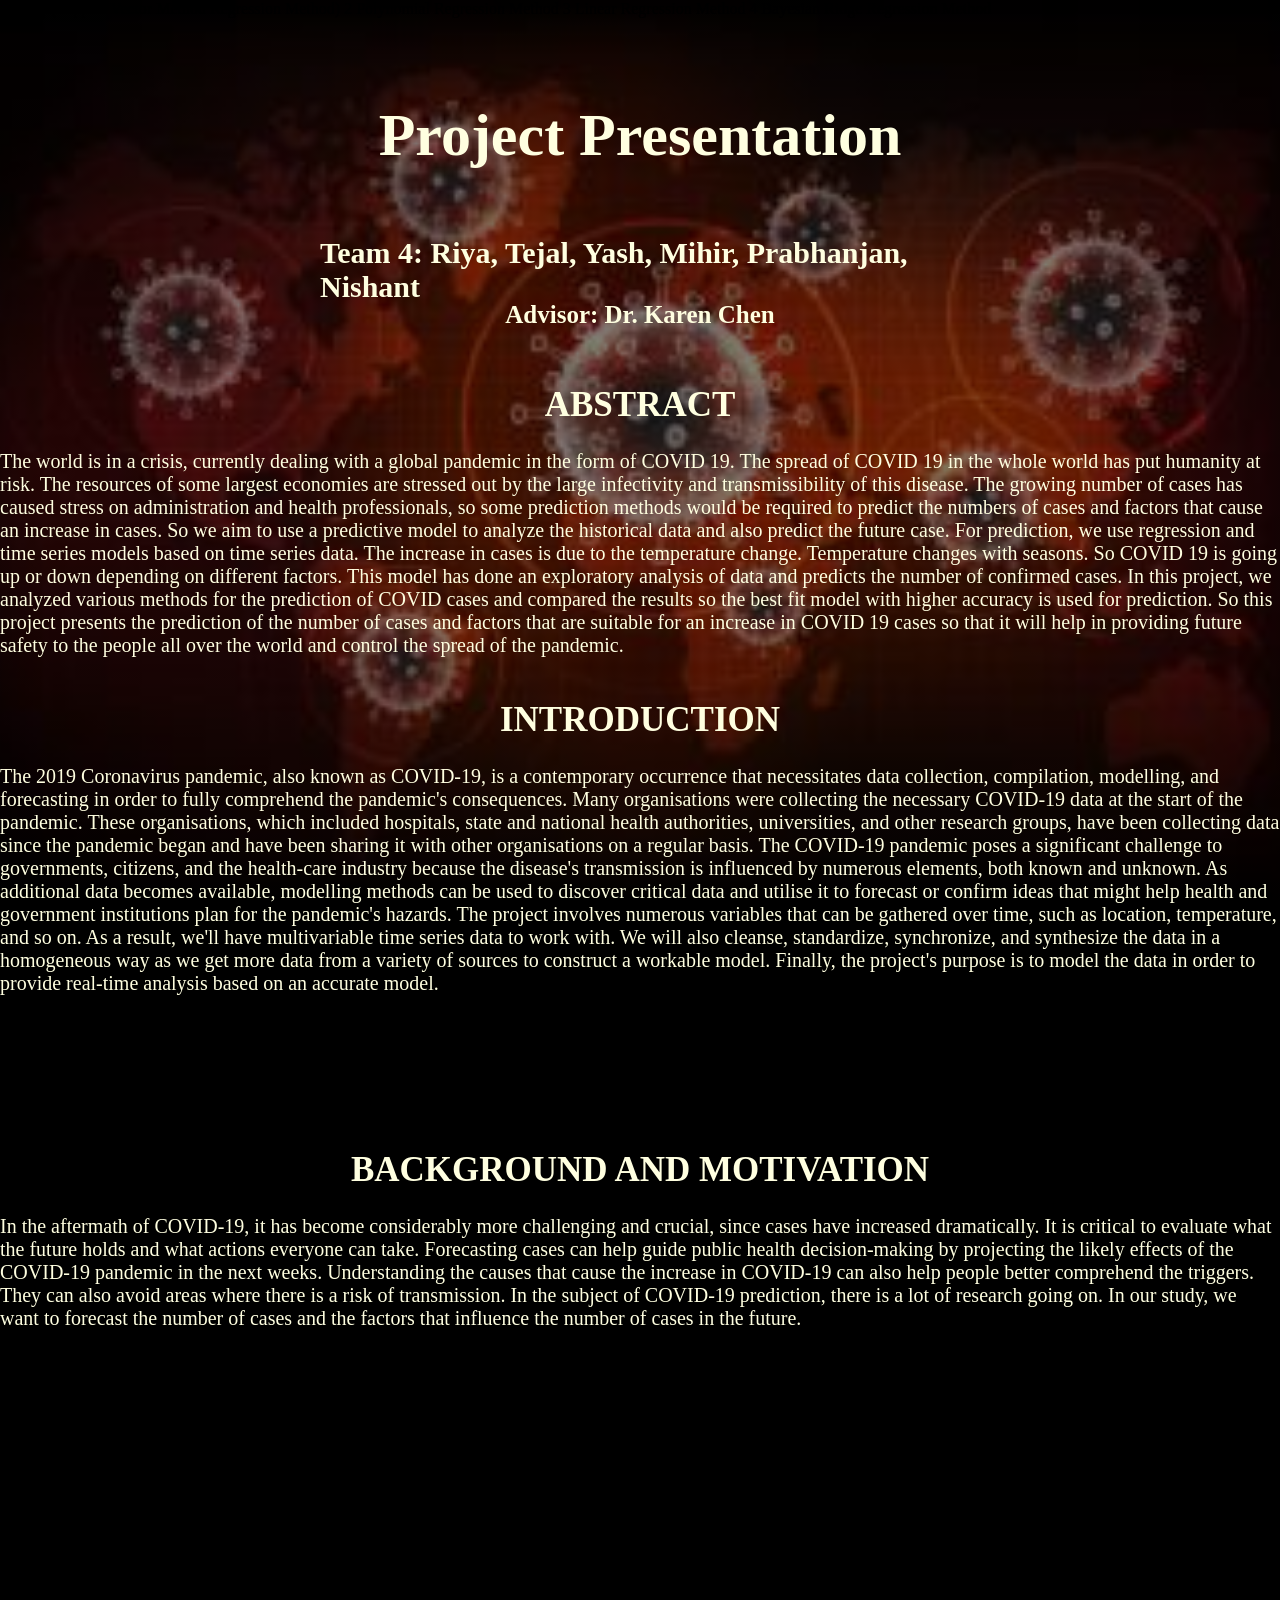
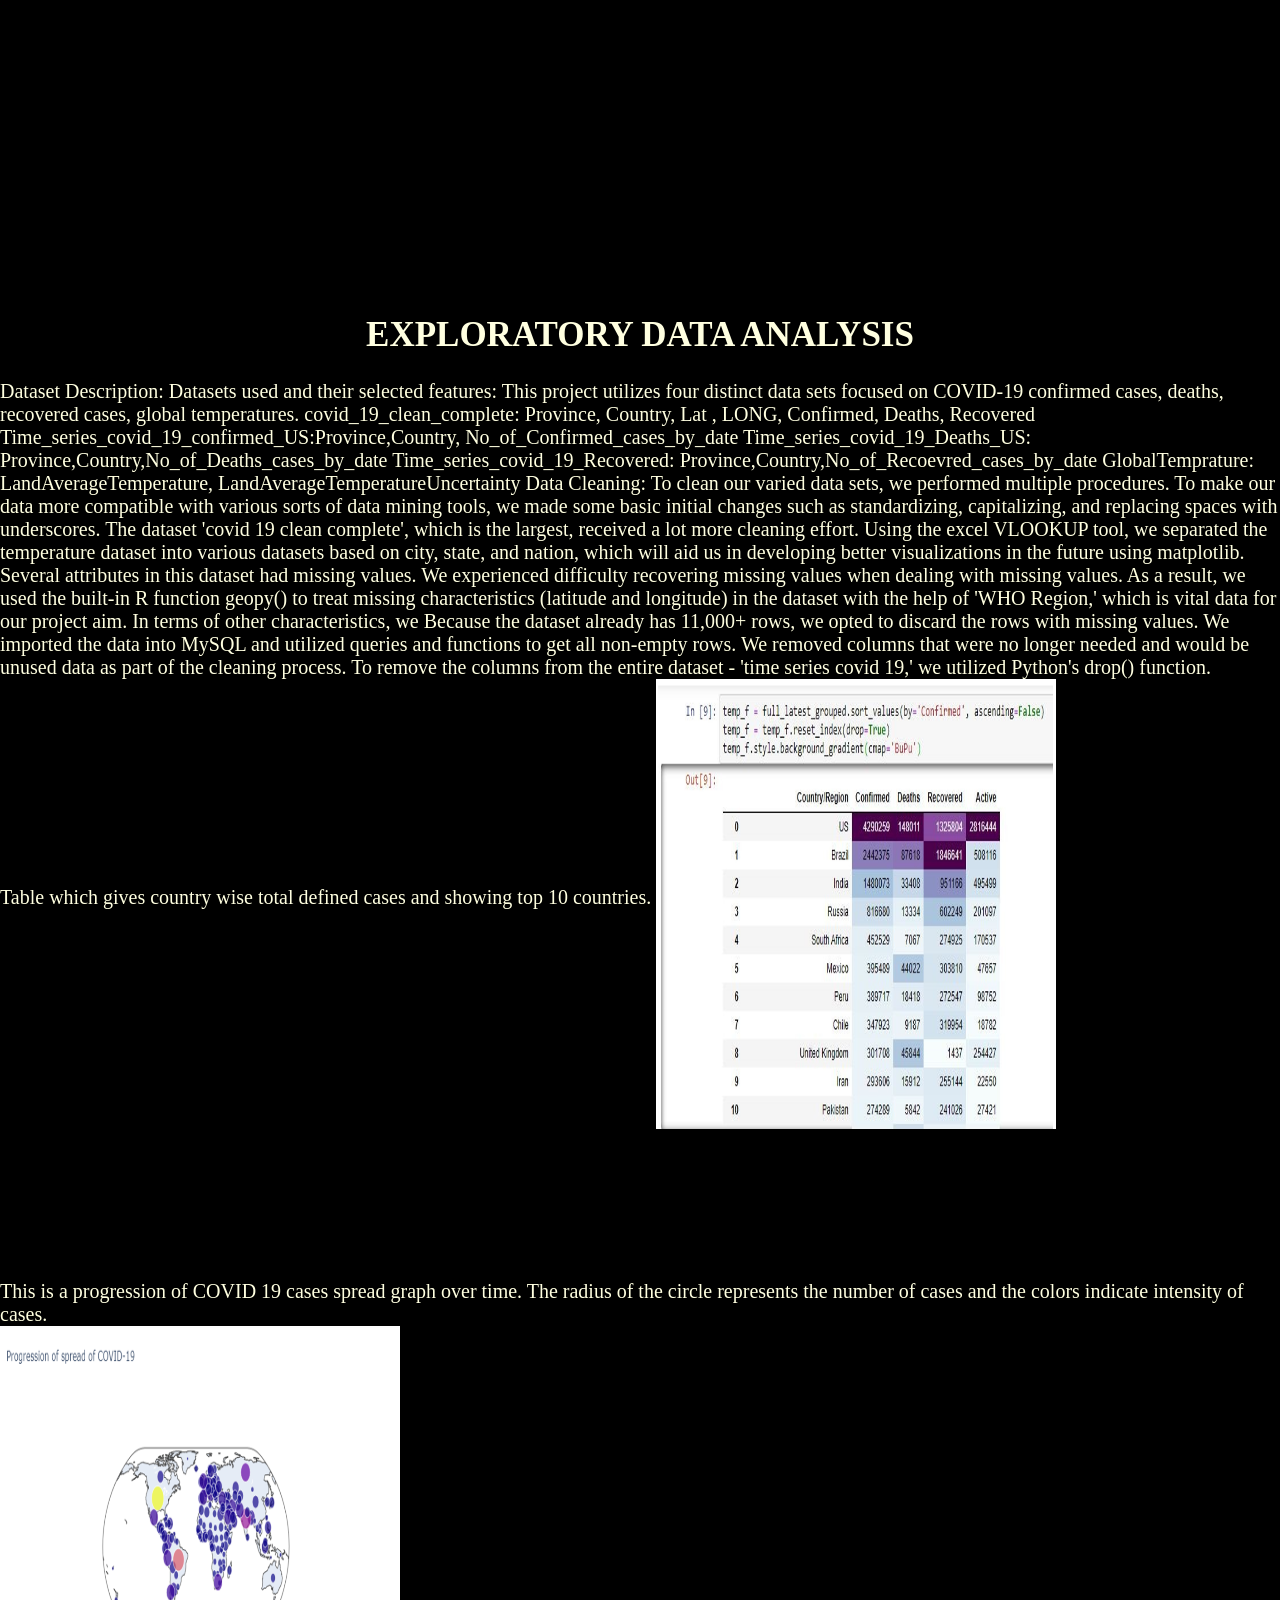
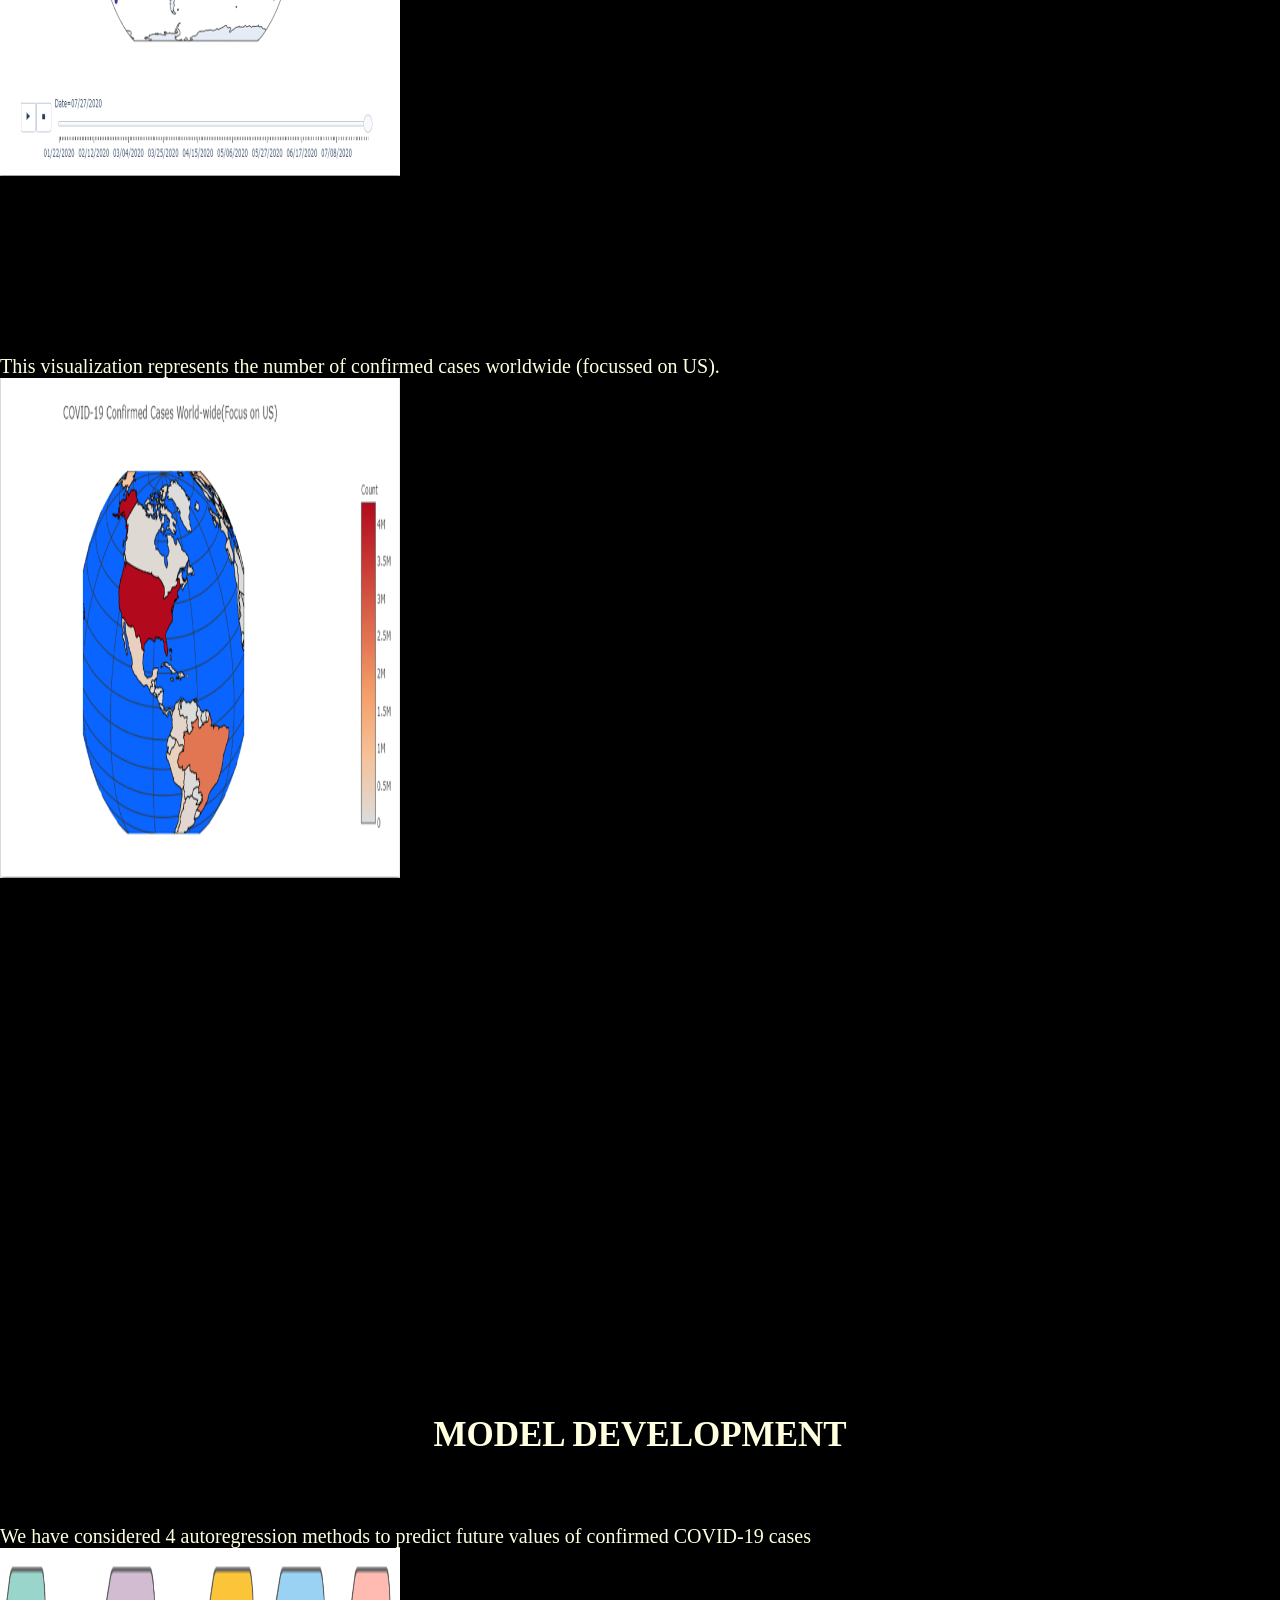
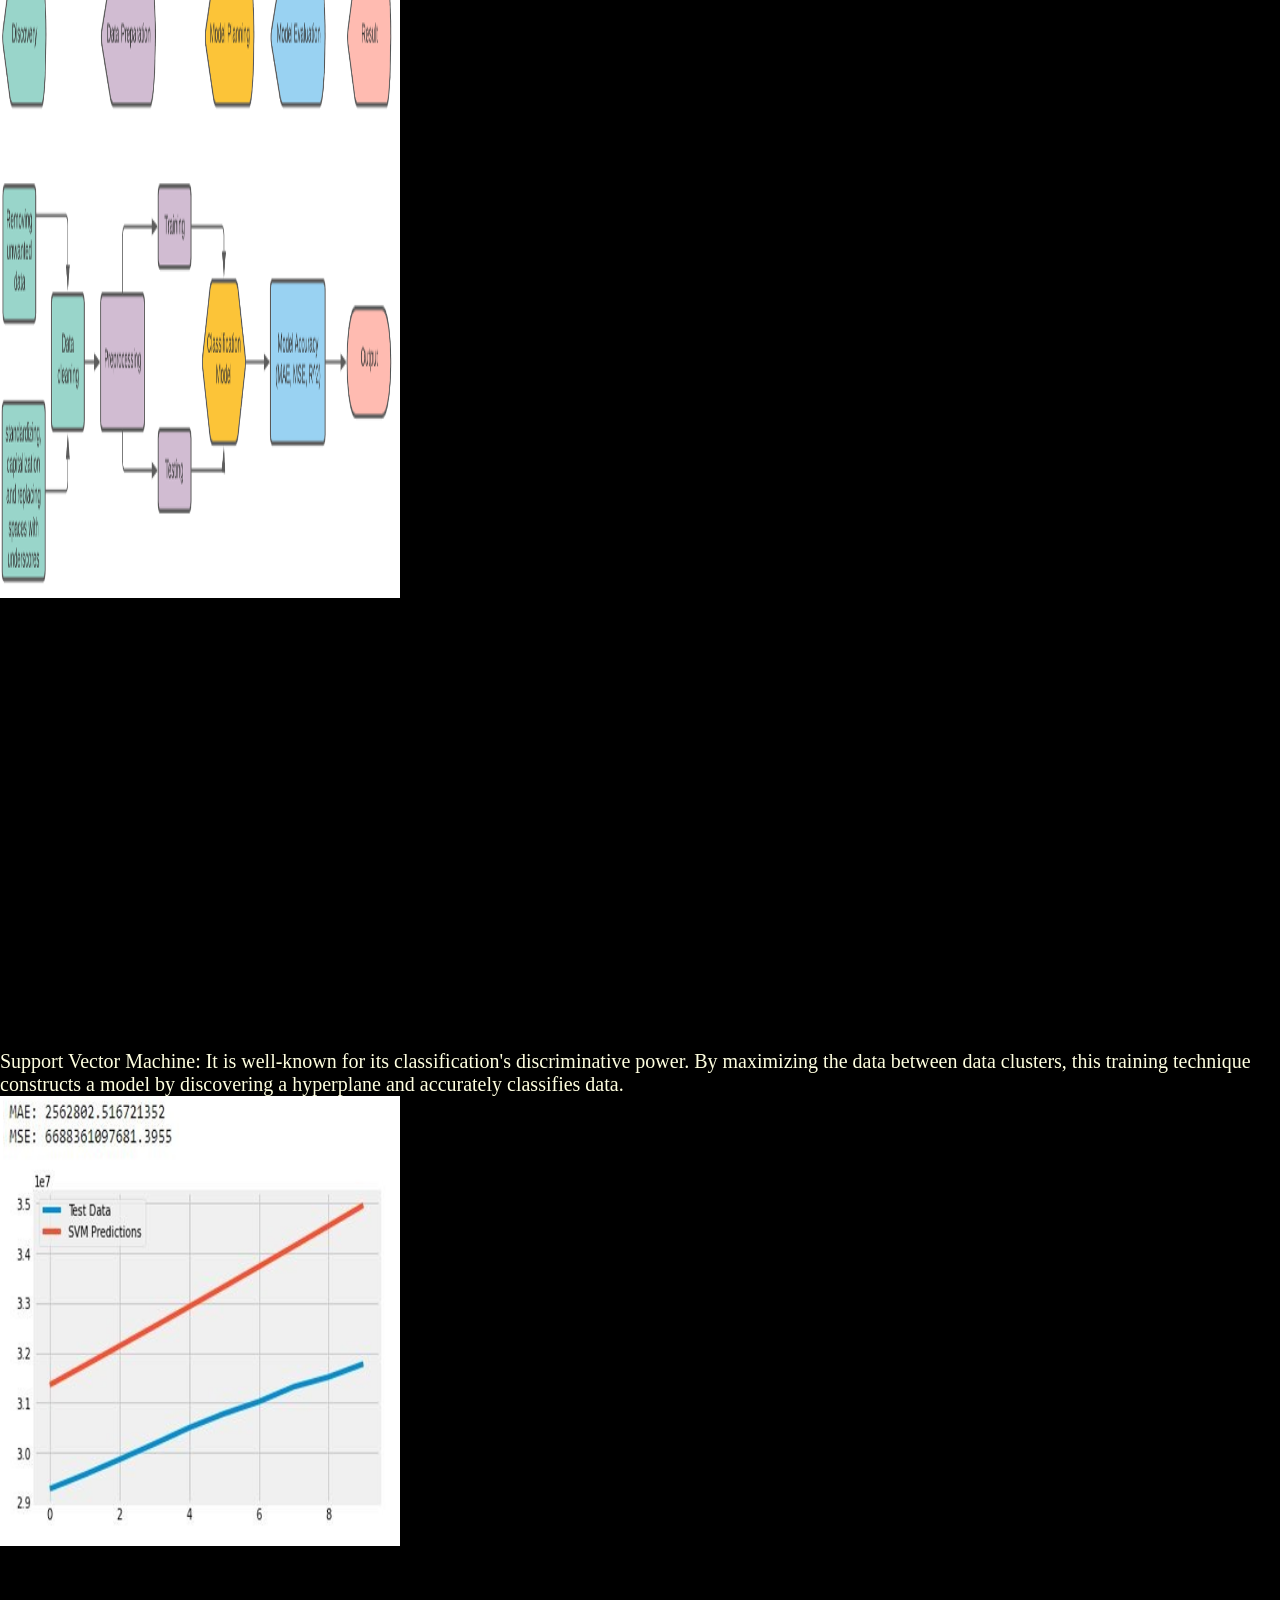
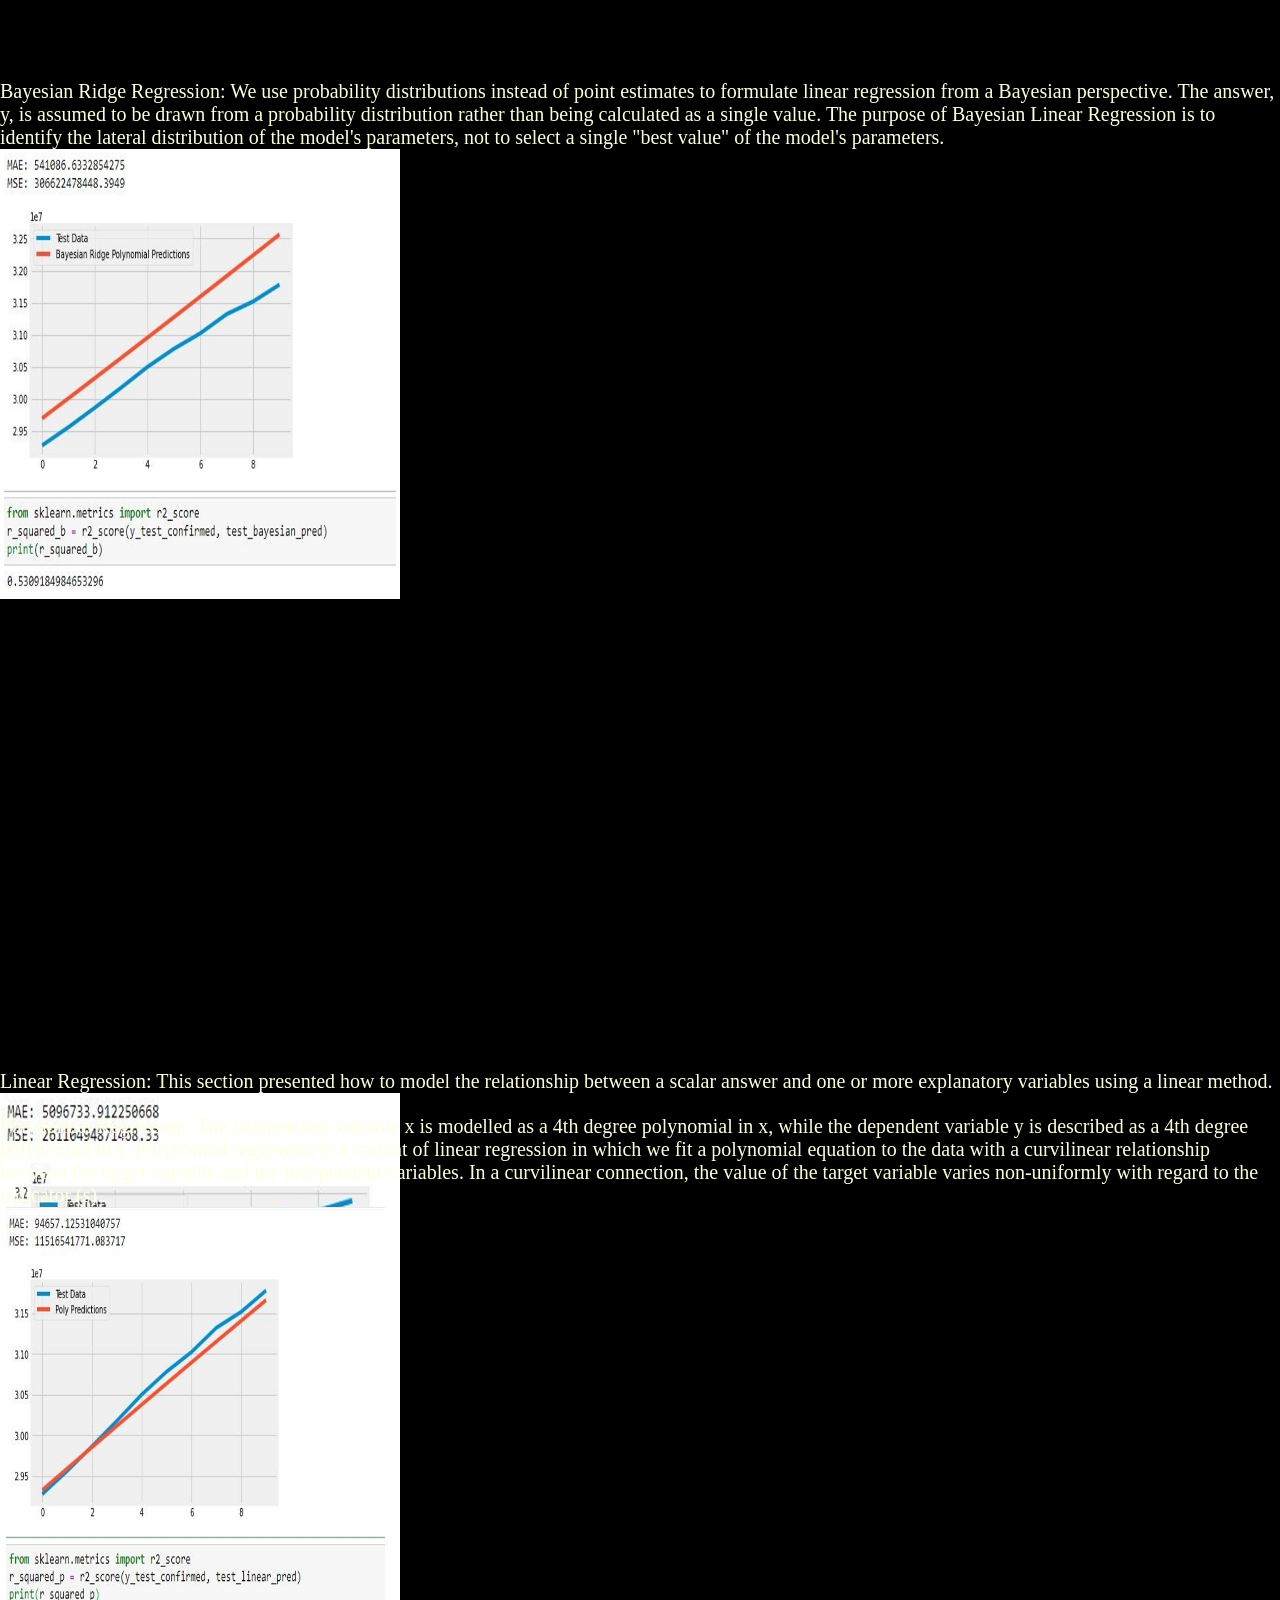
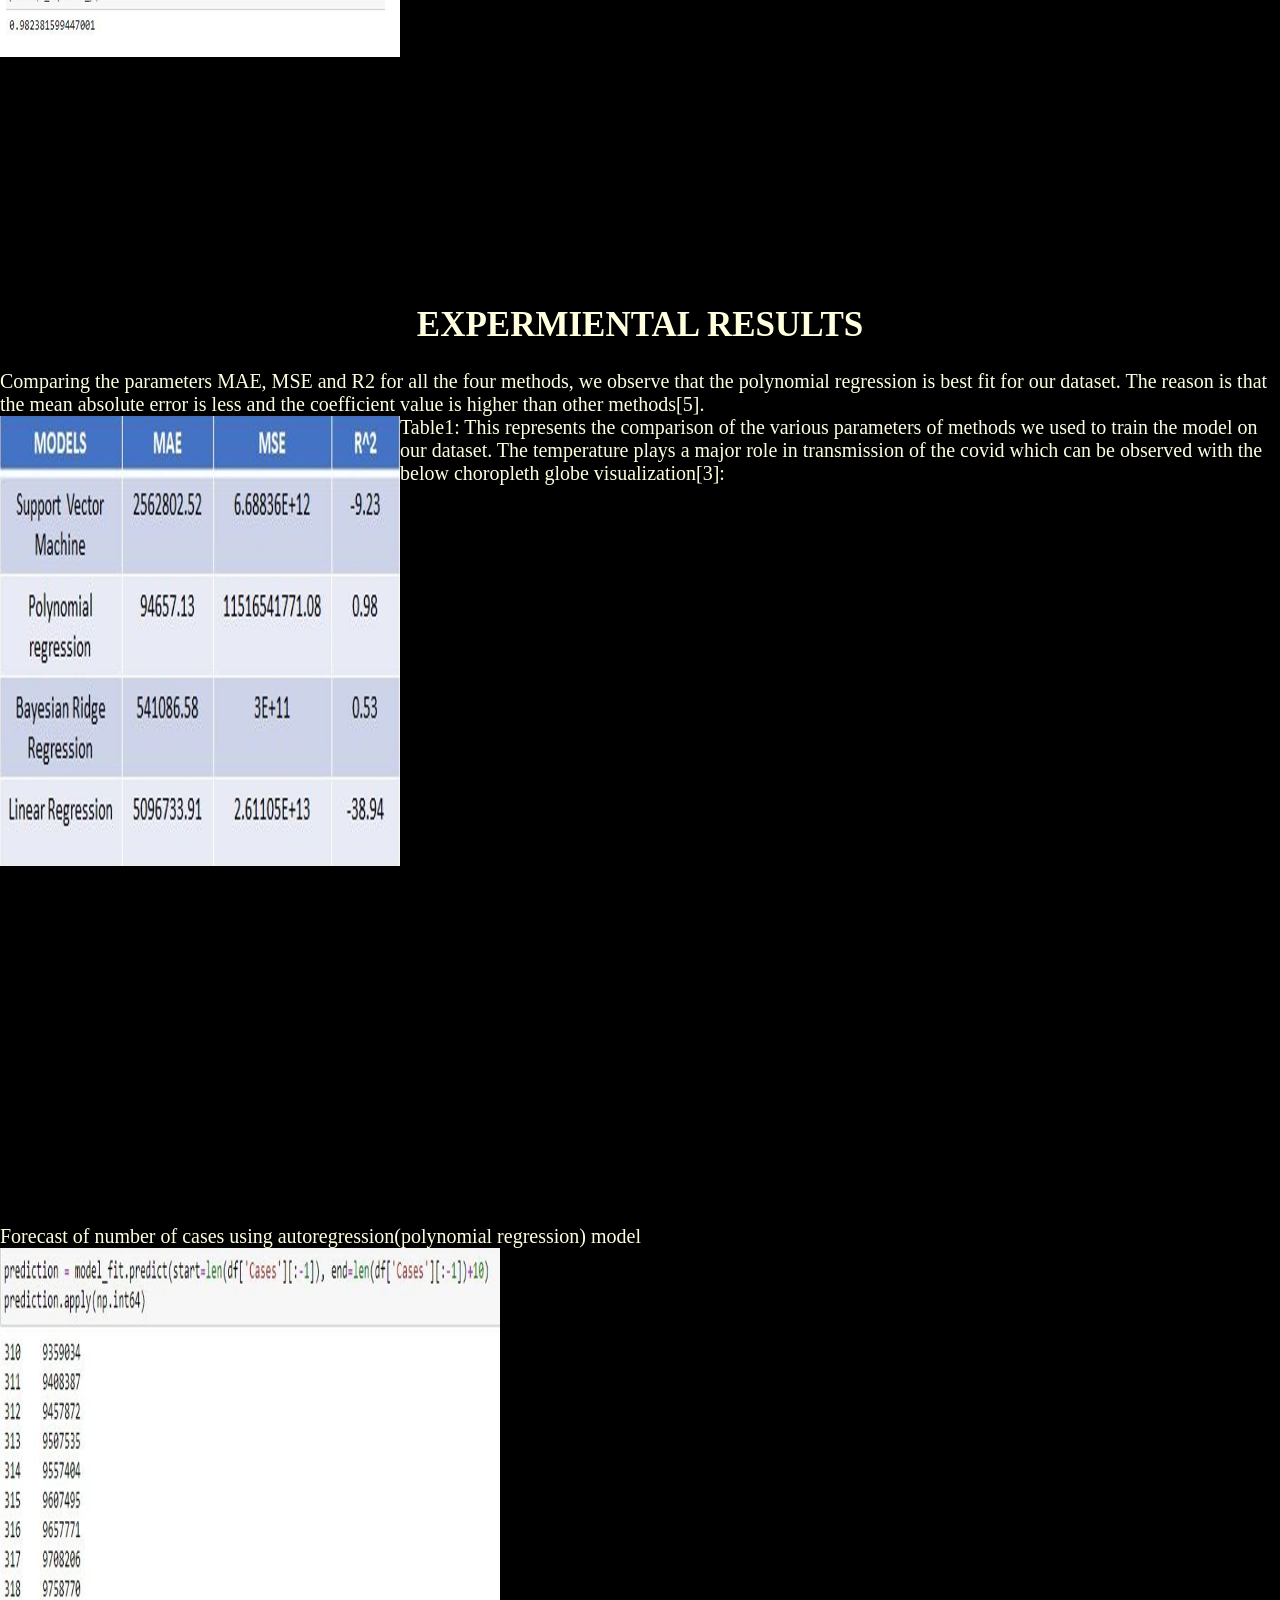
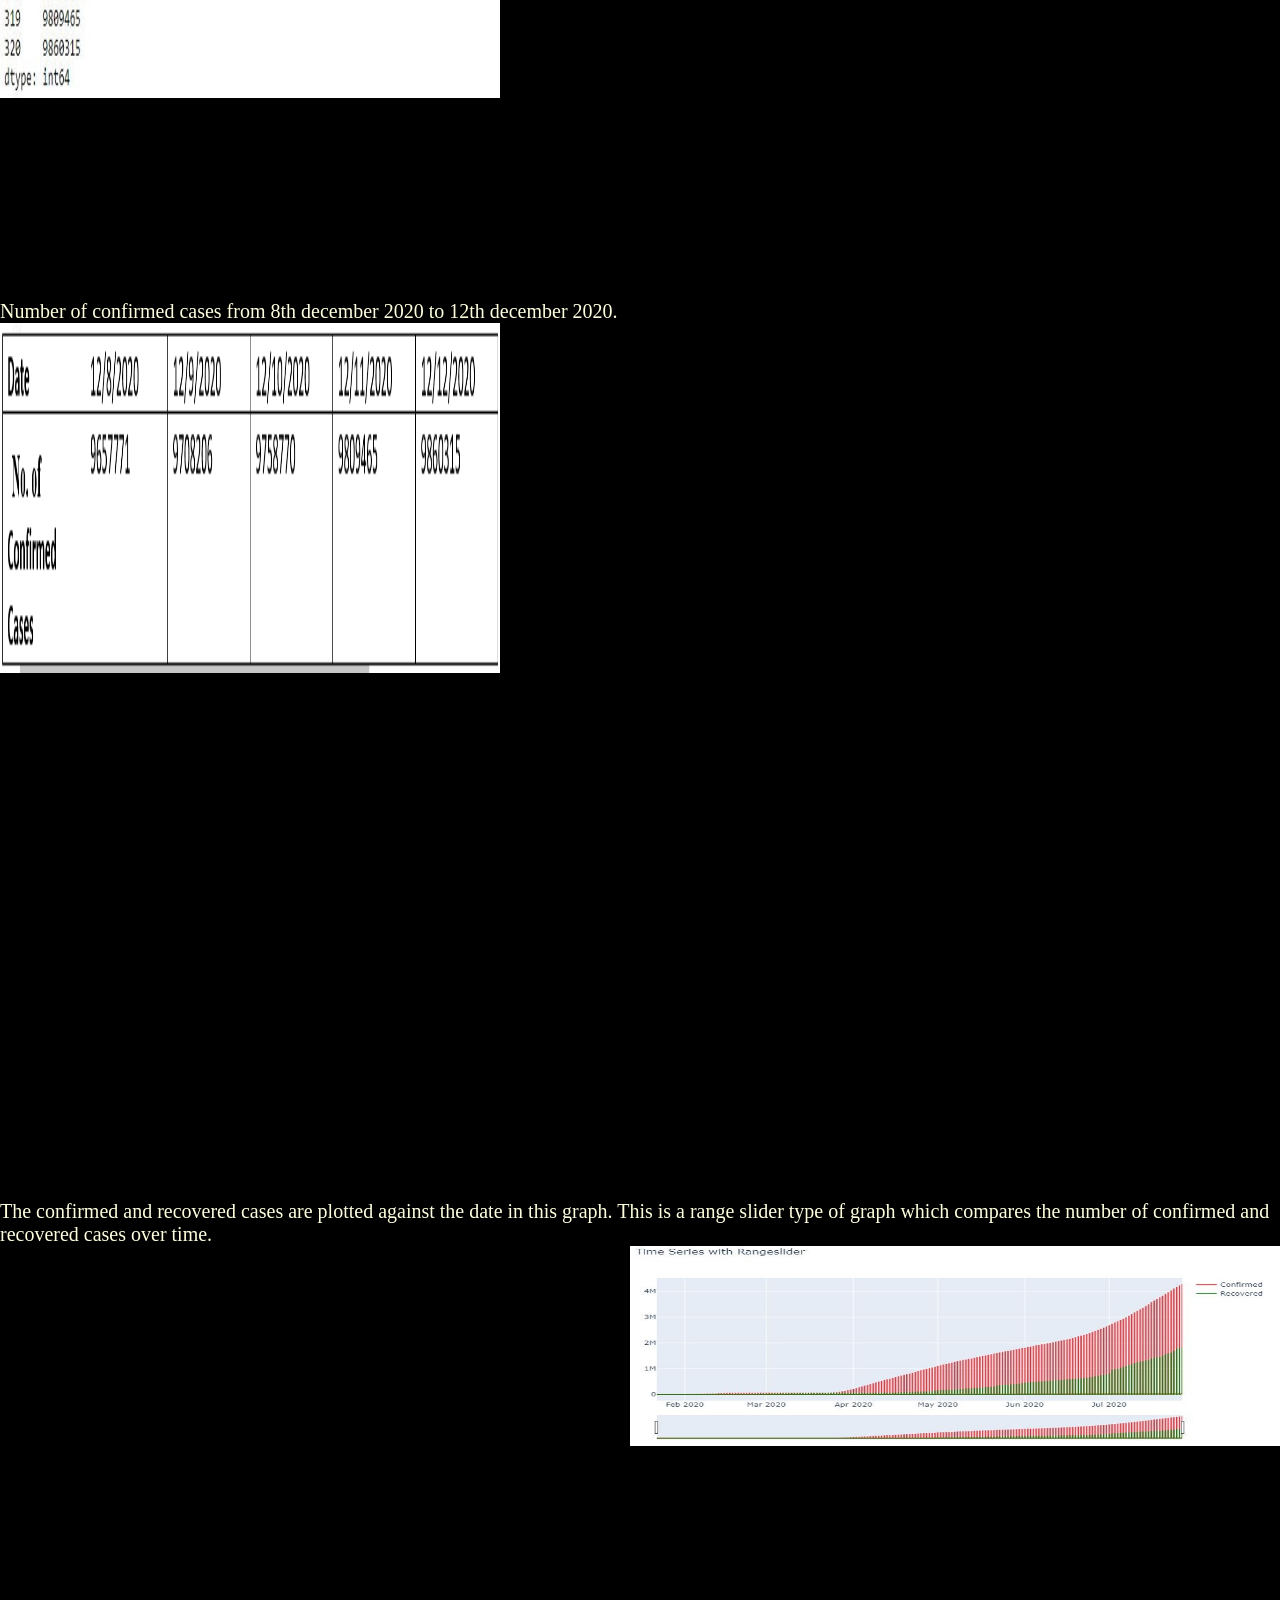
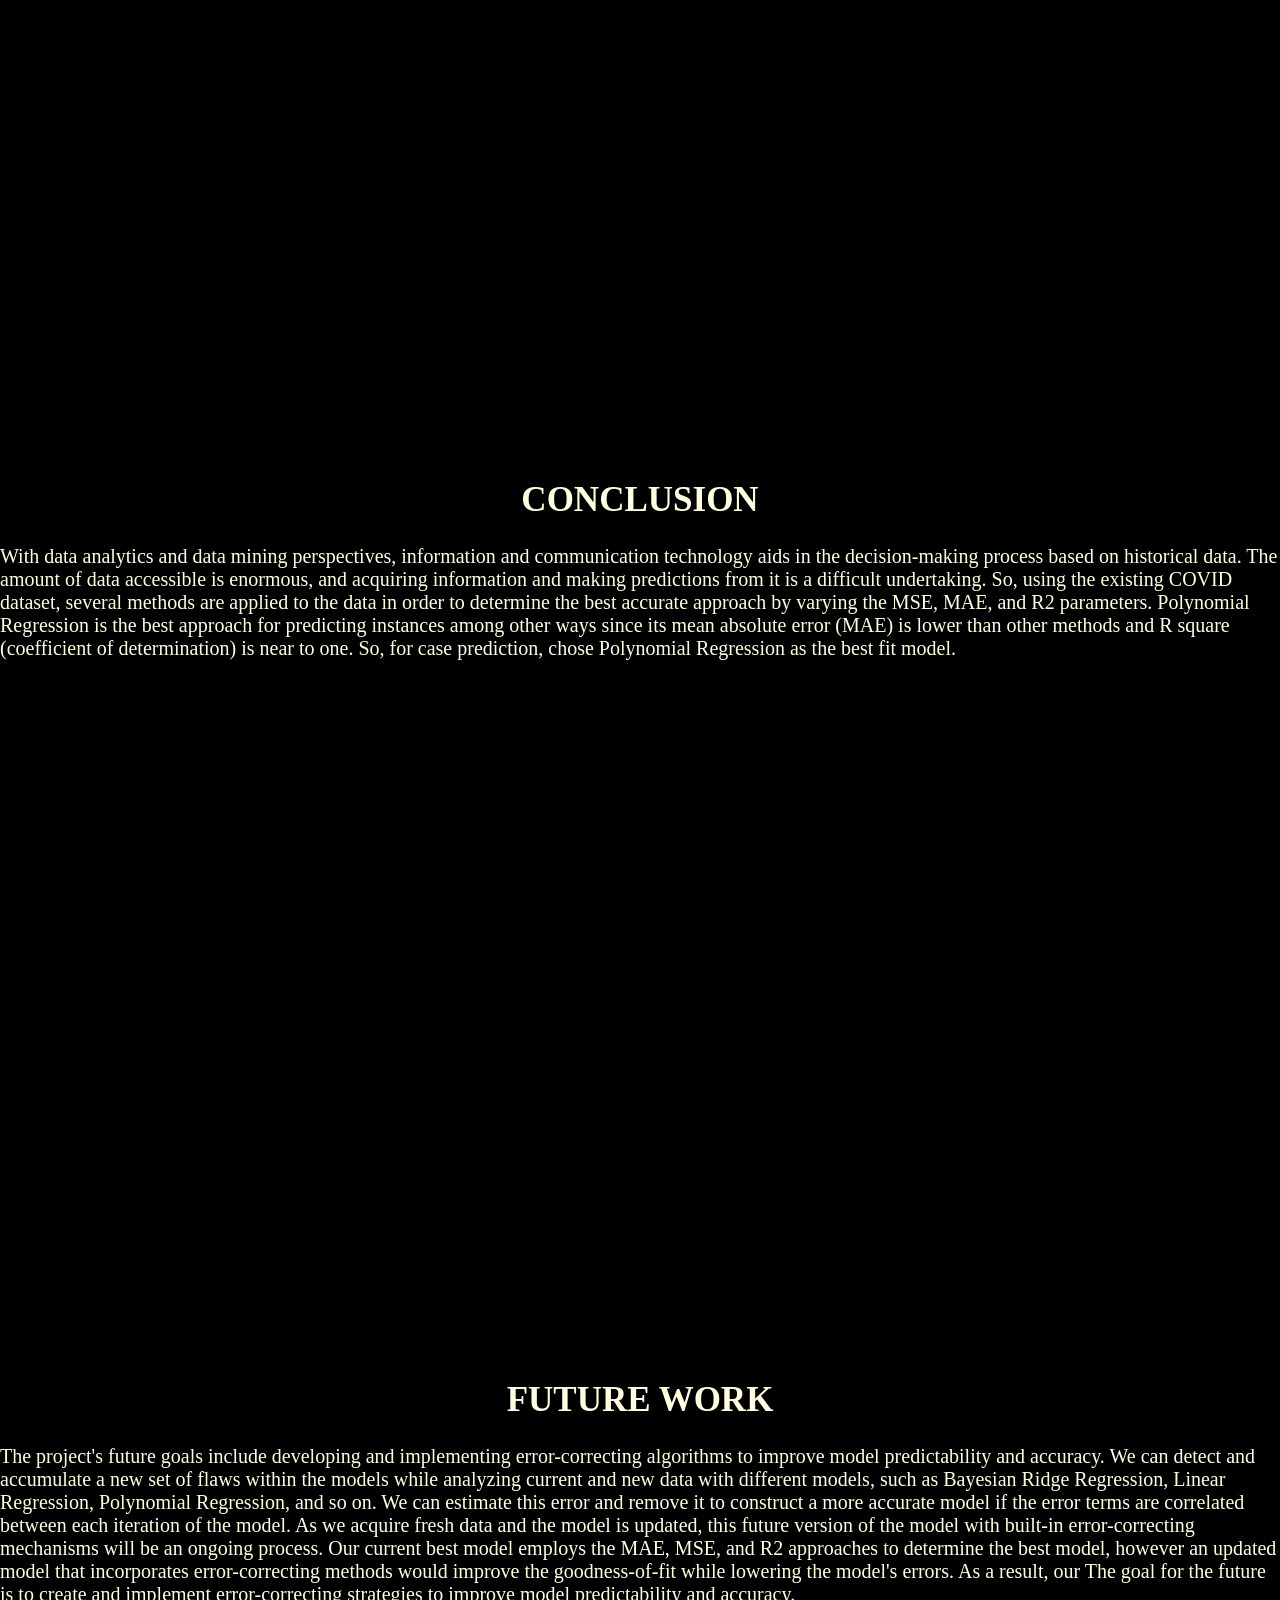
==== index.html @ a9386b2e "Update index.html" ====
<!DOCTYPE html>
<html>
<head>
	
	
<style type="text/css">

body{
/*         background-image:linear-gradient(rgba(0,0,0,0.5),rgba(0,0,0,0.5)), url(3.jpeg); */
	height:100vh ;
	background-size: cover;
	background-position: center;
        background-repeat: no-repeat;
	background-color: #000000;
}
 
header{
	background-image:linear-gradient(rgba(0,0,0,0.5),rgba(0,0,0,0.5)), url(3.jpeg); 
	height:100vh ;
	background-size: cover;
	background-position: center;
	}
	
</style>
	<title>IS-733 Project</title>
</head>
	<style>
		*{
	margin: 0;
	padding: 0;
	font-family: Century Gothic; 

}

ul{
	float: right;
	list-style-type: none;

}

.title{
	position: absolute;
	top: 15%;
	left: 50%;
	transform: translate(-50%,-50%);
	
	
}
.title h1{
	color: #FFFFE0;
	font-size: 60px;
		}	
		
.embed{
	top: 160%;
	bottom: 70%;
	left: 50%;
	position: absolute ;
	transform: translate(-50%,-50%);
	background-color: #000000;
	
}

.title1 h2{
	
	position: absolute;
	top: 30%;
	left: 50%;
	transform: translate(-50%,-50%);
	font-size:  30px;
	color: #FFFFE0;
}
		
.t h3{
	
	position: absolute;
	top: 35%;
	left: 50%;
	transform: translate(-50%,-50%);
	font-size:  25px;
	color: #FFFFE0;
}

.abstract_head h3{	
	position: absolute;
	top: 45%;
	left: 50%;
	transform: translate(-50%,-50%);
	font-size:  35px;
	color: #FFFFE0;		
}
		
.abstract p{
	position: absolute;
	top: 50%;
/* 	transform: translate(-50%,-50%); */
	font-size:  20px;
	color: #FFFFE0;
}

.Intro h3{
	position: absolute;
	top: 80%;
	left: 50%;
	transform: translate(-50%,-50%);
	font-size:  35px;
	color: #FFFFE0;		
}
	
.Introduction p{
	position: absolute;
	top: 85%;
/* 	transform: translate(-50%,-50%); */
	font-size:  20px;
	color: #FFFFE0;
}		
		
.bg h3{
	position: absolute;
	top: 130%;
	left: 50%;
	transform: translate(-50%,-50%);
	font-size:  35px;
	color: #FFFFE0;		
}

.bgp p{
	position: absolute;
	top: 135%;
/* 	transform: translate(-50%,-50%); */
	font-size:  20px;
	color: #FFFFE0;
}
	
	
.exp h3{
	
	position: absolute;
	top: 215%;
	left: 50%;
	transform: translate(-50%,-50%);
	font-size:  35px;
	color: #FFFFE0;		
}

.expl p{
	position: absolute;
	top: 220%;
/* 	transform: translate(-50%,-50%); */
	font-size:  20px;
	color: #FFFFE0;
}

.i3 p{
	position: absolute;
	top: 320%;
/* 	transform: translate(-50%,-50%); */
	font-size:  20px;
	color: #FFFFE0;
		}
		
.i4 p{
	position: absolute;
	top: 395%;
/* 	transform: translate(-50%,-50%); */
	font-size:  20px;
	color: #FFFFE0;
		}
		
	
.mdl h3{
	position: absolute;
	top: 515%;
	left: 50%;
	transform: translate(-50%,-50%);
	font-size:  35px;
	color: #FFFFE0;
		}
		
.ml p{
	position: absolute;
	top: 525%;
/* 	transform: translate(-50%,-50%); */
	font-size:  20px;
	color: #FFFFE0;
}
		
.i6 p{
	position: absolute;
	top: 650%;
/* 	transform: translate(-50%,-50%); */
	font-size:  20px;
	color: #FFFFE0;
		}
.i7 p{
	position: absolute;
	top: 720%;
/* 	transform: translate(-50%,-50%); */
	font-size:  20px;
	color: #FFFFE0;
		}
.i8 p{
	position: absolute;
	top: 830%;
/* 	transform: translate(-50%,-50%); */
	font-size:  20px;
	color: #FFFFE0;
		}
.i9 p{
	position: absolute;
	top: 835%;
/* 	transform: translate(-50%,-50%); */
	font-size:  20px;
	color: #FFFFE0;
		}

			

.expr h3{
	position: absolute;
	top: 925%;
	left: 50%;
	transform: translate(-50%,-50%);
	font-size:  35px;
	color: #FFFFE0;
		}
.expr1 p{
	position: absolute;
	top: 930%;
/* 	transform: translate(-50%,-50%); */
	font-size:  20px;
	color: #FFFFE0;
		}
		
		
.i11 p{
	position: absolute;
	top: 1025%;
/* 	transform: translate(-50%,-50%); */
	font-size:  20px;
	color: #FFFFE0;
		}
		
		
.i12 p{
	position: absolute;
	top: 1100%;
/* 	transform: translate(-50%,-50%); */
	font-size:  20px;
	color: #FFFFE0;
		}

		
.i13 p{
	position: absolute;
	top: 1200%;
/* 	transform: translate(-50%,-50%); */
	font-size:  20px;
	color: #FFFFE0;
		}

		
.con h3{
	position: absolute;
	top: 1300%;
	left: 50%;
	transform: translate(-50%,-50%);
	font-size:  35px;
	color: #FFFFE0;
		}
.con1 p{
	position: absolute;
	top: 1305%;
/* 	transform: translate(-50%,-50%); */
	font-size:  20px;
	color: #FFFFE0;
		}
.fut h3{
	position: absolute;
	top: 1400%;
	left: 50%;
	transform: translate(-50%,-50%);
	font-size:  35px;
	color: #FFFFE0;
		}
	
.fut1 p{
	position: absolute;
	top: 1405%;
/* 	transform: translate(-50%,-50%); */
	font-size:  20px;
	color: #FFFFE0;
	
	
	
	
	
	
		
	</style>

<body>

	<header>

		<div class="title">
			<h1>Project Presentation</h1>
		</div>
		<div class='title1'>
			
			<h2> Team 4: Riya, Tejal, Yash, Mihir, Prabhanjan, Nishant</h2>
			
		</div>
		
		<div class="t">
		
			<h3> Advisor: Dr. Karen Chen </h3>
		</div>
		
		<div class="abstract_head">
			<h3> ABSTRACT </h3>
		</div>	
		
		<div class="abstract">
			<p>The world is in a crisis, currently dealing with a global pandemic in the form of COVID 19. The spread of COVID 19 in the whole world has put humanity at risk. The resources of some largest economies are stressed out by the large infectivity and transmissibility of this disease. The growing number of cases has caused stress on administration and health professionals, so some prediction methods would be required to predict the numbers of cases and factors that cause an increase in cases. So we aim to use a predictive model to analyze the historical data and also predict the future case. For prediction, we use regression and time series models based on time series data. The increase in cases is due to the temperature change. Temperature changes with seasons. So COVID 19 is going up or down depending on different factors. This model has done an exploratory analysis of data and predicts the number of confirmed cases. In this project, we analyzed various methods for the prediction of COVID cases and compared the results so the best fit model with higher accuracy is used for prediction. So this project presents the prediction of the number of cases and factors that are suitable for an increase in COVID 19 cases so that it will help in providing future safety to the people all over the world and control the spread of the pandemic. </p>
		</div>
		<div class="Intro">
			<h3> INTRODUCTION </h3>
			
		</div>
		
		<div class="Introduction">
			<p>The 2019 Coronavirus pandemic, also known as COVID-19, is a contemporary occurrence that necessitates data collection, compilation, modelling, and forecasting in order to fully comprehend the pandemic's consequences. Many organisations were collecting the necessary COVID-19 data at the start of the pandemic. These organisations, which included hospitals, state and national health authorities, universities, and other research groups, have been collecting data since the pandemic began and have been sharing it with other organisations on a regular basis. The COVID-19 pandemic poses a significant challenge to governments, citizens, and the health-care industry because the disease's transmission is influenced by numerous elements, both known and unknown.

As additional data becomes available, modelling methods can be used to discover critical data and utilise it to forecast or confirm ideas that might help health and government institutions plan for the pandemic's hazards. The project involves numerous variables that can be gathered over time, such as location, temperature, and so on. As a result, we'll have multivariable time series data to work with. We will also cleanse, standardize, synchronize, and synthesize the data in a homogeneous way as we get more data from a variety of sources to construct a workable model. Finally, the project's purpose is to model the data in order to provide real-time analysis based on an accurate model.</p>
		</div>
		<div class="bg">
			<h3> BACKGROUND AND MOTIVATION </h3>
		</div>
		<div class="bgp">
			<p>In the aftermath of COVID-19, it has become considerably more challenging and crucial, since cases have increased dramatically. It is critical to evaluate what the future holds and what actions everyone can take. Forecasting cases can help guide public health decision-making by projecting the likely effects of the COVID-19 pandemic in the next weeks. Understanding the causes that cause the increase in COVID-19 can also help people better comprehend the triggers. They can also avoid areas where there is a risk of transmission.
		
  In the subject of COVID-19 prediction, there is a lot of research going on. In our study, we want to forecast the number of cases and the factors that influence the number of cases in the future. </p>
		
		</div>	
		<div class="exp">
		     <h3>EXPLORATORY DATA ANALYSIS</h3>
		</div>

		<div class="expl">
			<p>Dataset Description:

 

Datasets used and their selected features: This project utilizes four distinct data sets focused on COVID-19 confirmed cases, deaths, recovered cases, global temperatures.

 

covid_19_clean_complete: Province, Country, Lat , LONG, Confirmed, Deaths, Recovered Time_series_covid_19_confirmed_US:Province,Country, No_of_Confirmed_cases_by_date Time_series_covid_19_Deaths_US: Province,Country,No_of_Deaths_cases_by_date Time_series_covid_19_Recovered: Province,Country,No_of_Recoevred_cases_by_date GlobalTemprature: LandAverageTemperature, LandAverageTemperatureUncertainty

 

Data Cleaning:

 

To clean our varied data sets, we performed multiple procedures. To make our data more compatible with various sorts of data mining tools, we made some basic initial changes such as standardizing, capitalizing, and replacing spaces with underscores. The dataset 'covid 19 clean complete', which is the largest, received a lot more cleaning effort. Using the excel VLOOKUP tool, we separated the temperature dataset into various datasets based on city, state, and nation, which will aid us in developing better visualizations in the future using matplotlib.

 

Several attributes in this dataset had missing values. We experienced difficulty recovering missing values when dealing with missing values. As a result, we used the built-in R function geopy() to treat missing characteristics (latitude and longitude) in the dataset with the help of 'WHO Region,' which is vital data for our project aim. In terms of other characteristics, we

 

Because the dataset already has 11,000+ rows, we opted to discard the rows with missing values. We imported the data into MySQL and utilized queries and functions to get all non-empty rows. We removed columns that were no longer needed and would be unused data as part of the cleaning process. To remove the columns from the entire dataset - 'time series covid 19,' we utilized Python's drop() function.
<br>
				Table which gives country wise total defined cases and showing top 10 countries.
<img src="733_2.PNG" alt=” TOP 10 COVID AFFECTED COUNTRIES ”  width="400" height="450" align="middle" ></p>

		</div>
		
		<div class="i3">	
				<p>This is a progression of COVID 19 cases spread graph over time. The radius of the circle represents the number of cases and the colors indicate intensity of cases.
				<br>
					<img src="733_3.PNG" alt=” Progression for spread of covid”  width="400" 
				     height="450" align="middle" ></p>
		</div>	

				
		<div class="i4">
			
		
		
		<p>This visualization represents the number of confirmed cases worldwide (focussed on US).
			<br>
				<img src="733_4.PNG" alt=” Confirmed cases worldwide”  width="400" 
     height="500" align="left" > </p>
		</div>	


<div>
		     
	
	<div class="mdl">
		<h3>MODEL DEVELOPMENT</h3>
	</div>
	
	<div class = "ml">
		<p> We have considered 4 autoregression methods to predict future values of confirmed COVID-19 cases
			<br>
			
			<img src="733_5.PNG" alt=” Progression for spread of covid”  width="400" 
     height="650" align="left" >
		</p>
			
1      SVM (Support Vector Method Regression Method)

2      Polynomial Regression Method

3      Linear Regression Method

4      Bayesian Ridge Regression Method
		</p>
		
		<div class="i6">
			<p>

Support Vector Machine: It is well-known for its classification's discriminative power. By maximizing the data between data clusters, this training technique constructs a model by discovering a hyperplane and accurately classifies data. 
			<br>
				<img src="733_6.PNG" alt=” Progression for spread of covid”  width="400" 
     height="450" align="left" >

			</p>

		</div>
		<div class="i7">
			<p>

Bayesian Ridge Regression: We use probability distributions instead of point estimates to formulate linear regression from a Bayesian perspective. The answer, y, is assumed to be drawn from a probability distribution rather than being calculated as a single value. The purpose of Bayesian Linear Regression is to identify the lateral distribution of the model's parameters, not to select a single "best value" of the model's parameters.
<br>
<img src="733_7.PNG" alt=” Progression for spread of covid”  width="400" 
     height="450" align="left" >

			</p>
		</div>
		
		<div class="i8">
			<p>

Linear Regression: This section presented how to model the relationship between a scalar answer and one or more explanatory variables using a linear method.

<br>

<img src="733_8.PNG" alt=” Progression for spread of covid”  width="400" 
     height="450" align="left" >
			</p>
			
		<div class= "i9">
			<p>


Polynomial Regression:



The independent variable x is modelled as a 4th degree polynomial in x, while the dependent variable y is described as a 4th degree polynomial in y.

 

Polynomial regression is a variant of linear regression in which we fit a polynomial equation to the data with a curvilinear relationship between the target variable and the independent variables.

 

In a curvilinear connection, the value of the target variable varies non-uniformly with regard to the indicator (s).
<br>
<img src="733_9.PNG" alt=” Progression for spread of covid”  width="400" 
     height="450" align="left" >

</p>
			</div>
		</div>
			
			<div class="expr">
				<h3> EXPERMIENTAL RESULTS</h3>
			</div>
			
			<div class="expr1">
			
				<p>Comparing the parameters MAE, MSE and R2 for all the four methods, we observe that the polynomial regression is best fit for our dataset. The reason is that the mean absolute error is less and the coefficient value is higher than other methods[5].


<br>
<img src="733_10.PNG" alt=” Progression for spread of covid”  width="400" 
     height="450" align="left" >

				

Table1: This represents the comparison of the various parameters of methods we used to train the model on our dataset.

The temperature plays a major role in transmission of the covid which can be observed with the below choropleth globe visualization[3]:</p>

					<div class ="i11">
					<p>	
						
Forecast of number of cases using autoregression(polynomial regression) model
						<br>

<img src="733_11.PNG" alt=” Progression for spread of covid”  width="500" 
     height="450" align="left" ></p>
						
				</div>	


				<div class ="i12">
	

<p>
Number of confirmed cases from 8th december 2020 to 12th december 2020.
	
	<br>
	
	<img src="733_12.PNG" alt=” Progression for spread of covid”  width="500" 
     height="350" align="left" >
	</p>
	
				</div>
				
				<div class="i13">
					<p>

The confirmed and recovered cases are plotted against the date in this graph. This is a range slider type of graph which compares the number of confirmed and recovered cases over time.
<br>

<img src="733_13.PNG" alt=” Progression for spread of covid”  width="650" 
     height="200" align="right" >


					 </p>
				</div>
			</div>
			
			<div class="con">
				<h3>CONCLUSION</h3>
			</div>
			<div class="con1">
				<p> With data analytics and data mining perspectives, information and communication technology aids in the decision-making process based on historical data. The amount of data accessible is enormous, and acquiring information and making predictions from it is a difficult undertaking. So, using the existing COVID dataset, several methods are applied to the data in order to determine the best accurate approach by varying the MSE, MAE, and R2 parameters.

 

Polynomial Regression is the best approach for predicting instances among other ways since its mean absolute error (MAE) is lower than other methods and R square (coefficient of determination) is near to one. So, for case prediction, chose Polynomial Regression as the best fit model. </p>
			</div>	
			
			<div class="fut">
				<h3>FUTURE WORK</h3>
			</div>
			<div class="fut1">
				<p> The project's future goals include developing and implementing error-correcting algorithms to improve model predictability and accuracy. We can detect and accumulate a new set of flaws within the models while analyzing current and new data with different models, such as Bayesian Ridge Regression, Linear Regression, Polynomial Regression, and so on. We can estimate this error and remove it to construct a more accurate model if the error terms are correlated between each iteration of the model.

 

As we acquire fresh data and the model is updated, this future version of the model with built-in error-correcting mechanisms will be an ongoing process. Our current best model employs the MAE, MSE, and R2 approaches to determine the best model, however an updated model that incorporates error-correcting methods would improve the goodness-of-fit while lowering the model's errors. As a result, our

 

The goal for the future is to create and implement error-correcting strategies to improve model predictability and accuracy.

</p>
			</div>	
	
	
	
	</header>
	
	<div class="embed">
		<iframe width="560" height="315" src="https://www.youtube.com/embed/lNChB4ebERw" title="YouTube video player" frameborder="0" allow="accelerometer; autoplay; clipboard-write; encrypted-media; gyroscope; picture-in-picture" allowfullscreen></iframe>
	
	</div>	
	
	

</body>
</html>
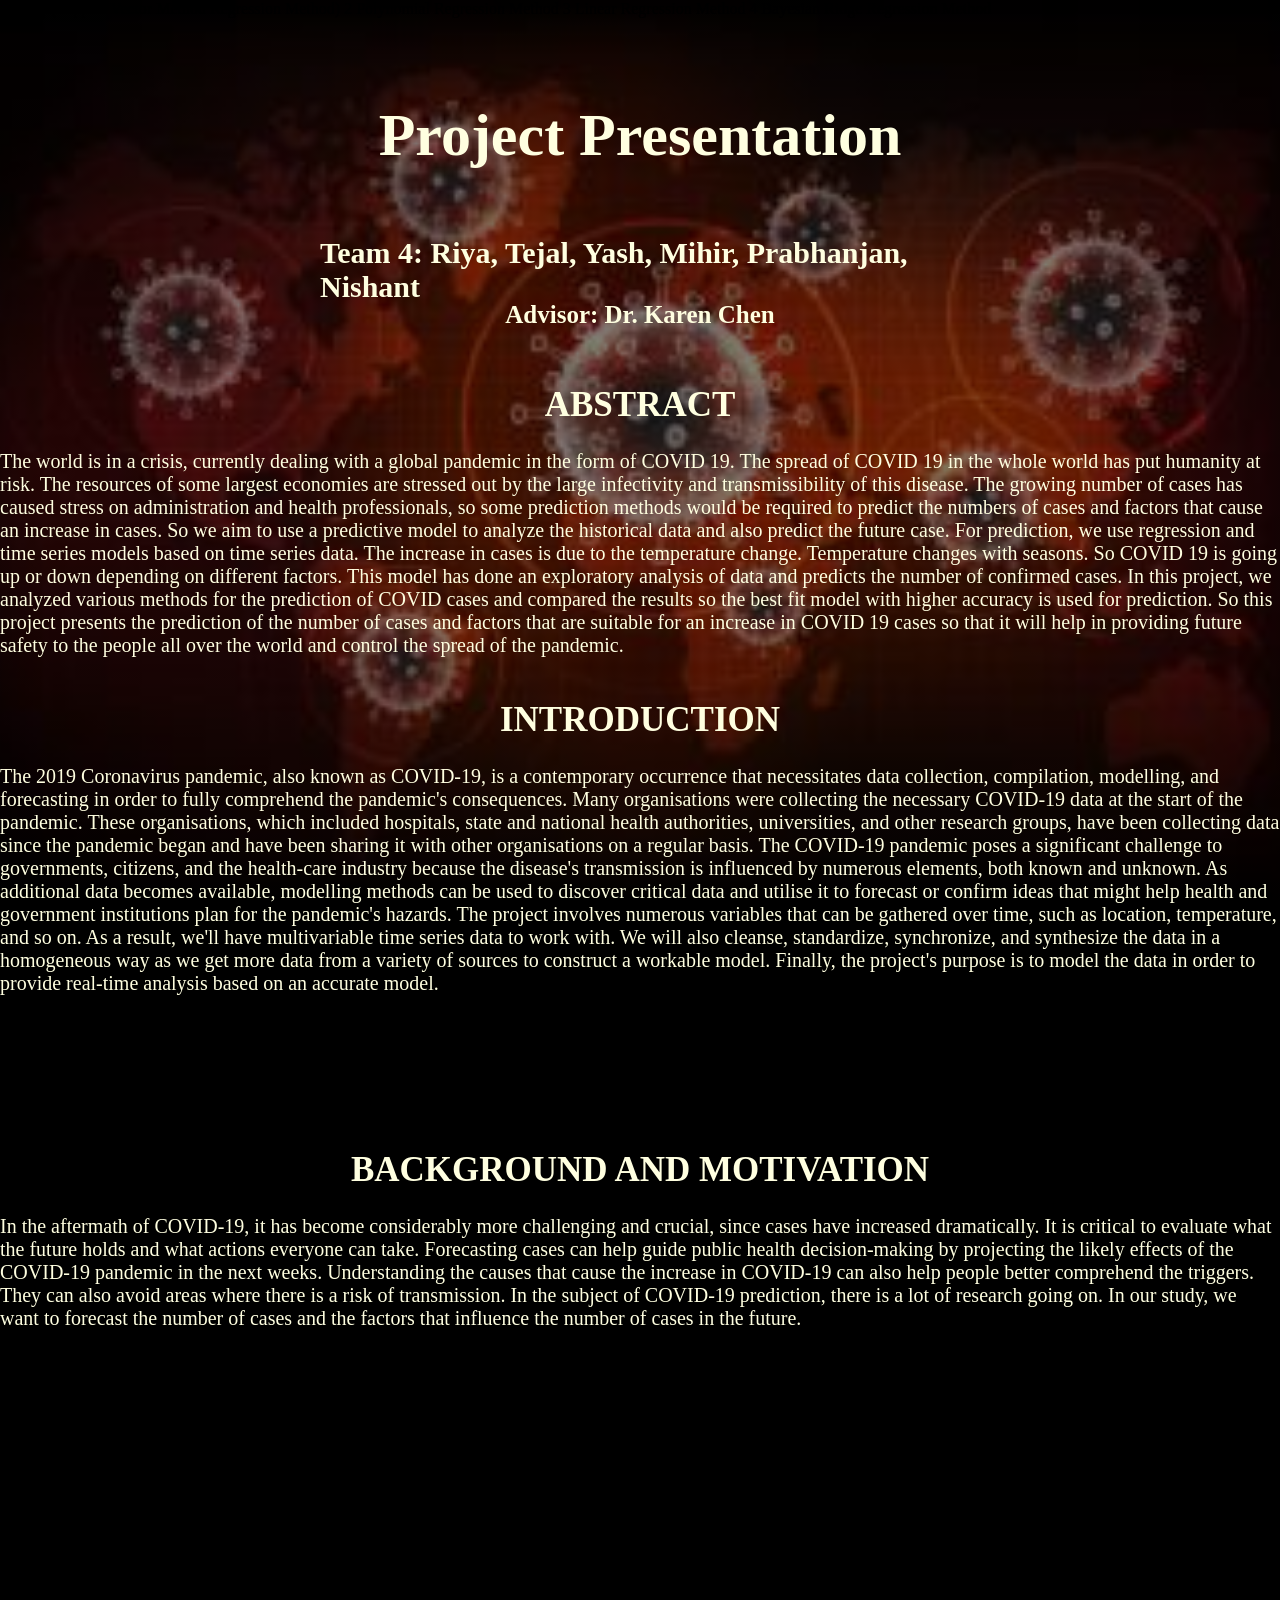
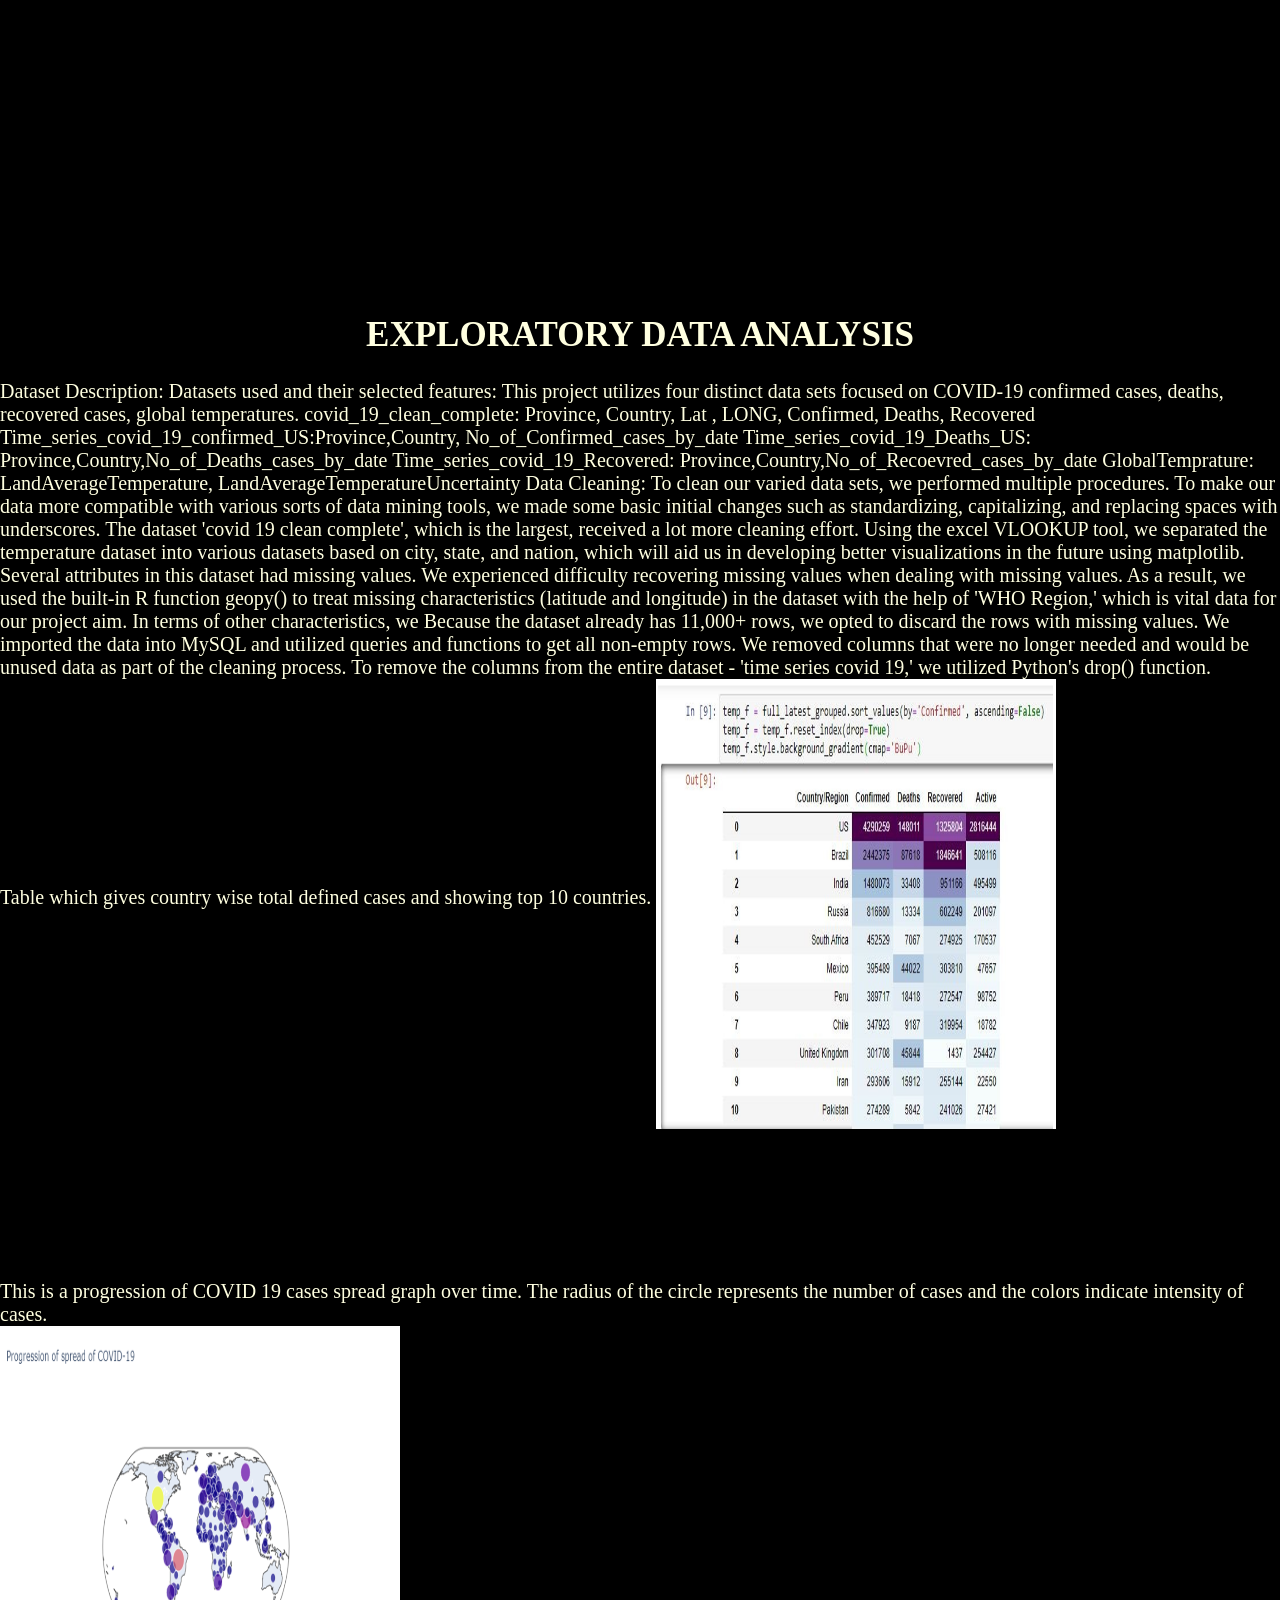
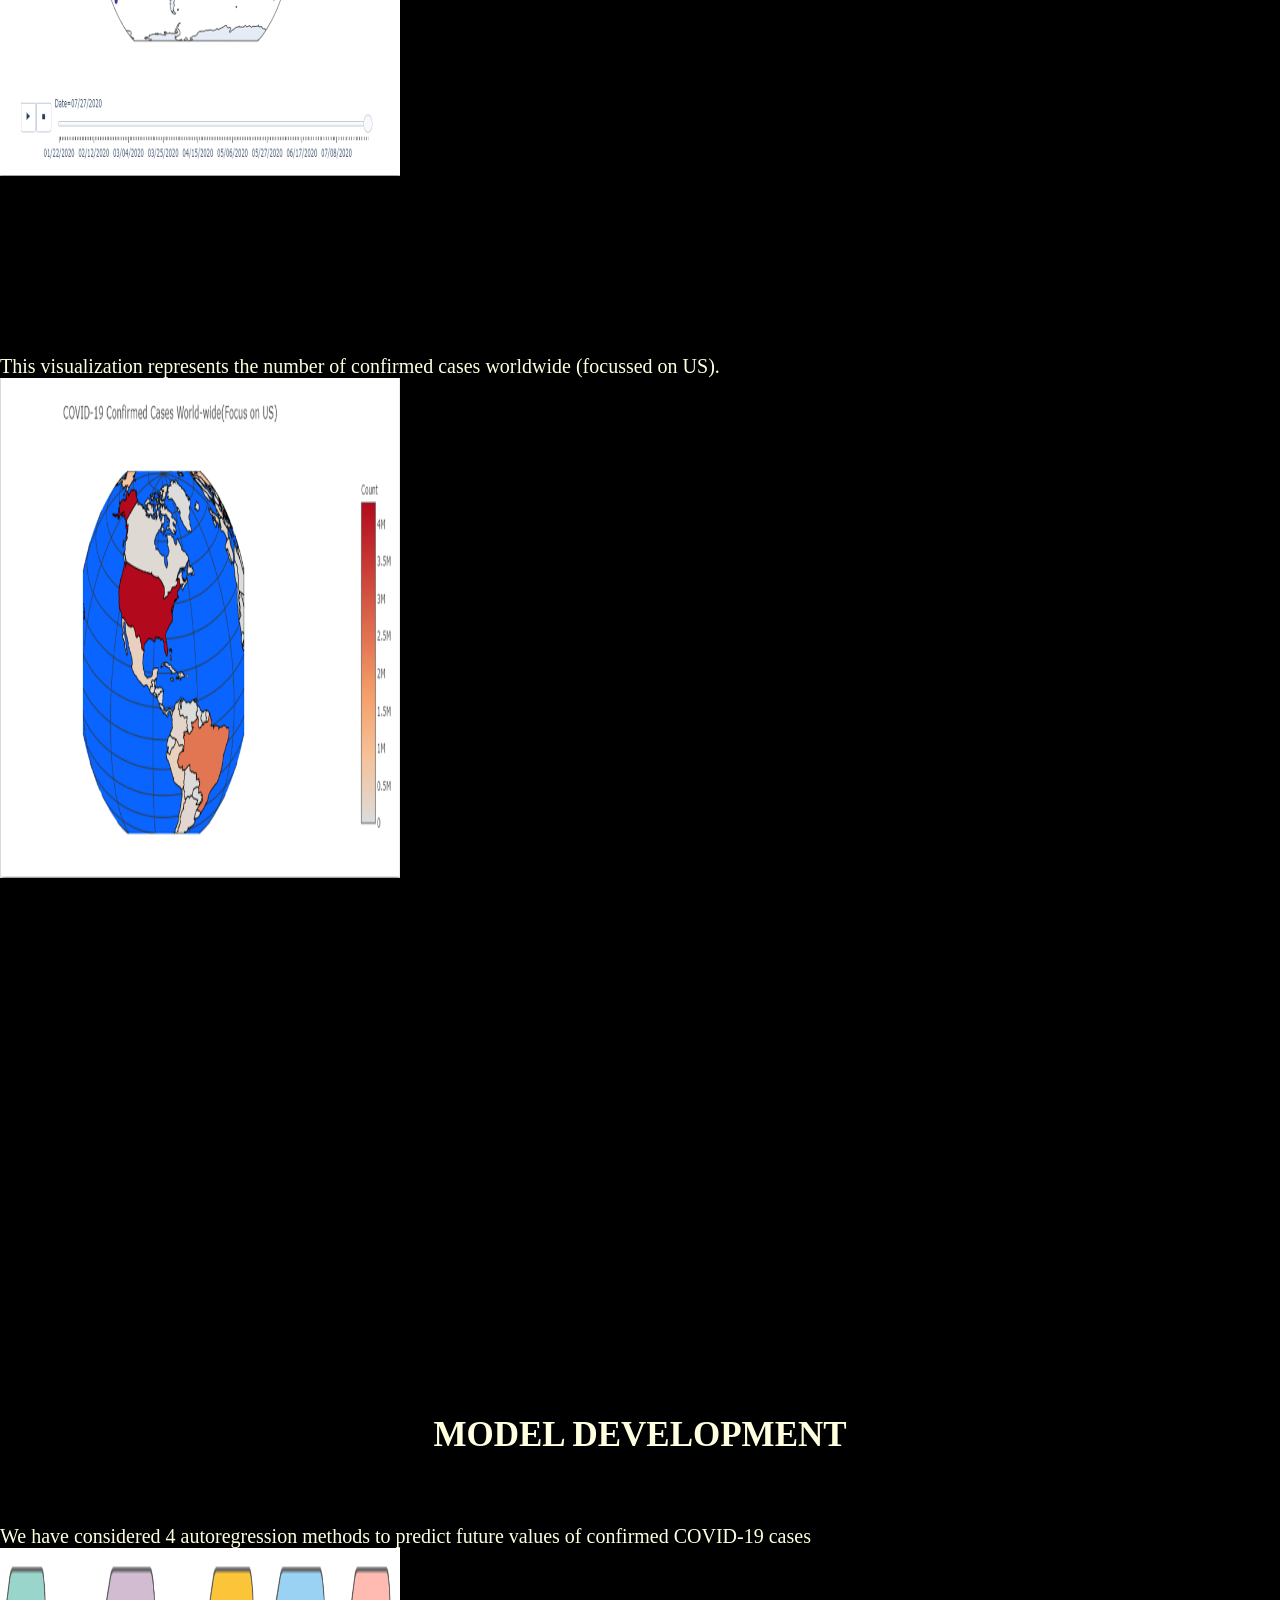
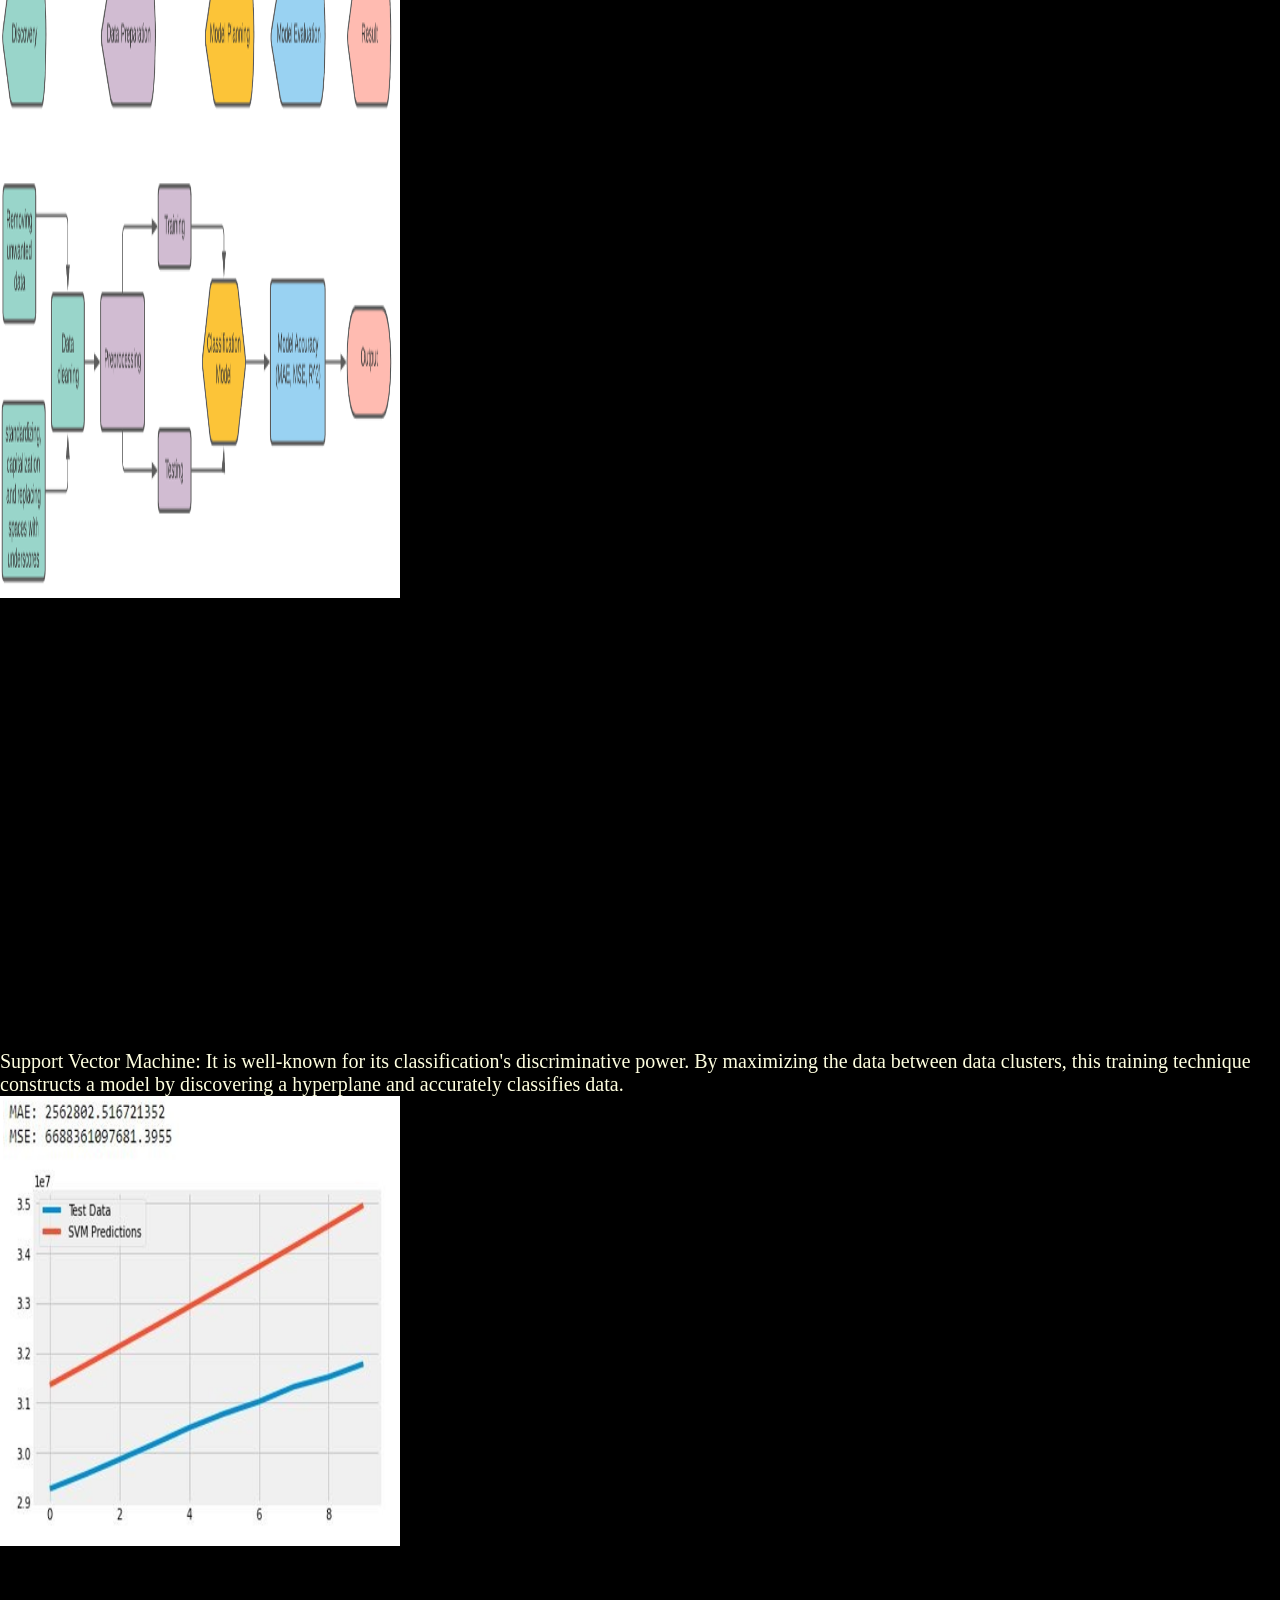
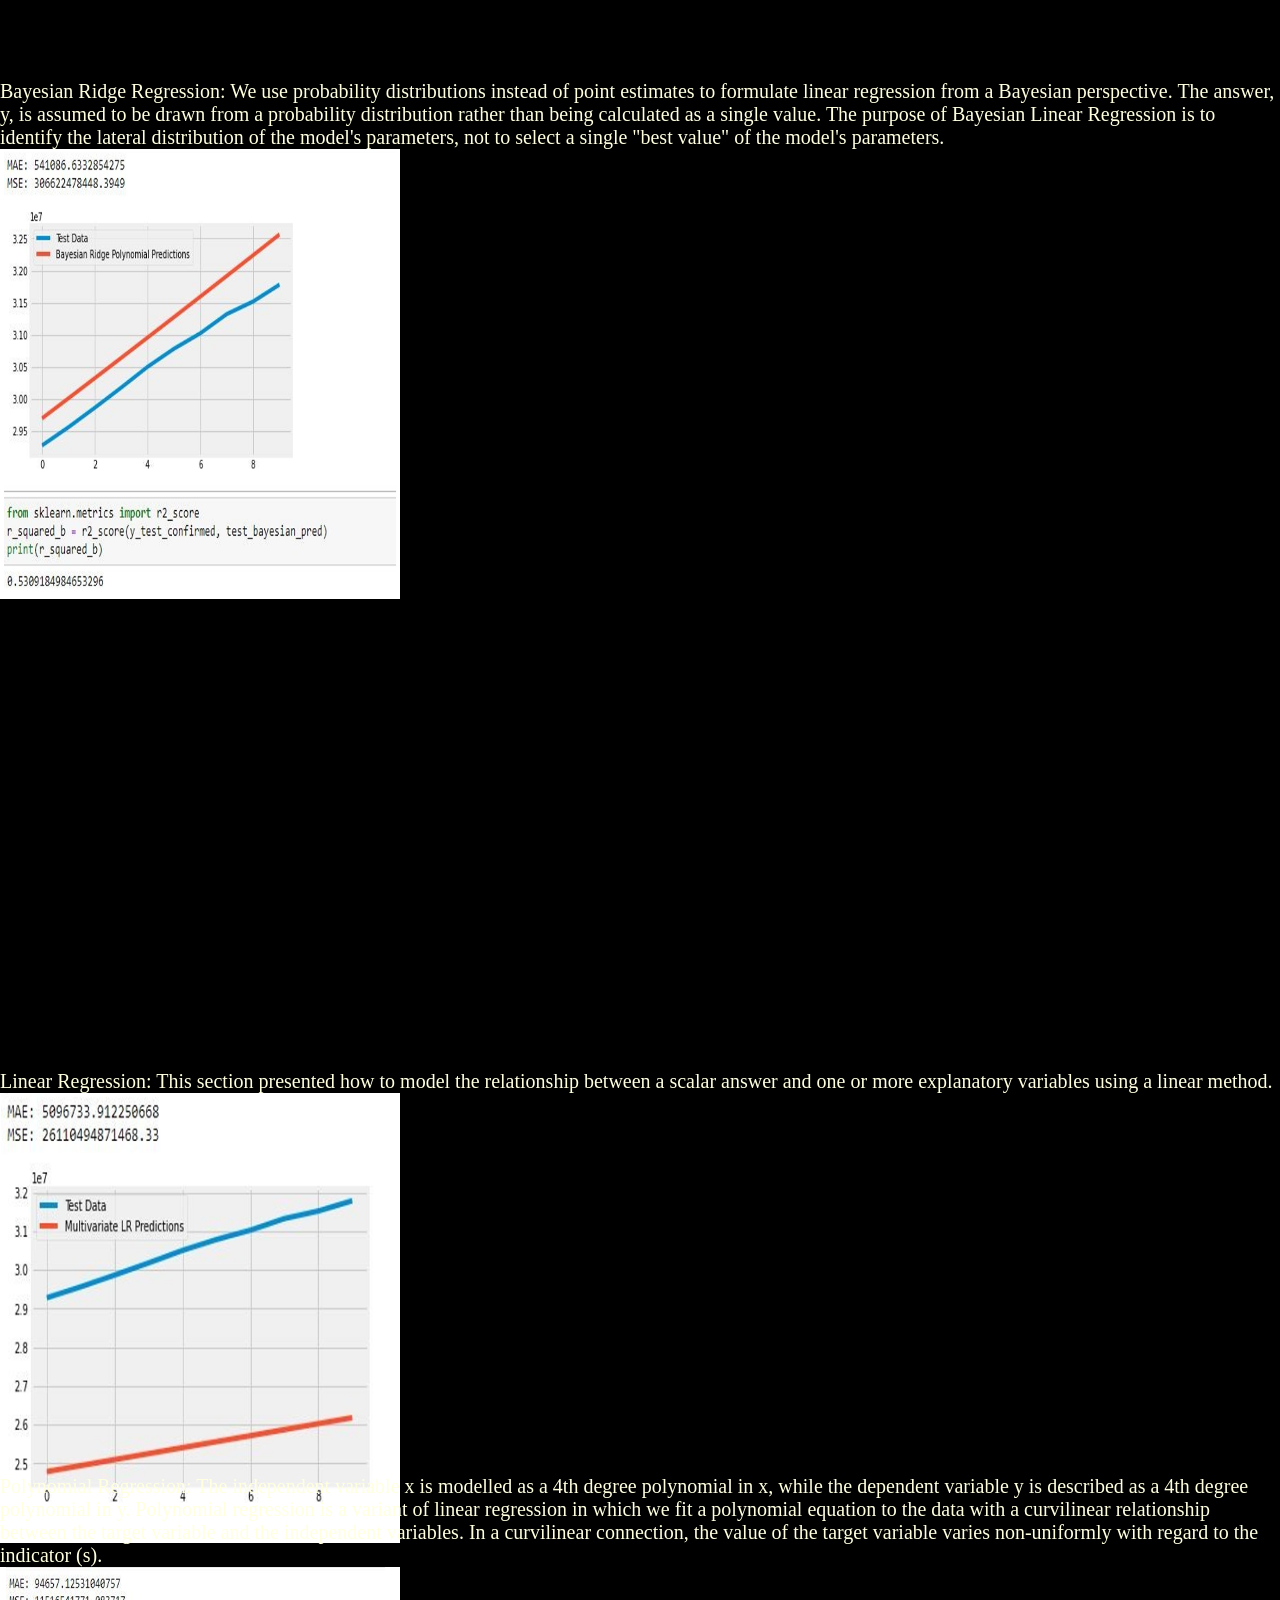
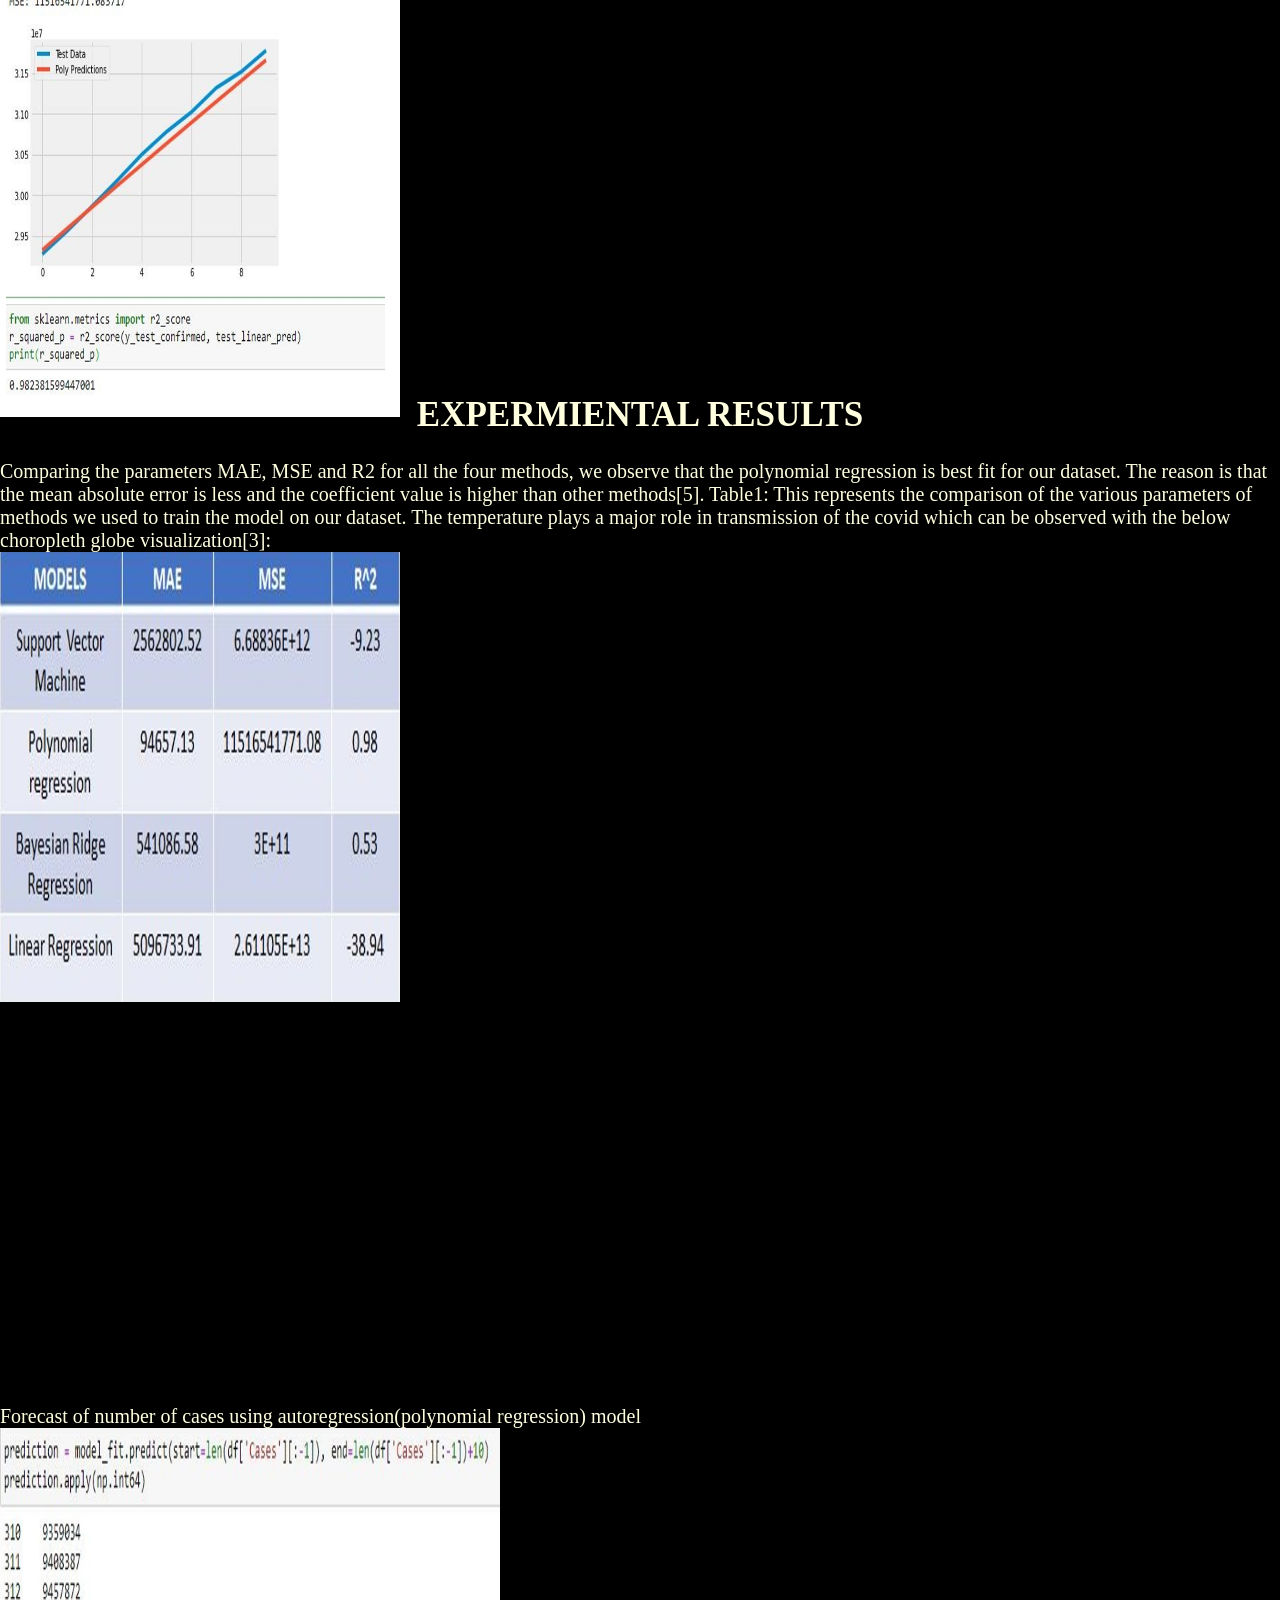
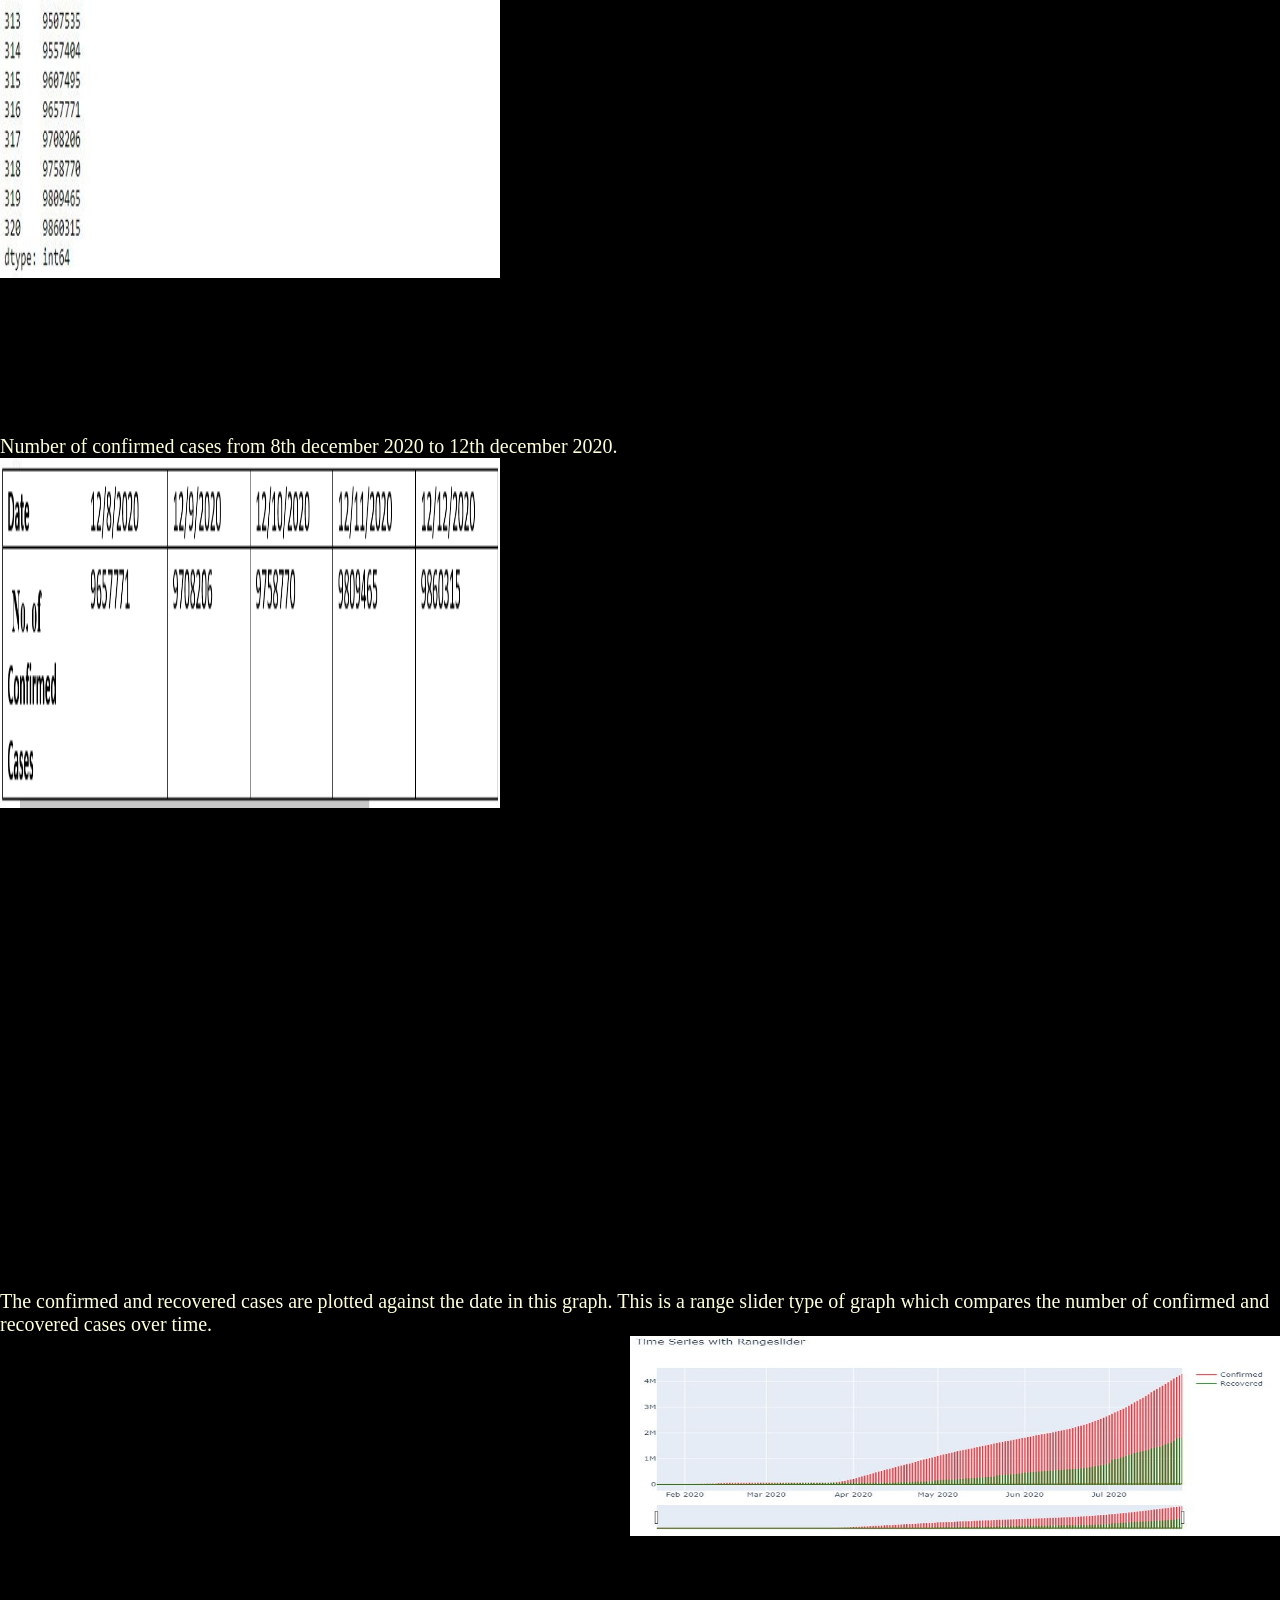
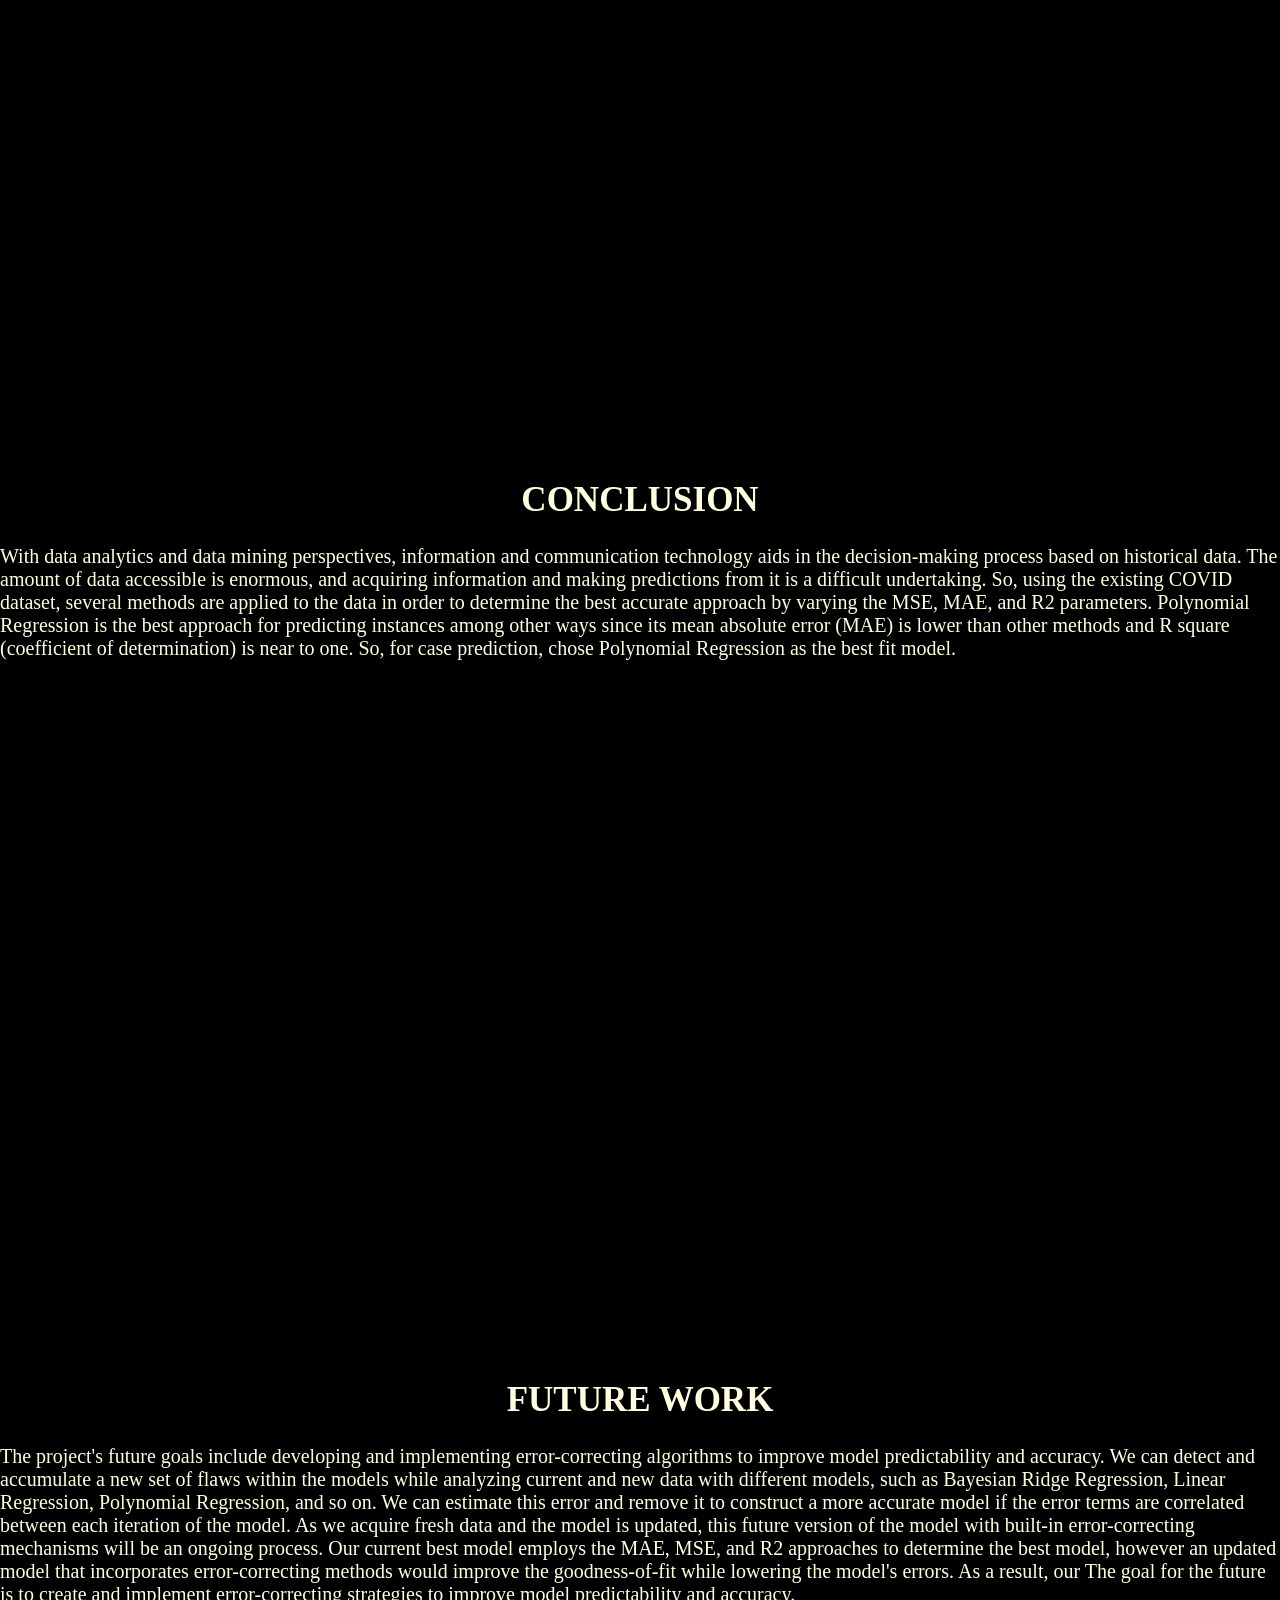
==== commit d188aded: "Update index.html" ====
--- a/index.html
+++ b/index.html
@@ -209,7 +209,7 @@
 		}
 .i9 p{
 	position: absolute;
-	top: 835%;
+	top: 875%;
 /* 	transform: translate(-50%,-50%); */
 	font-size:  20px;
 	color: #FFFFE0;
@@ -219,7 +219,7 @@
 
 .expr h3{
 	position: absolute;
-	top: 925%;
+	top: 935%;
 	left: 50%;
 	transform: translate(-50%,-50%);
 	font-size:  35px;
@@ -227,7 +227,7 @@
 		}
 .expr1 p{
 	position: absolute;
-	top: 930%;
+	top: 940%;
 /* 	transform: translate(-50%,-50%); */
 	font-size:  20px;
 	color: #FFFFE0;
@@ -236,7 +236,7 @@
 		
 .i11 p{
 	position: absolute;
-	top: 1025%;
+	top: 1045%;
 /* 	transform: translate(-50%,-50%); */
 	font-size:  20px;
 	color: #FFFFE0;
@@ -245,7 +245,7 @@
 		
 .i12 p{
 	position: absolute;
-	top: 1100%;
+	top: 1115%;
 /* 	transform: translate(-50%,-50%); */
 	font-size:  20px;
 	color: #FFFFE0;
@@ -254,7 +254,7 @@
 		
 .i13 p{
 	position: absolute;
-	top: 1200%;
+	top: 1210%;
 /* 	transform: translate(-50%,-50%); */
 	font-size:  20px;
 	color: #FFFFE0;
@@ -489,16 +489,16 @@
 			
 				<p>Comparing the parameters MAE, MSE and R2 for all the four methods, we observe that the polynomial regression is best fit for our dataset. The reason is that the mean absolute error is less and the coefficient value is higher than other methods[5].
 
-
-<br>
+Table1: This represents the comparison of the various parameters of methods we used to train the model on our dataset.
+
+The temperature plays a major role in transmission of the covid which can be observed with the below choropleth globe visualization[3]:
+
+
+					<br>
 <img src="733_10.PNG" alt=” Progression for spread of covid”  width="400" 
      height="450" align="left" >
 
-				
-
-Table1: This represents the comparison of the various parameters of methods we used to train the model on our dataset.
-
-The temperature plays a major role in transmission of the covid which can be observed with the below choropleth globe visualization[3]:</p>
+				</p>
 
 					<div class ="i11">
 					<p>	
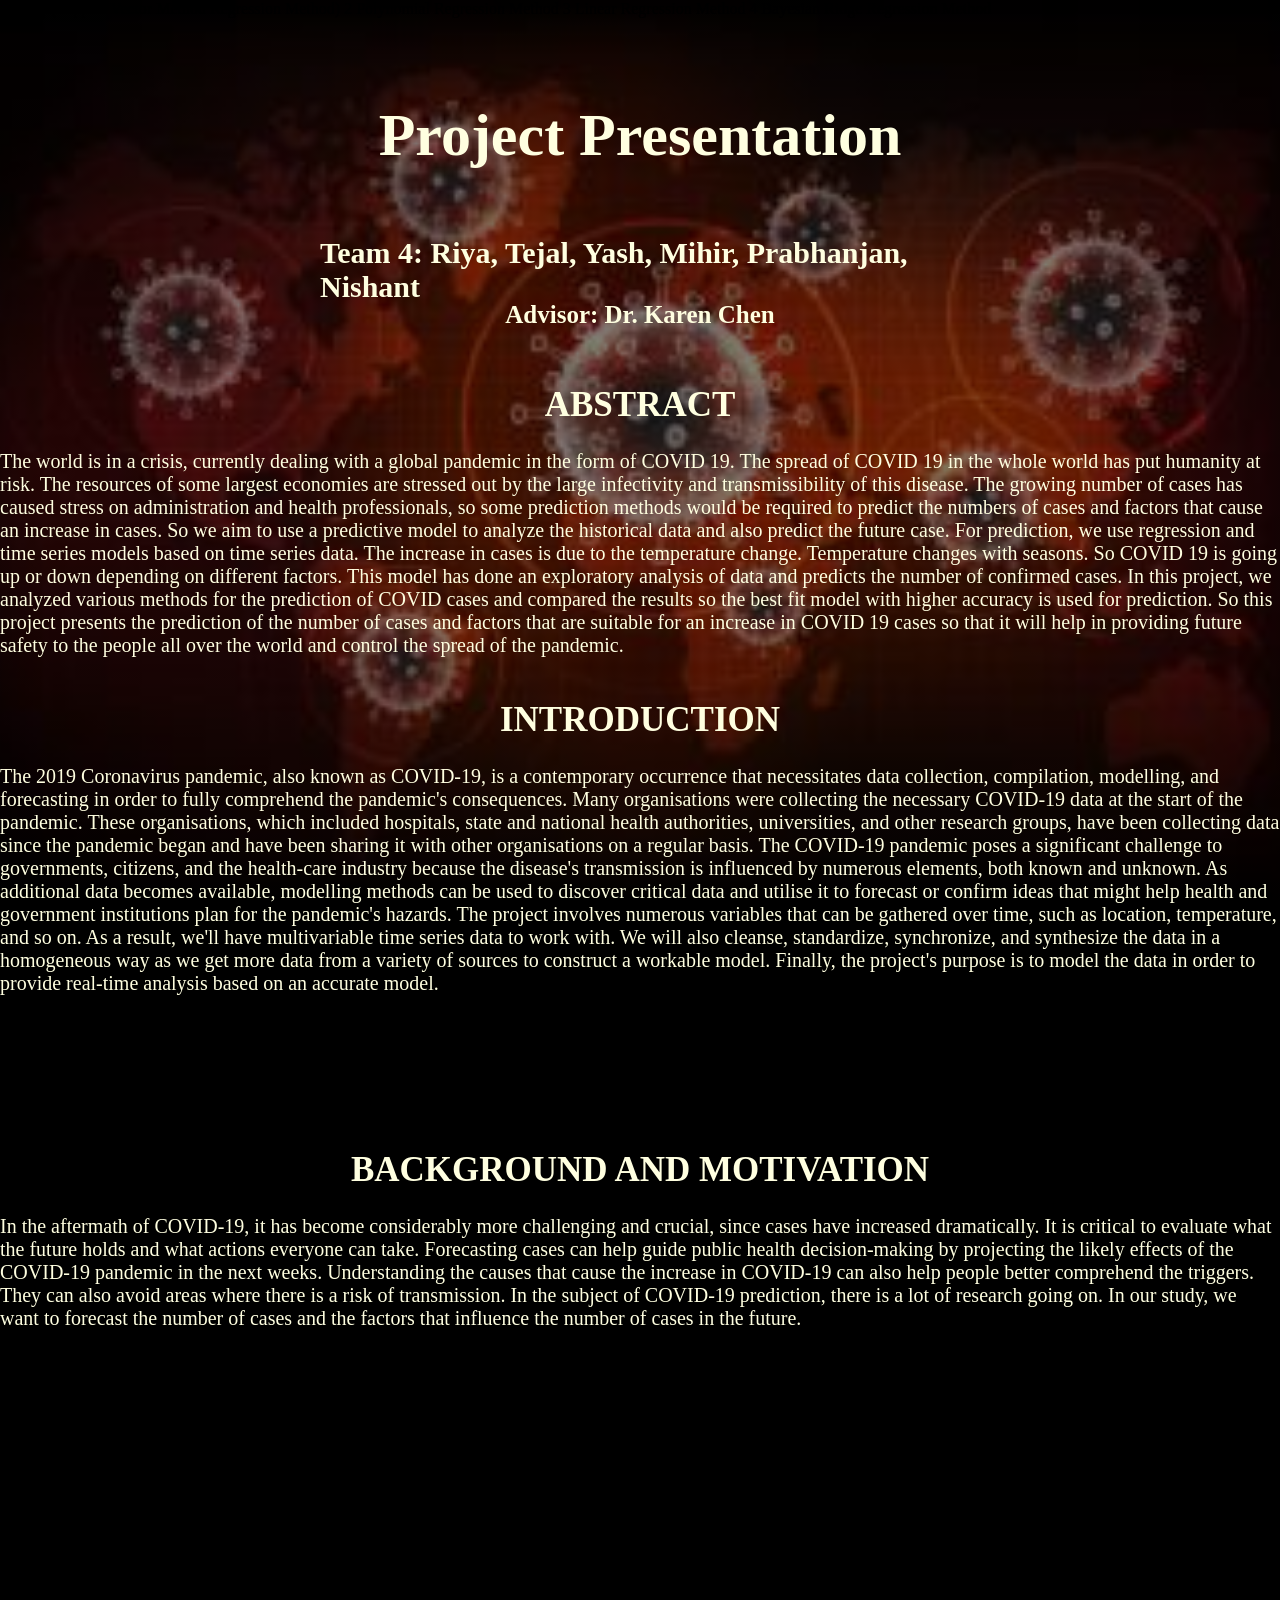
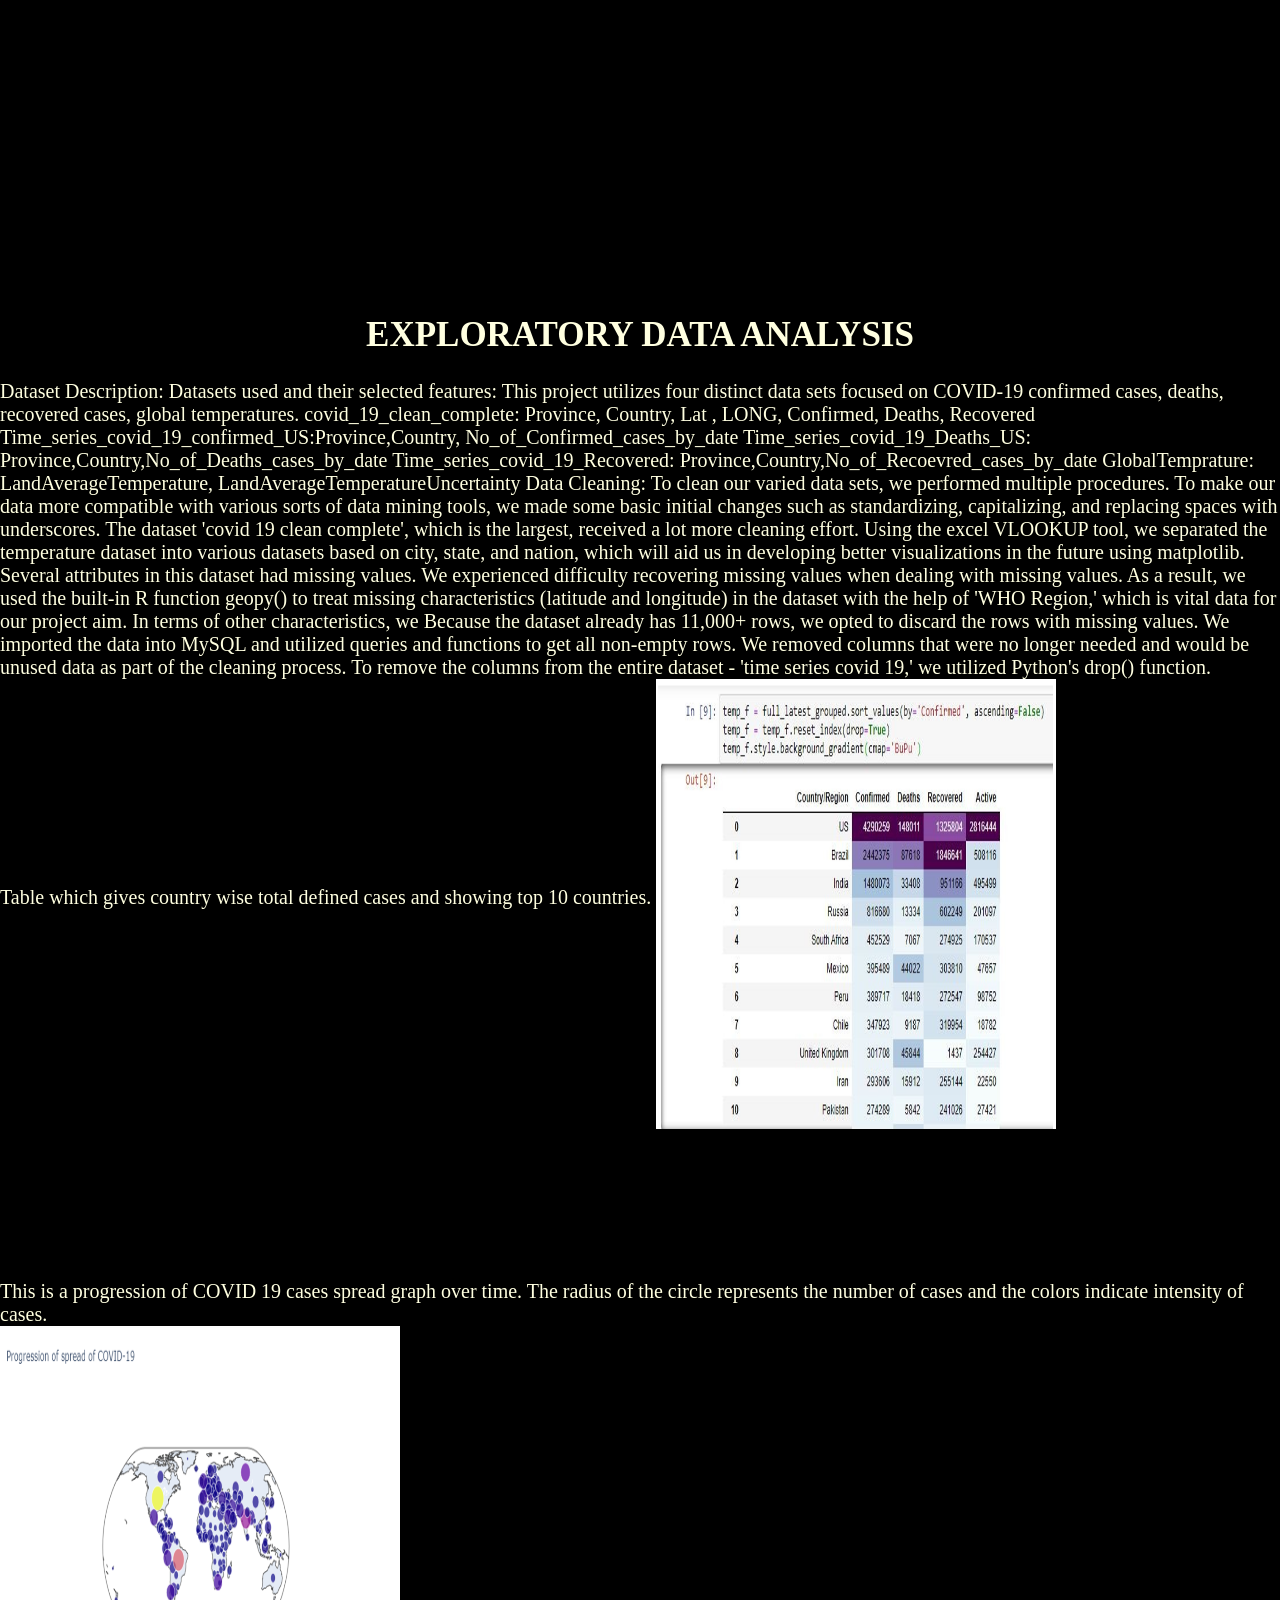
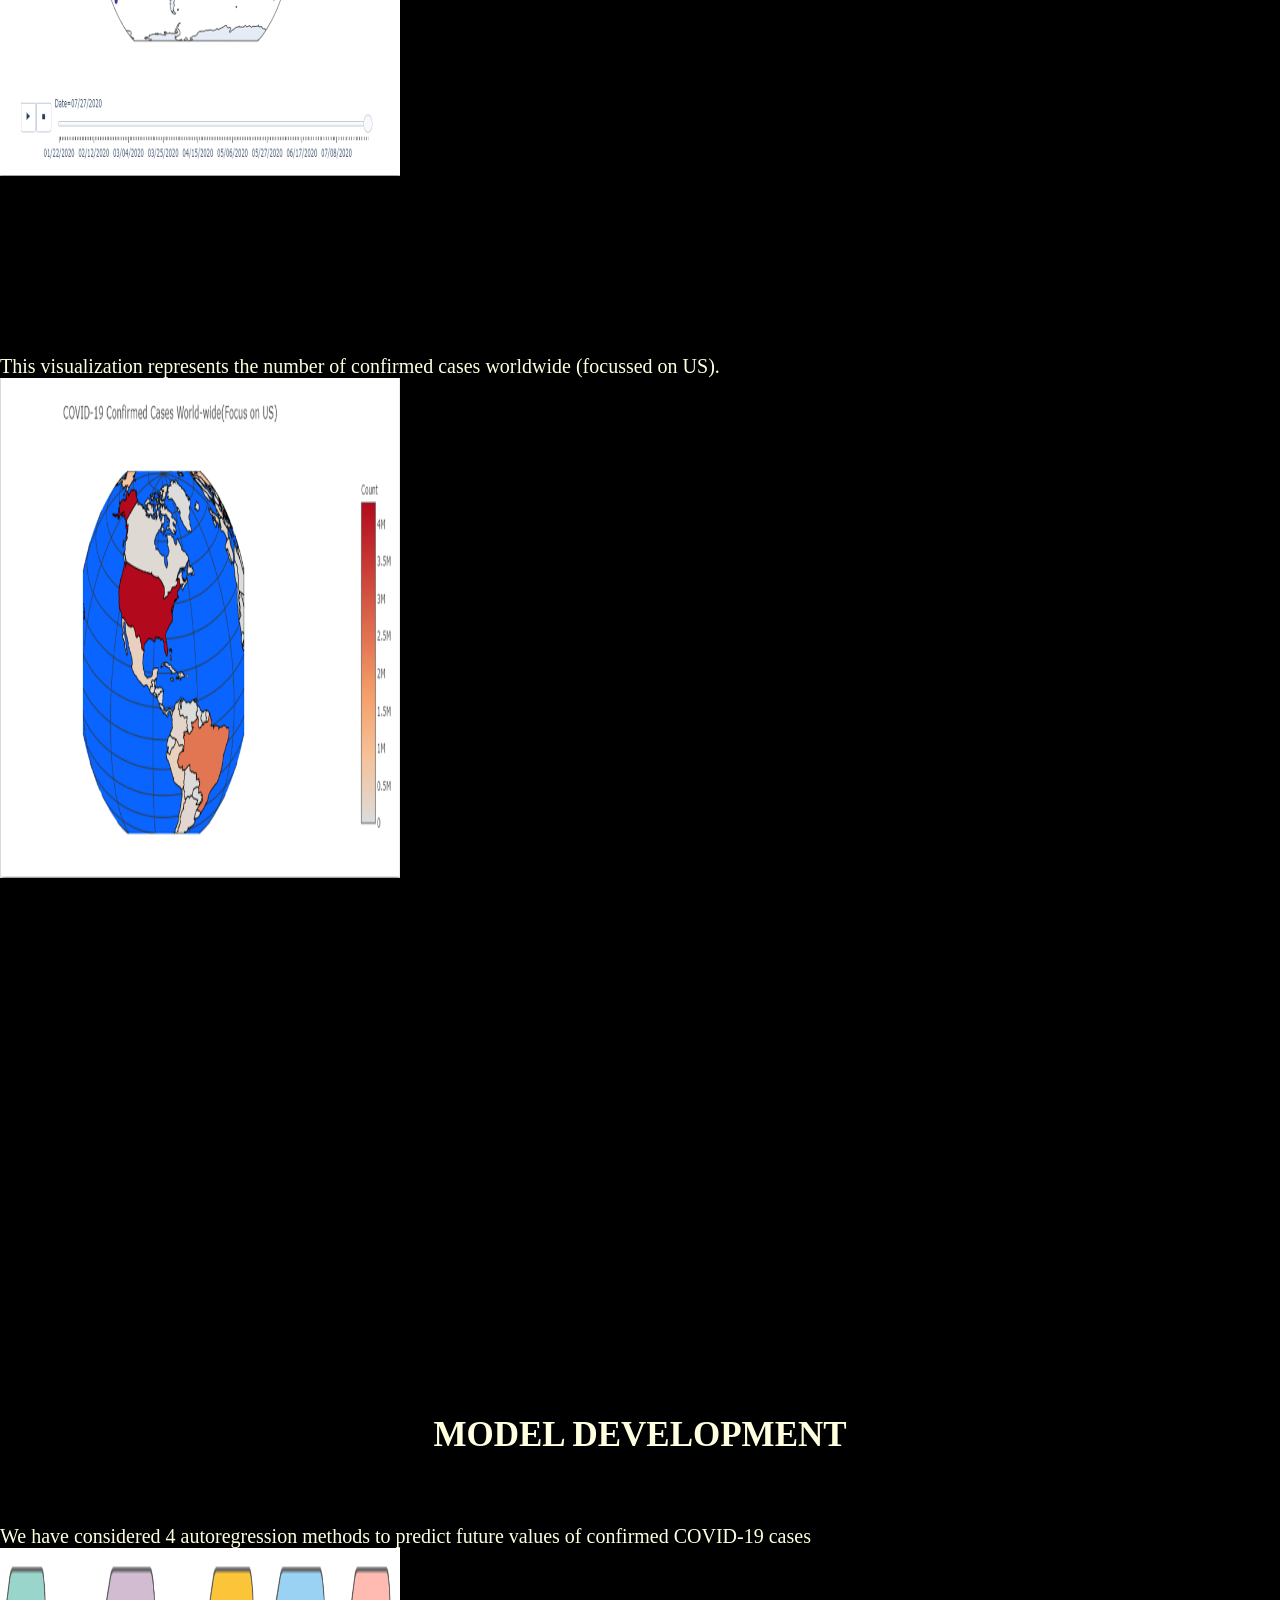
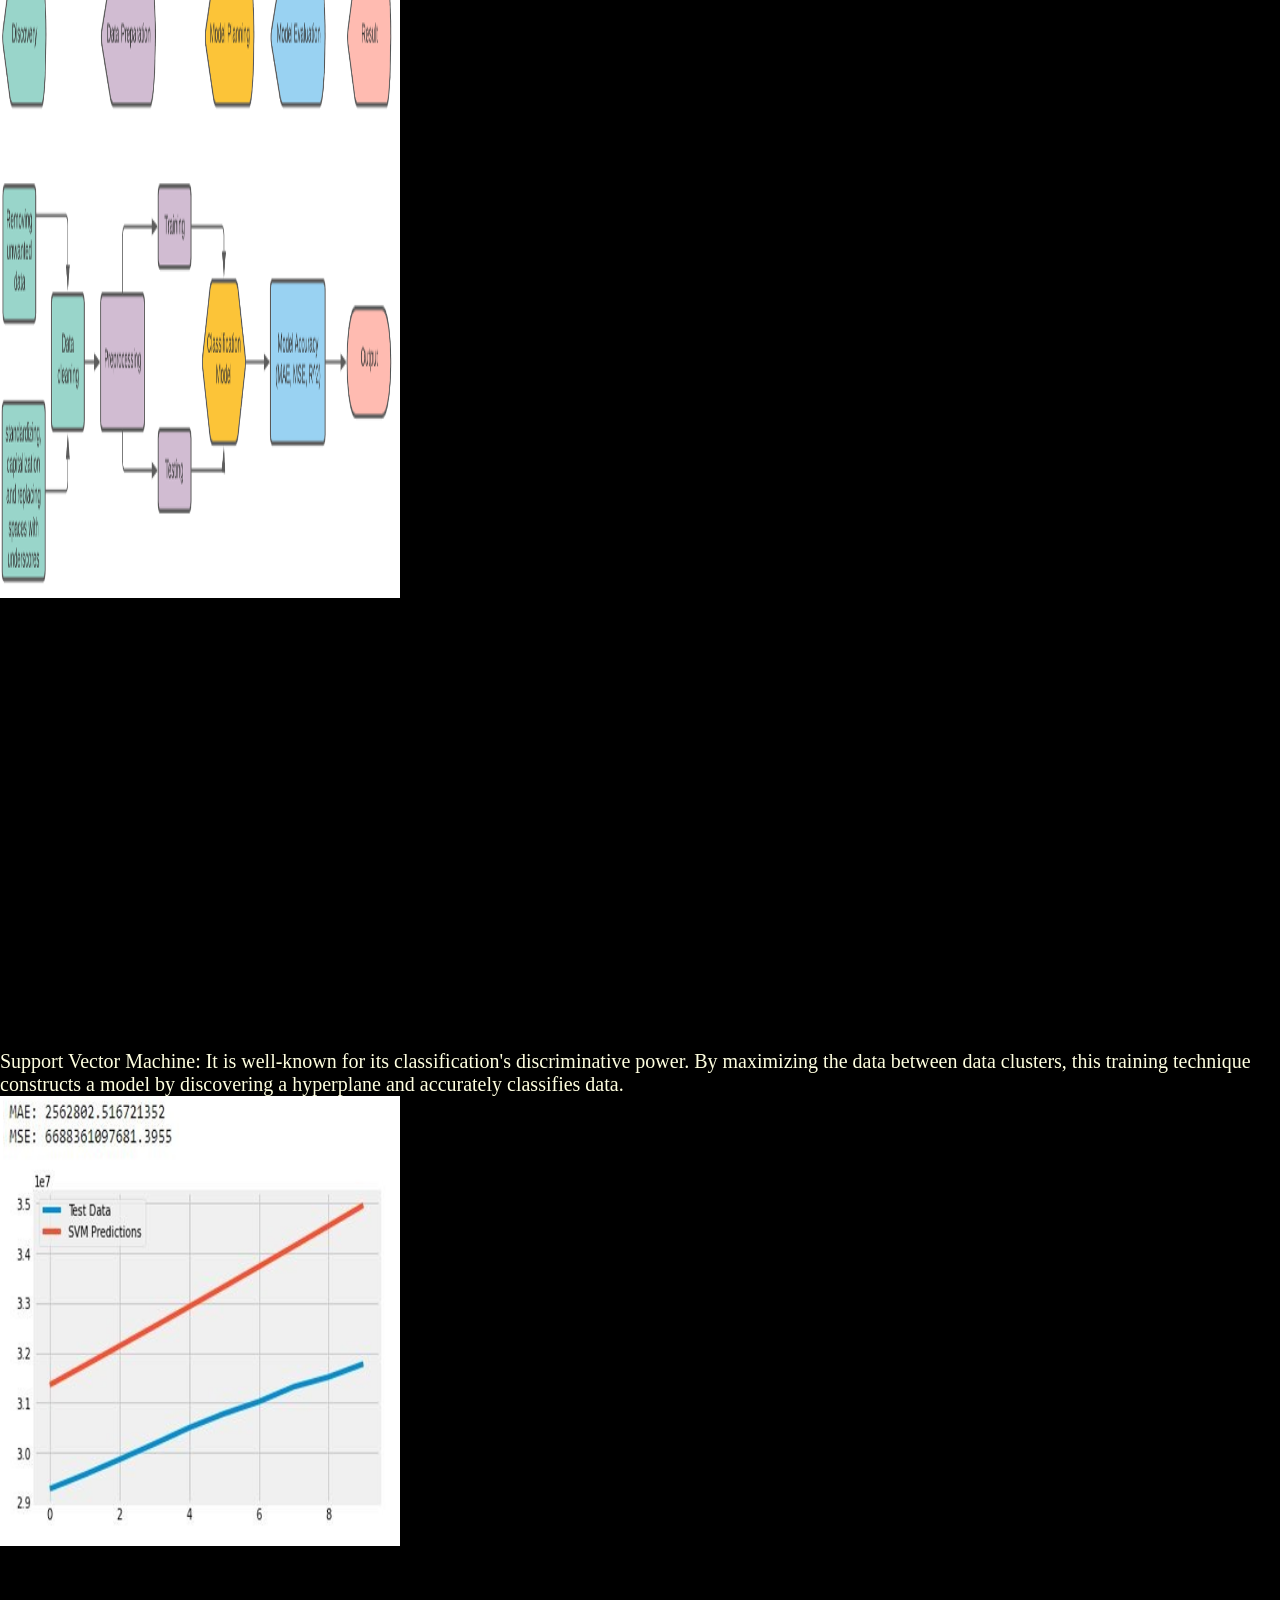
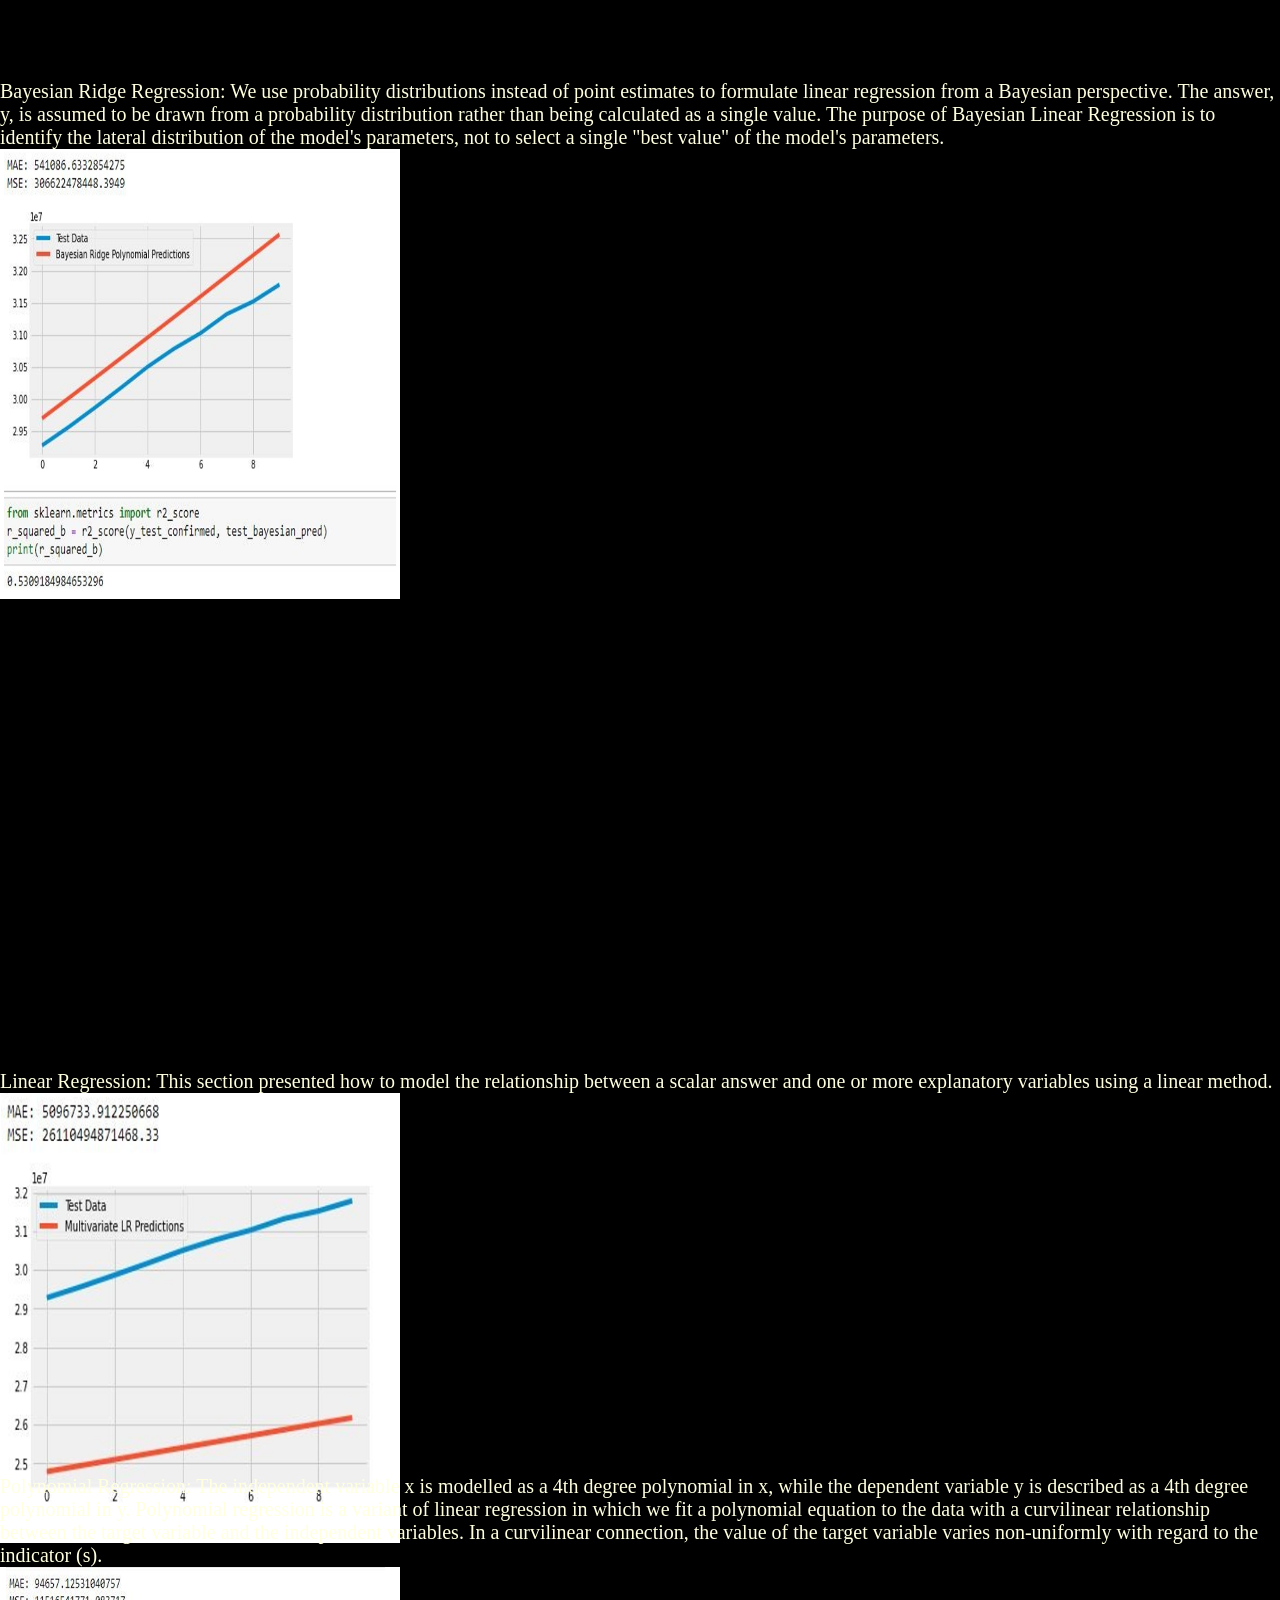
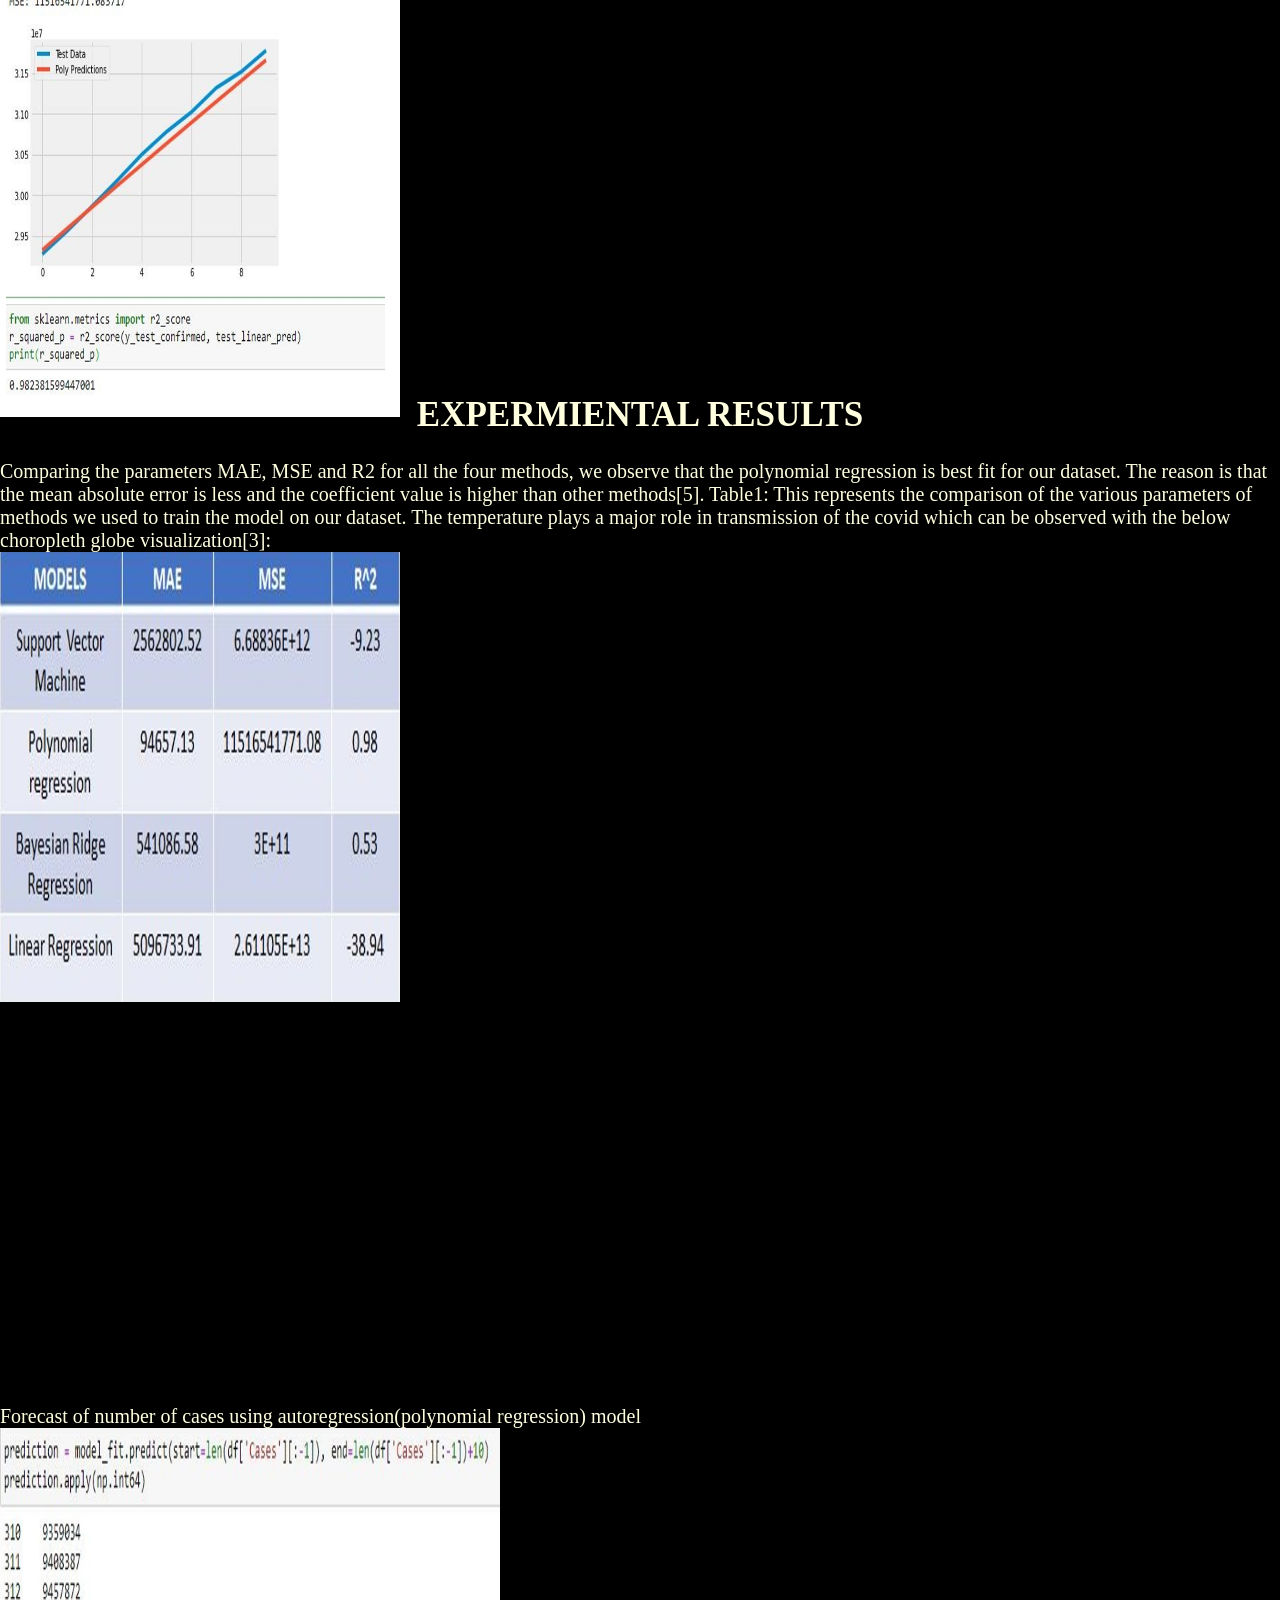
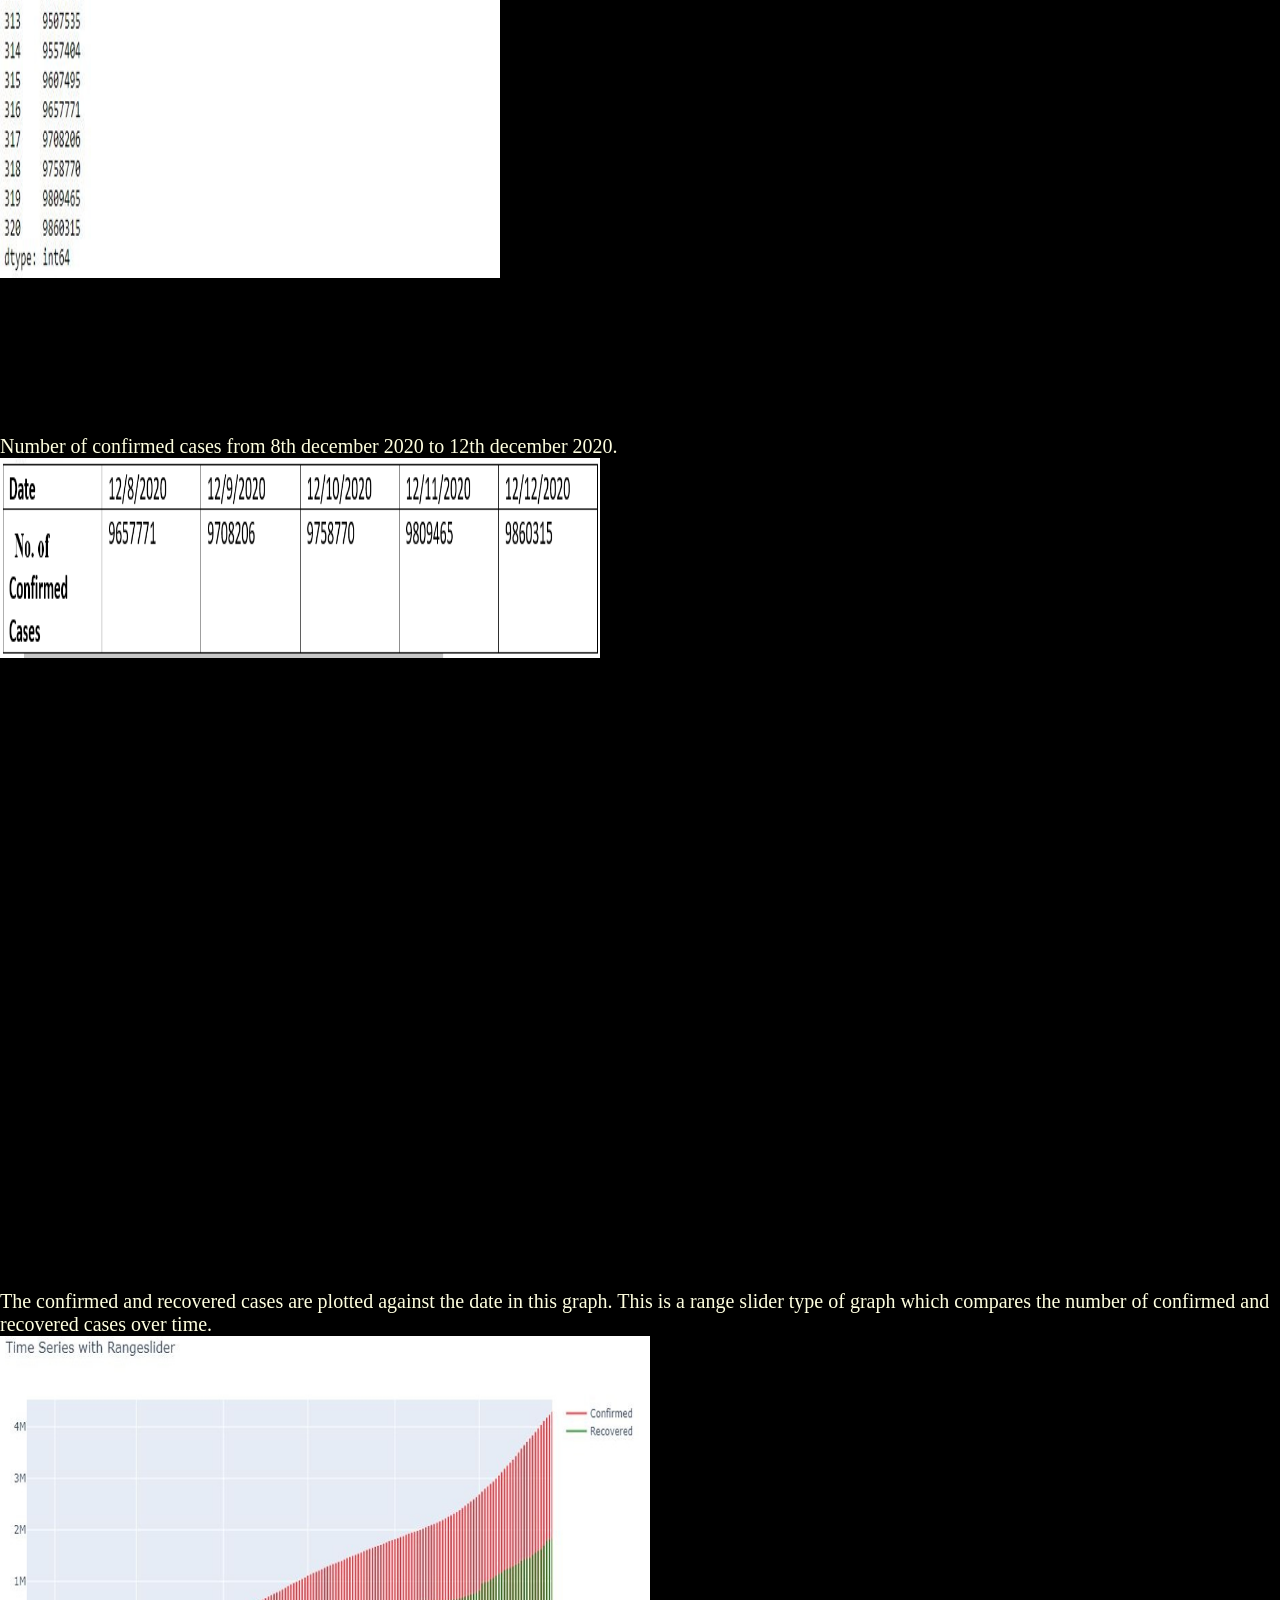
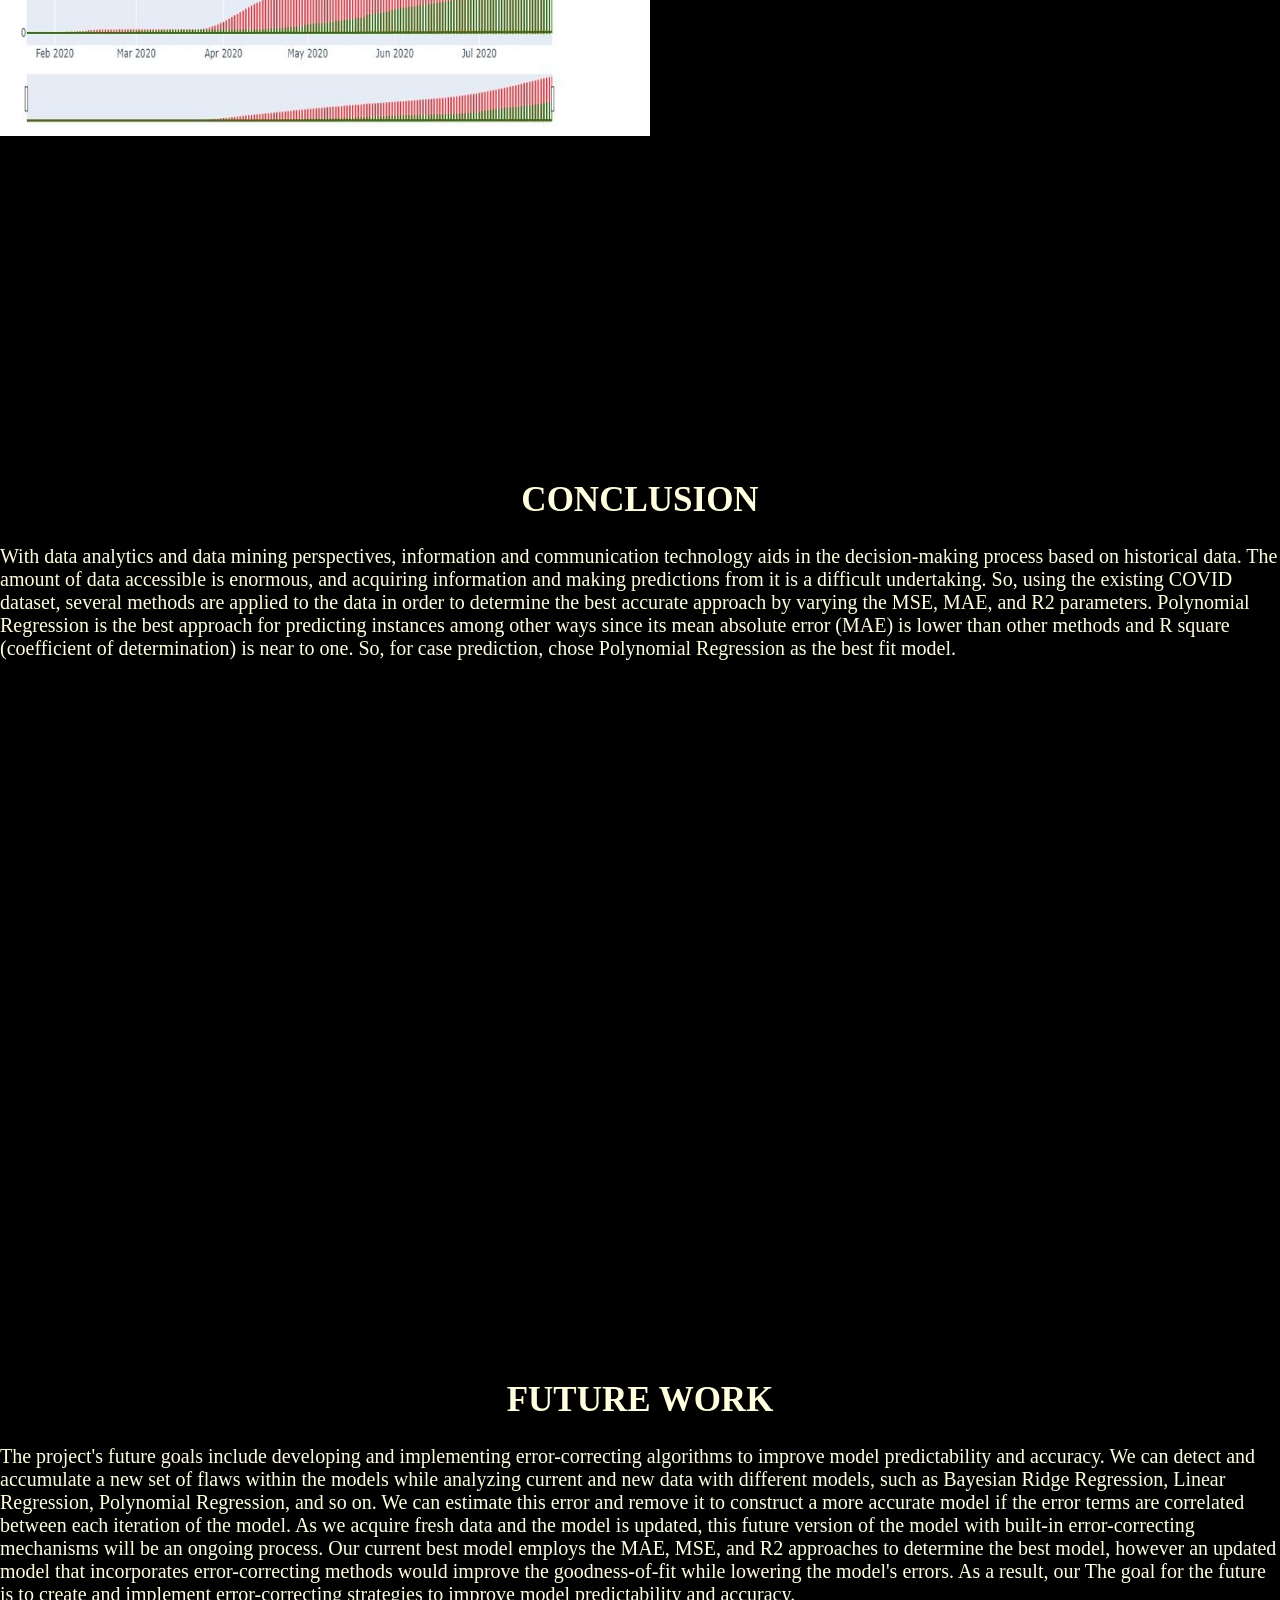
==== commit 80cd821b: "Update index.html" ====
--- a/index.html
+++ b/index.html
@@ -520,8 +520,8 @@
 	
 	<br>
 	
-	<img src="733_12.PNG" alt=” Progression for spread of covid”  width="500" 
-     height="350" align="left" >
+	<img src="733_12.PNG" alt=” Progression for spread of covid”  width="600" 
+     height="200" align="left" >
 	</p>
 	
 				</div>
@@ -533,7 +533,7 @@
 <br>
 
 <img src="733_13.PNG" alt=” Progression for spread of covid”  width="650" 
-     height="200" align="right" >
+     height="400" align="left" >
 
 
 					 </p>
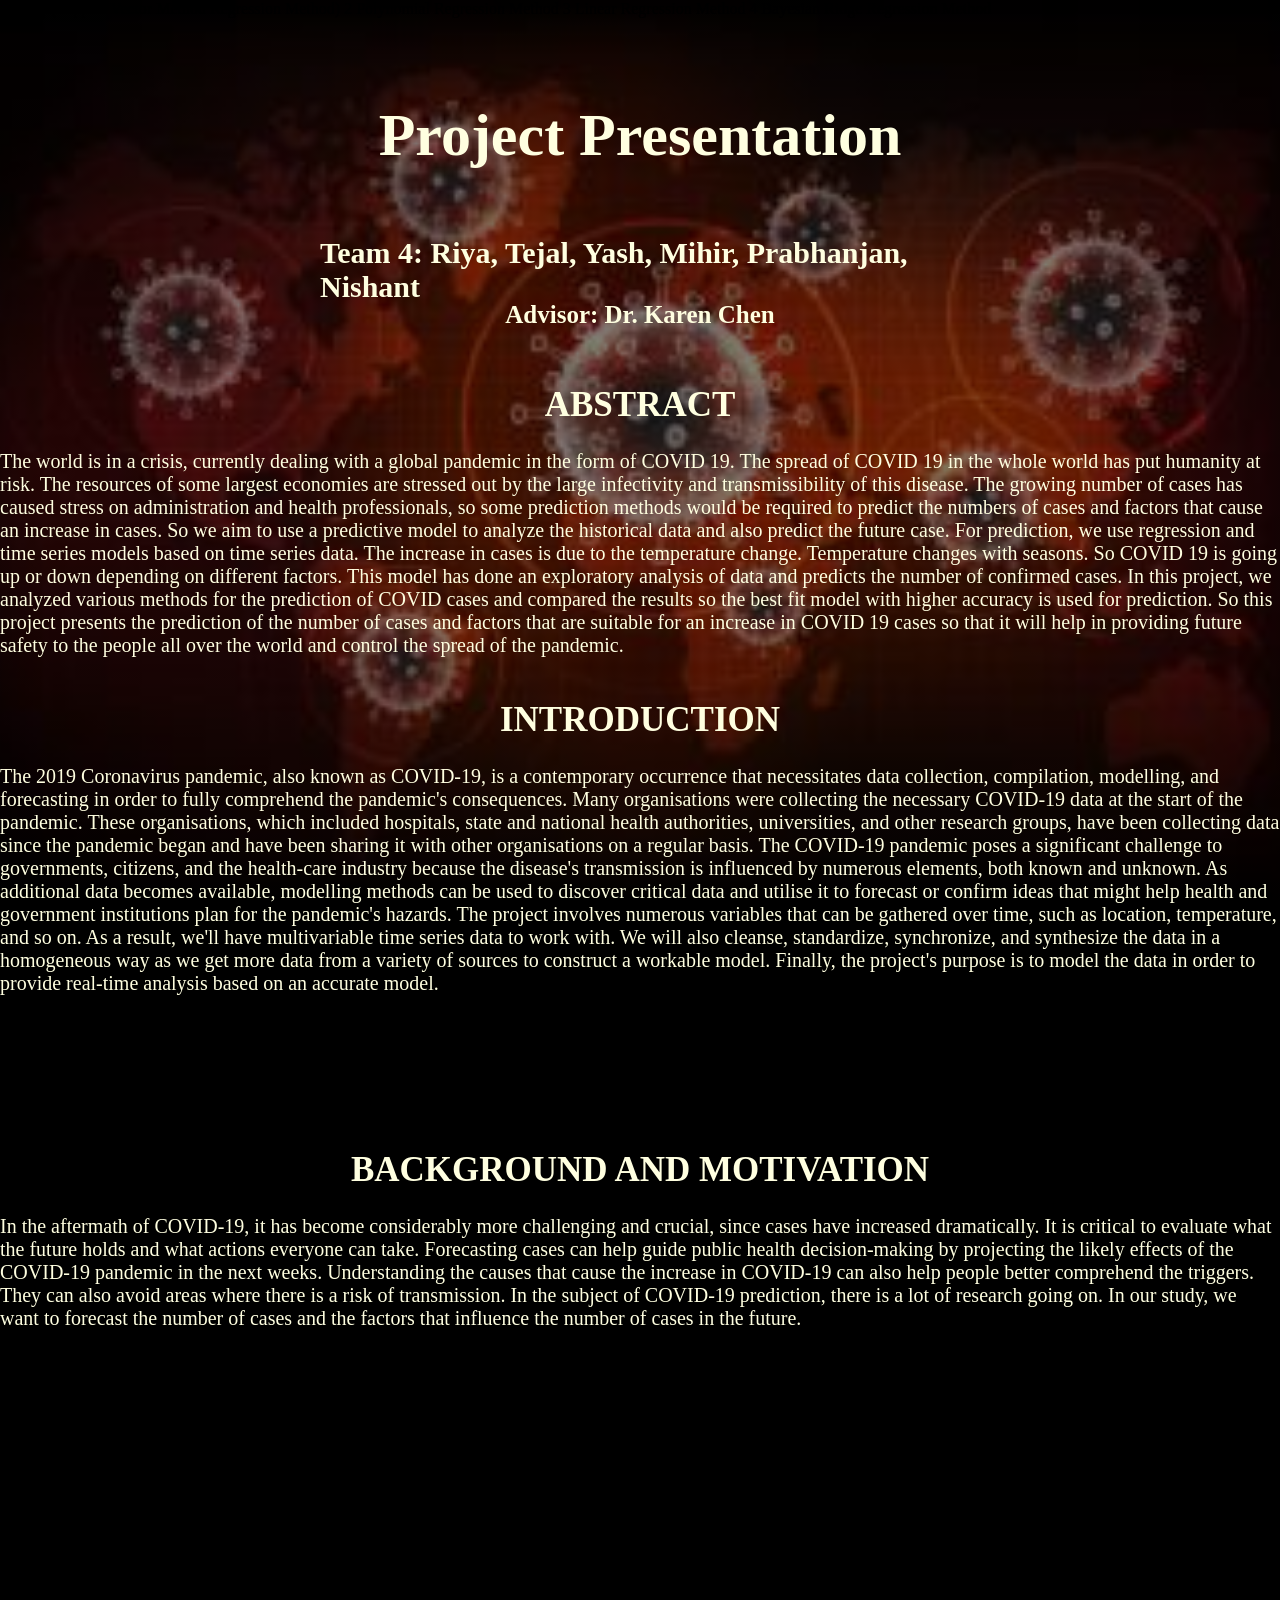
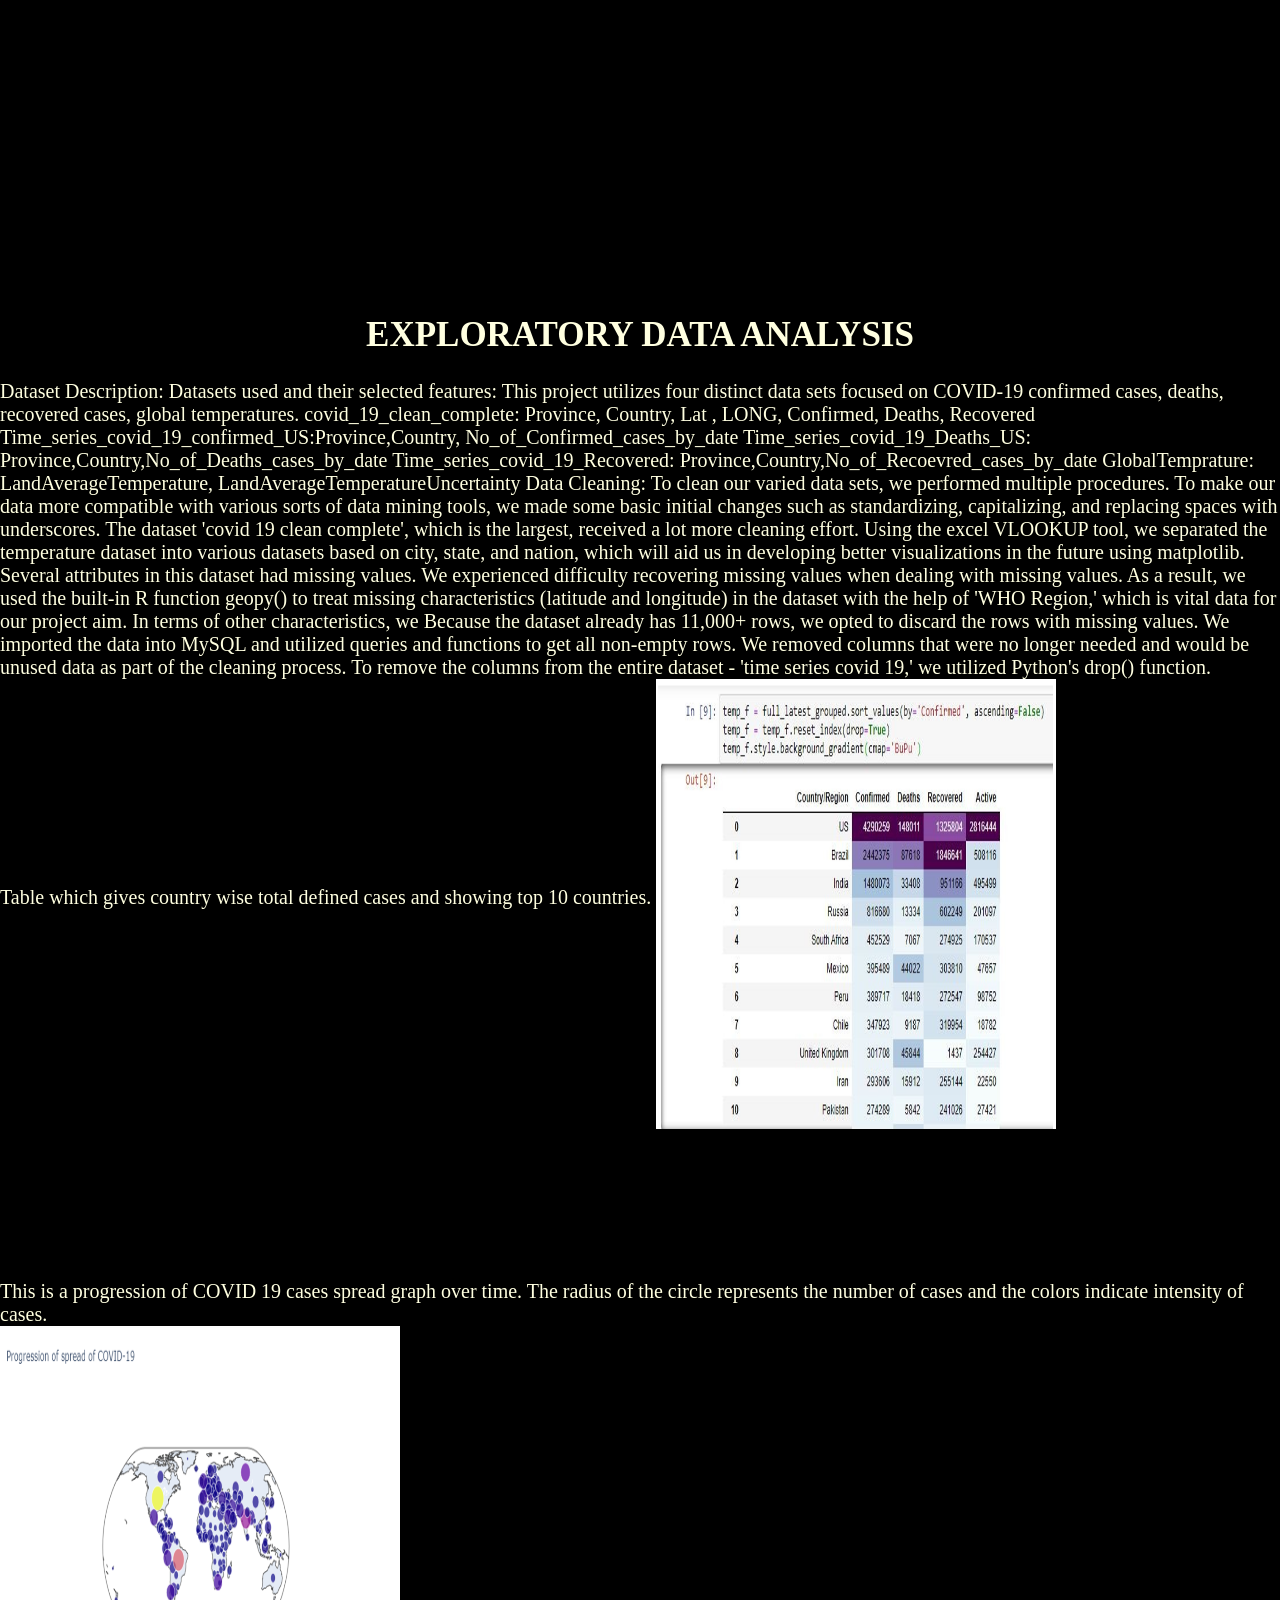
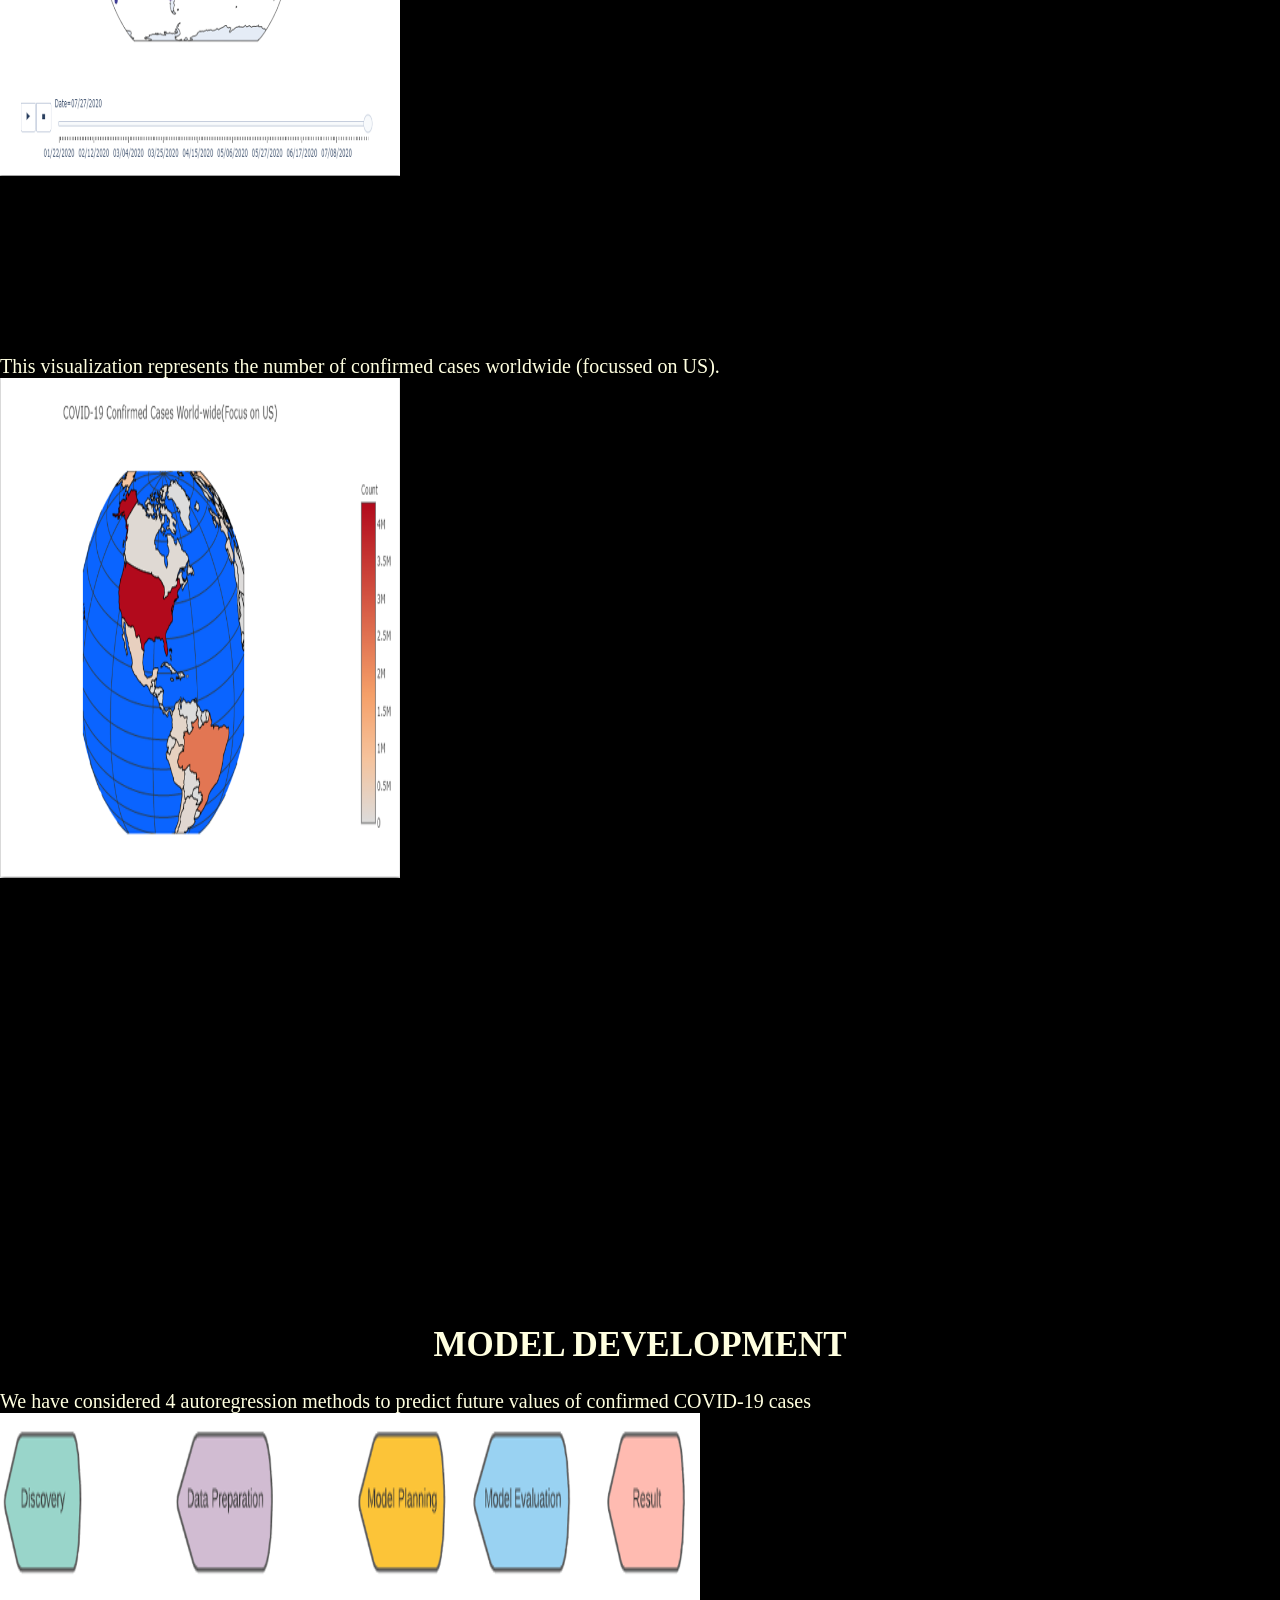
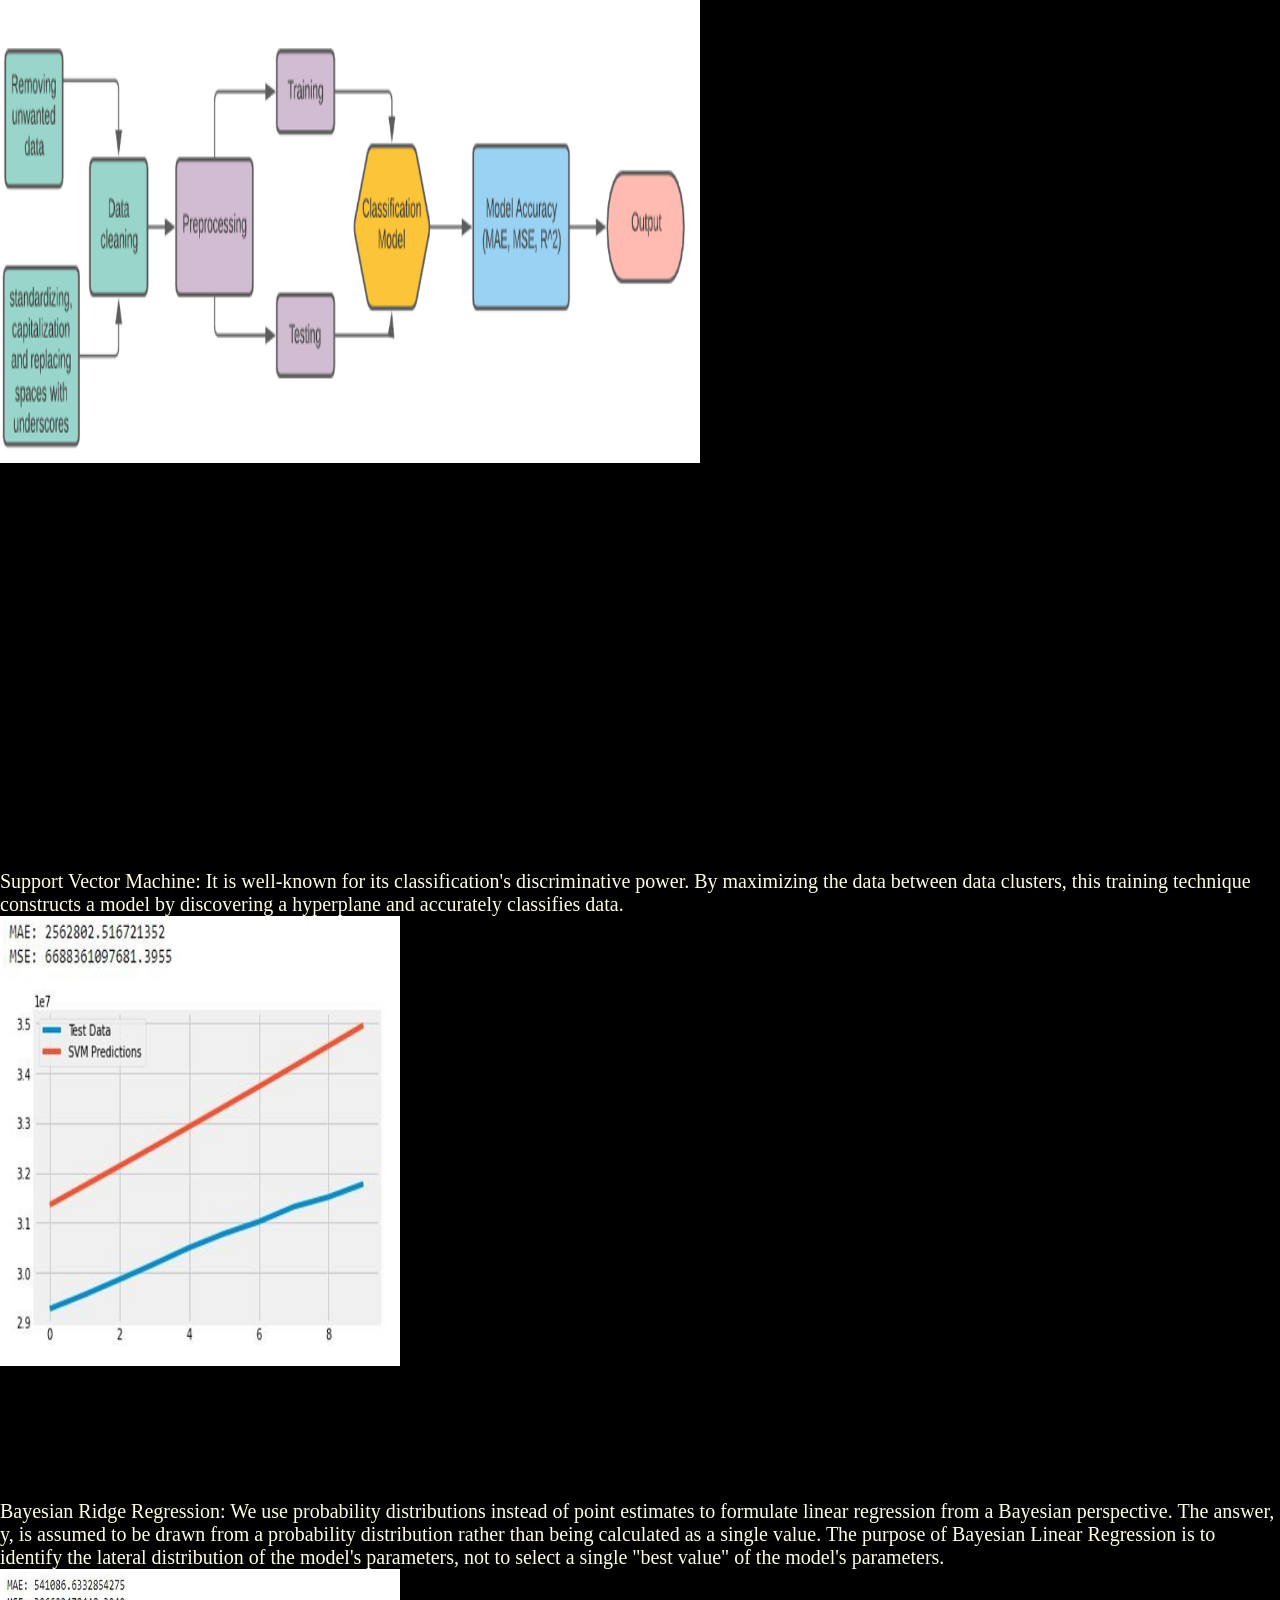
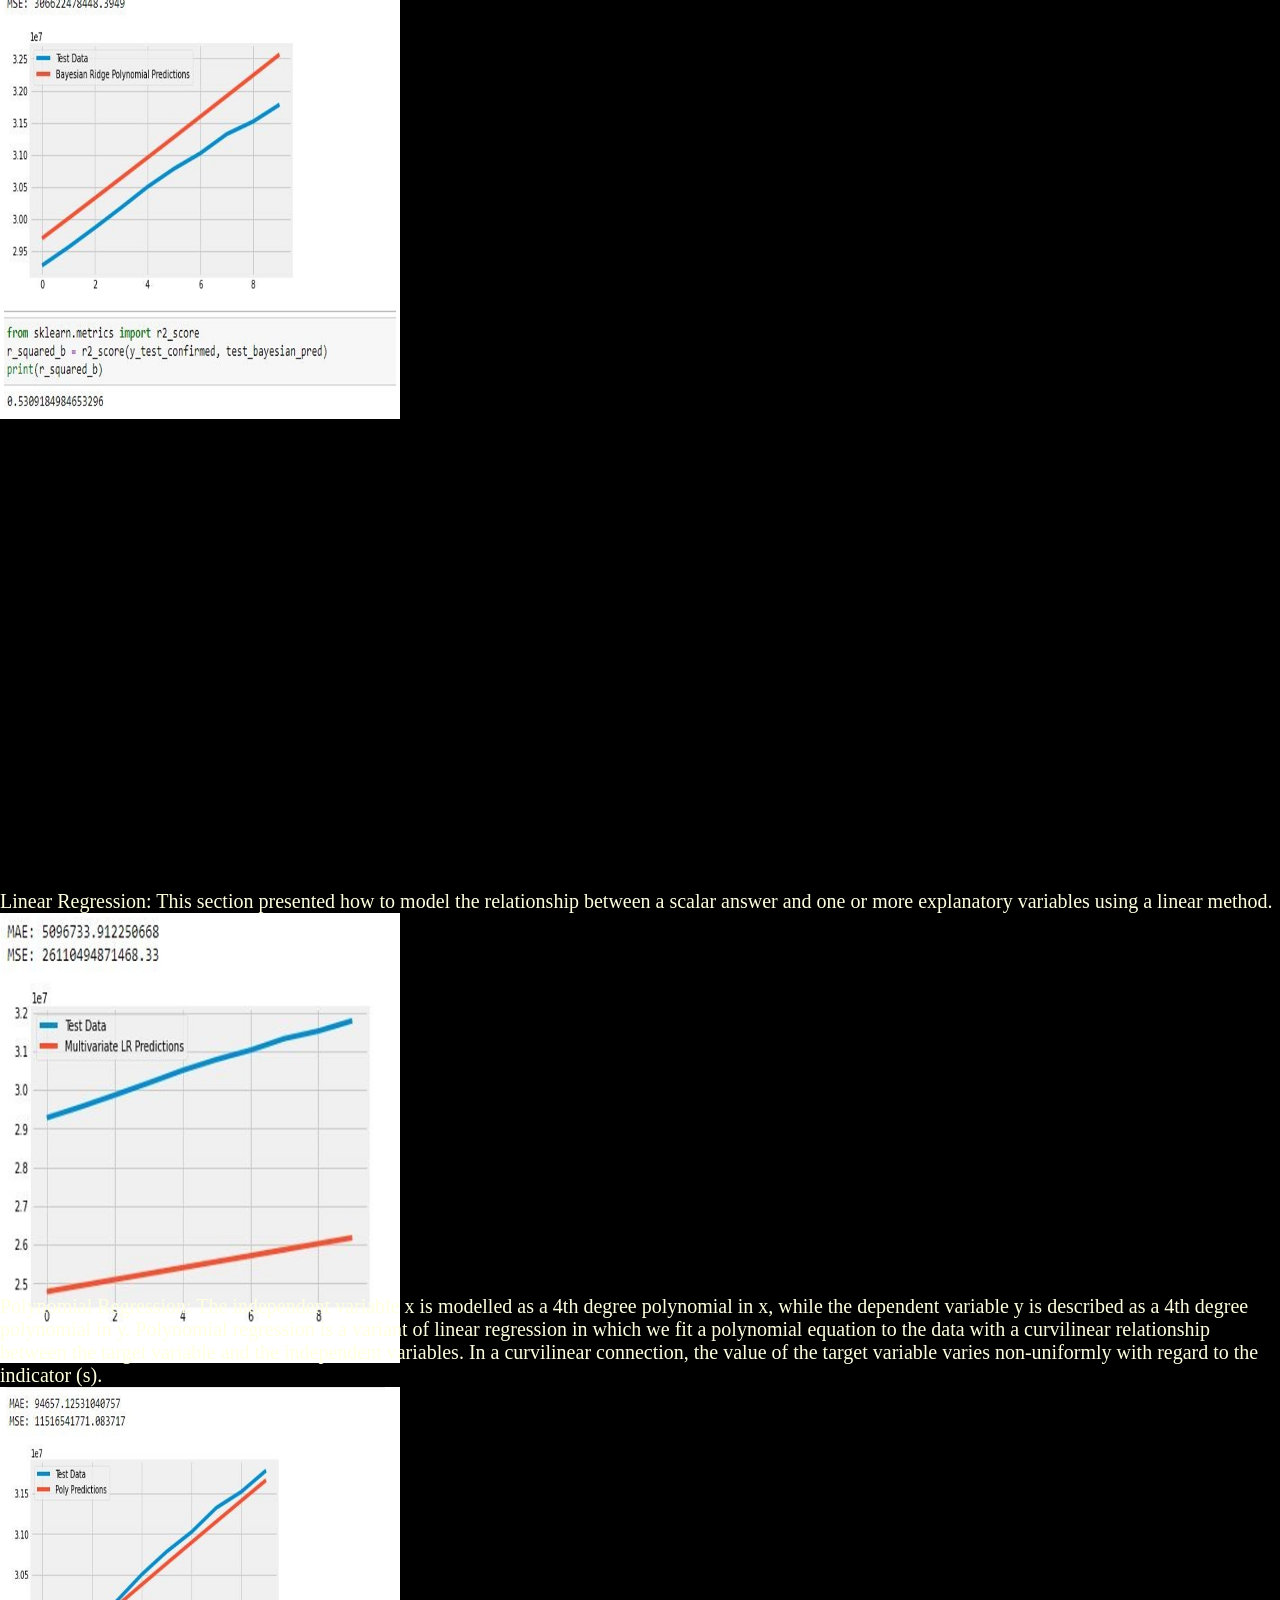
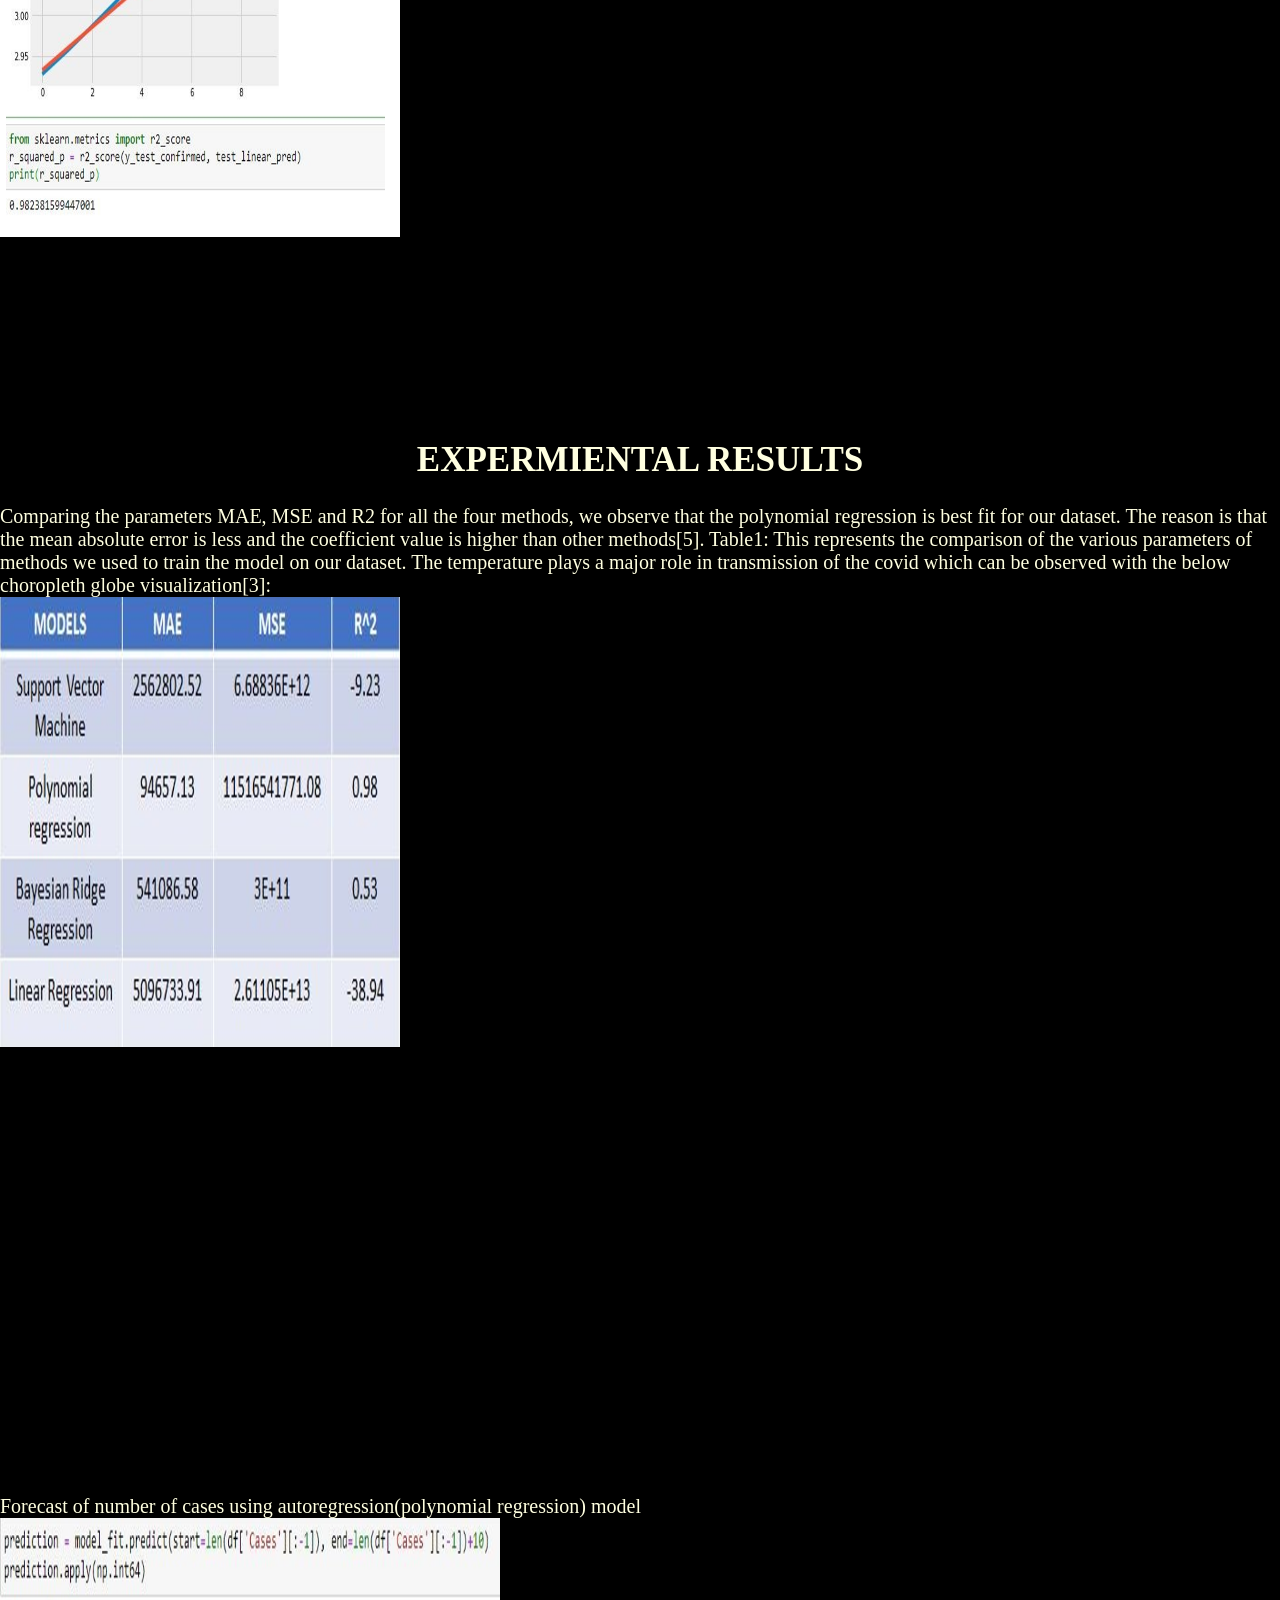
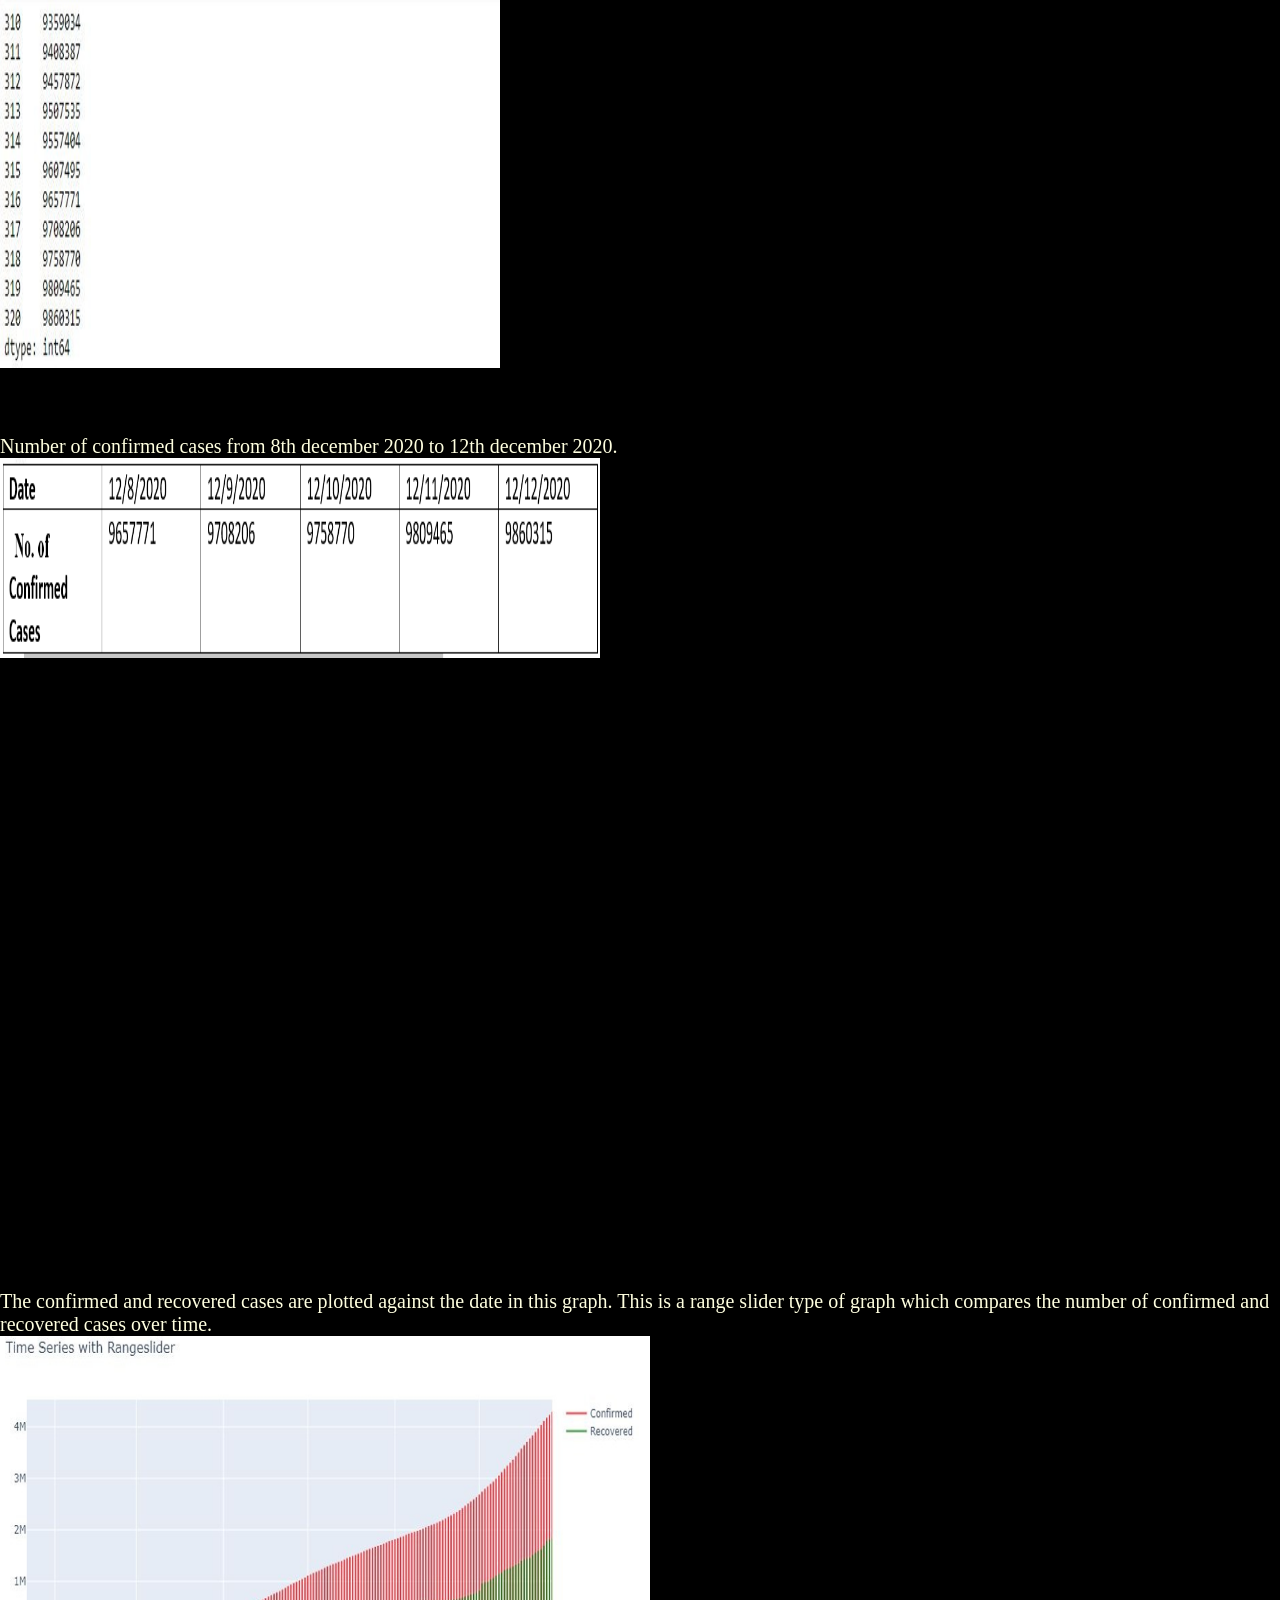
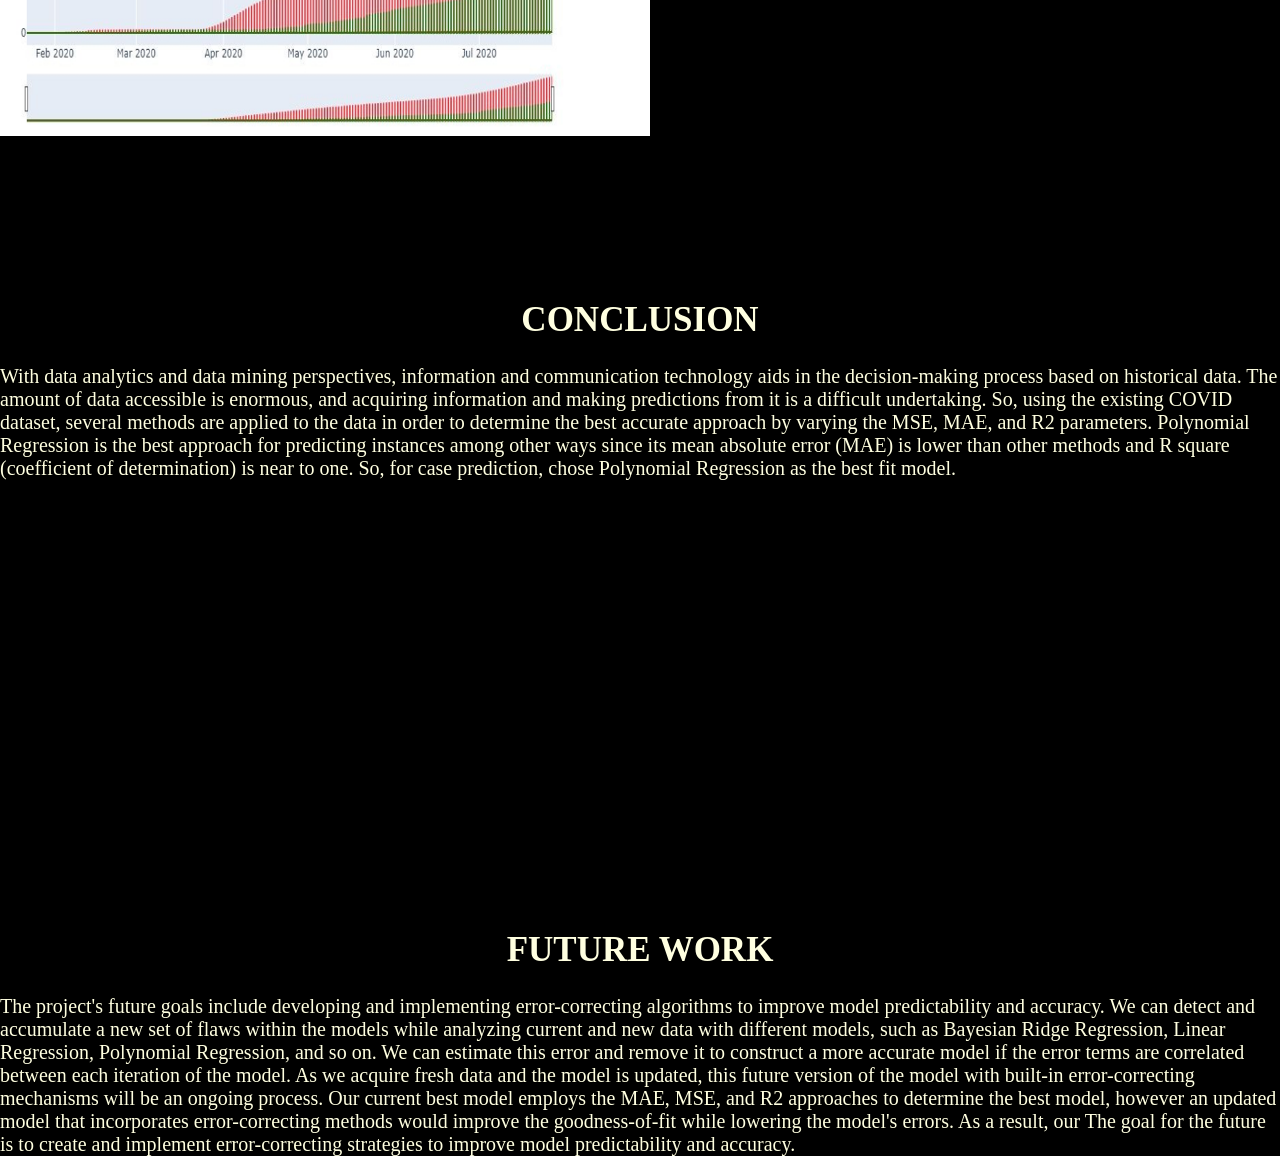
==== commit 54512982: "Update index.html" ====
--- a/index.html
+++ b/index.html
@@ -171,7 +171,7 @@
 	
 .mdl h3{
 	position: absolute;
-	top: 515%;
+	top: 505%;
 	left: 50%;
 	transform: translate(-50%,-50%);
 	font-size:  35px;
@@ -180,7 +180,7 @@
 		
 .ml p{
 	position: absolute;
-	top: 525%;
+	top: 510%;
 /* 	transform: translate(-50%,-50%); */
 	font-size:  20px;
 	color: #FFFFE0;
@@ -188,28 +188,28 @@
 		
 .i6 p{
 	position: absolute;
-	top: 650%;
+	top: 630%;
 /* 	transform: translate(-50%,-50%); */
 	font-size:  20px;
 	color: #FFFFE0;
 		}
 .i7 p{
 	position: absolute;
-	top: 720%;
+	top: 700%;
 /* 	transform: translate(-50%,-50%); */
 	font-size:  20px;
 	color: #FFFFE0;
 		}
 .i8 p{
 	position: absolute;
-	top: 830%;
+	top: 810%;
 /* 	transform: translate(-50%,-50%); */
 	font-size:  20px;
 	color: #FFFFE0;
 		}
 .i9 p{
 	position: absolute;
-	top: 875%;
+	top: 855%;
 /* 	transform: translate(-50%,-50%); */
 	font-size:  20px;
 	color: #FFFFE0;
@@ -219,7 +219,7 @@
 
 .expr h3{
 	position: absolute;
-	top: 935%;
+	top: 940%;
 	left: 50%;
 	transform: translate(-50%,-50%);
 	font-size:  35px;
@@ -227,7 +227,7 @@
 		}
 .expr1 p{
 	position: absolute;
-	top: 940%;
+	top: 945%;
 /* 	transform: translate(-50%,-50%); */
 	font-size:  20px;
 	color: #FFFFE0;
@@ -236,7 +236,7 @@
 		
 .i11 p{
 	position: absolute;
-	top: 1045%;
+	top: 1055%;
 /* 	transform: translate(-50%,-50%); */
 	font-size:  20px;
 	color: #FFFFE0;
@@ -263,7 +263,7 @@
 		
 .con h3{
 	position: absolute;
-	top: 1300%;
+	top: 1280%;
 	left: 50%;
 	transform: translate(-50%,-50%);
 	font-size:  35px;
@@ -271,14 +271,14 @@
 		}
 .con1 p{
 	position: absolute;
-	top: 1305%;
+	top: 1285%;
 /* 	transform: translate(-50%,-50%); */
 	font-size:  20px;
 	color: #FFFFE0;
 		}
 .fut h3{
 	position: absolute;
-	top: 1400%;
+	top: 1350%;
 	left: 50%;
 	transform: translate(-50%,-50%);
 	font-size:  35px;
@@ -287,7 +287,7 @@
 	
 .fut1 p{
 	position: absolute;
-	top: 1405%;
+	top: 1355%;
 /* 	transform: translate(-50%,-50%); */
 	font-size:  20px;
 	color: #FFFFE0;
@@ -410,7 +410,7 @@
 		<p> We have considered 4 autoregression methods to predict future values of confirmed COVID-19 cases
 			<br>
 			
-			<img src="733_5.PNG" alt=” Progression for spread of covid”  width="400" 
+			<img src="733_5.PNG" alt=” Progression for spread of covid”  width="700" 
      height="650" align="left" >
 		</p>
 			
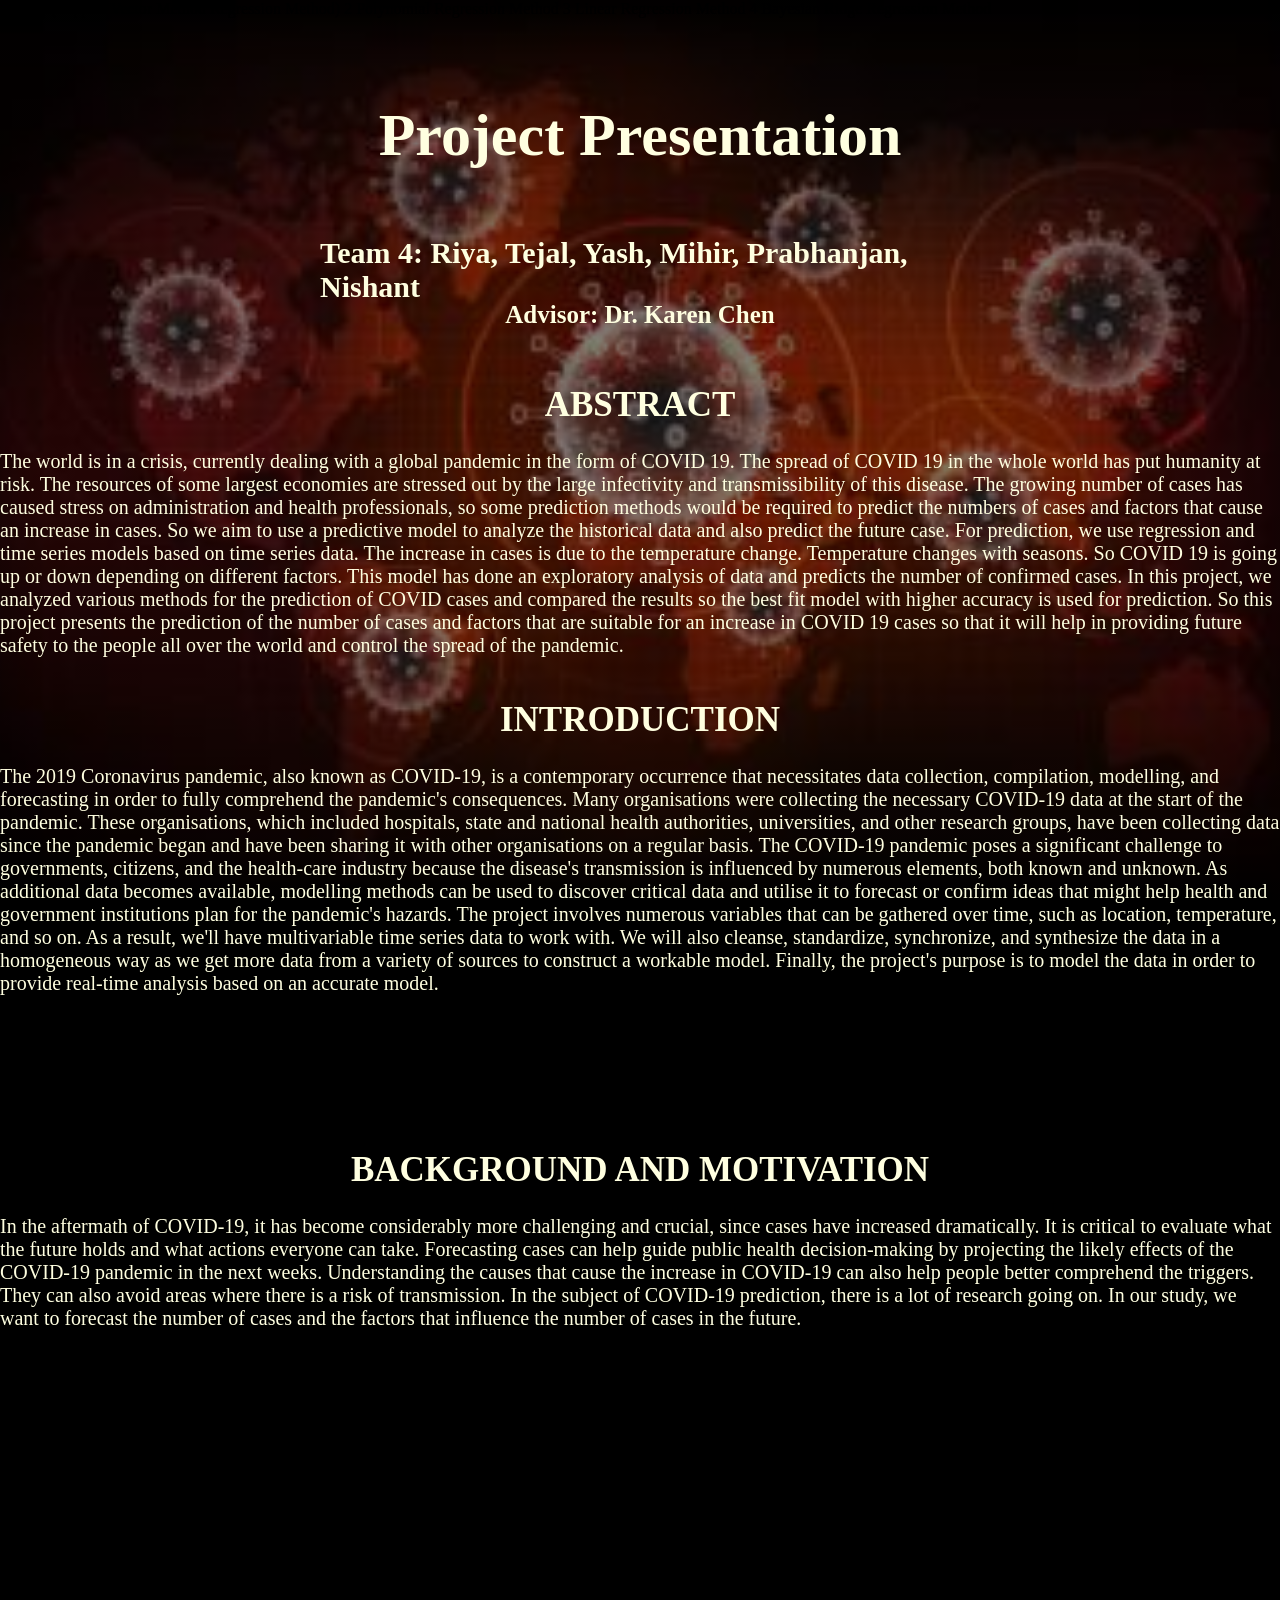
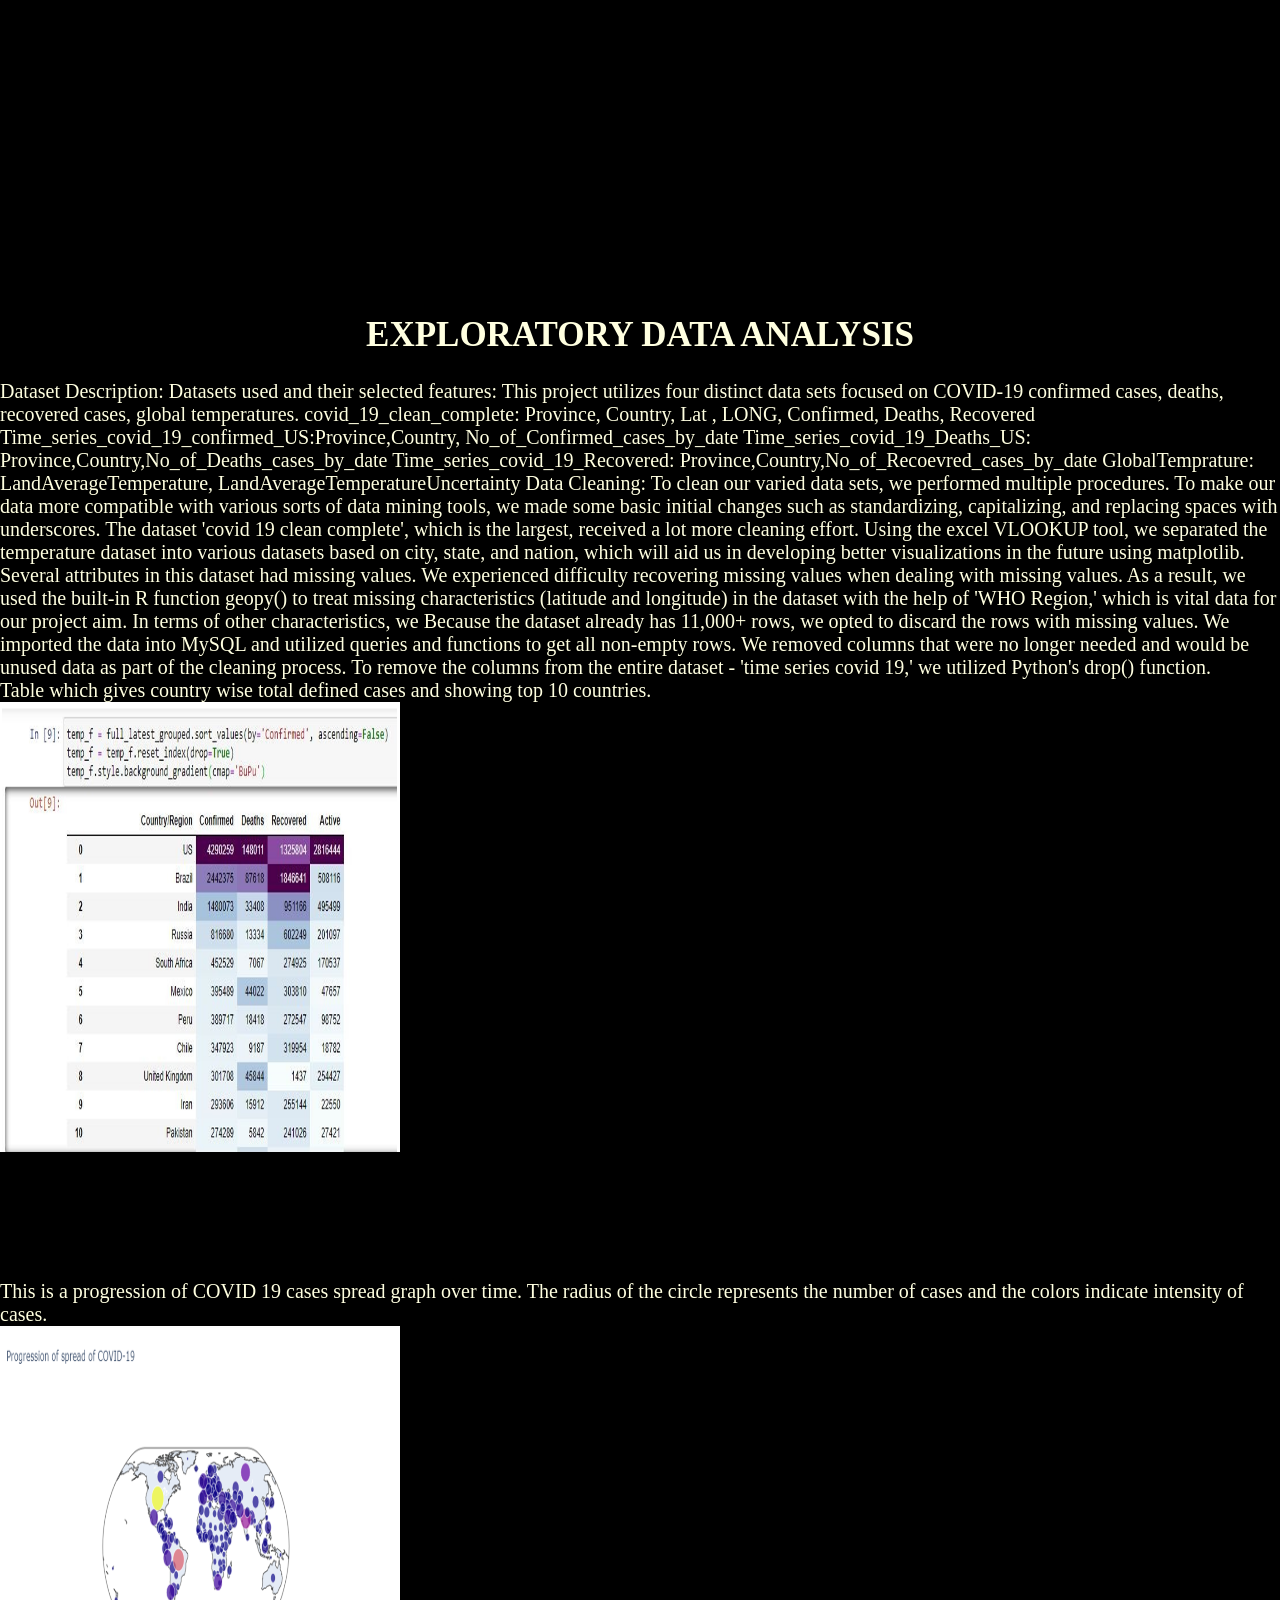
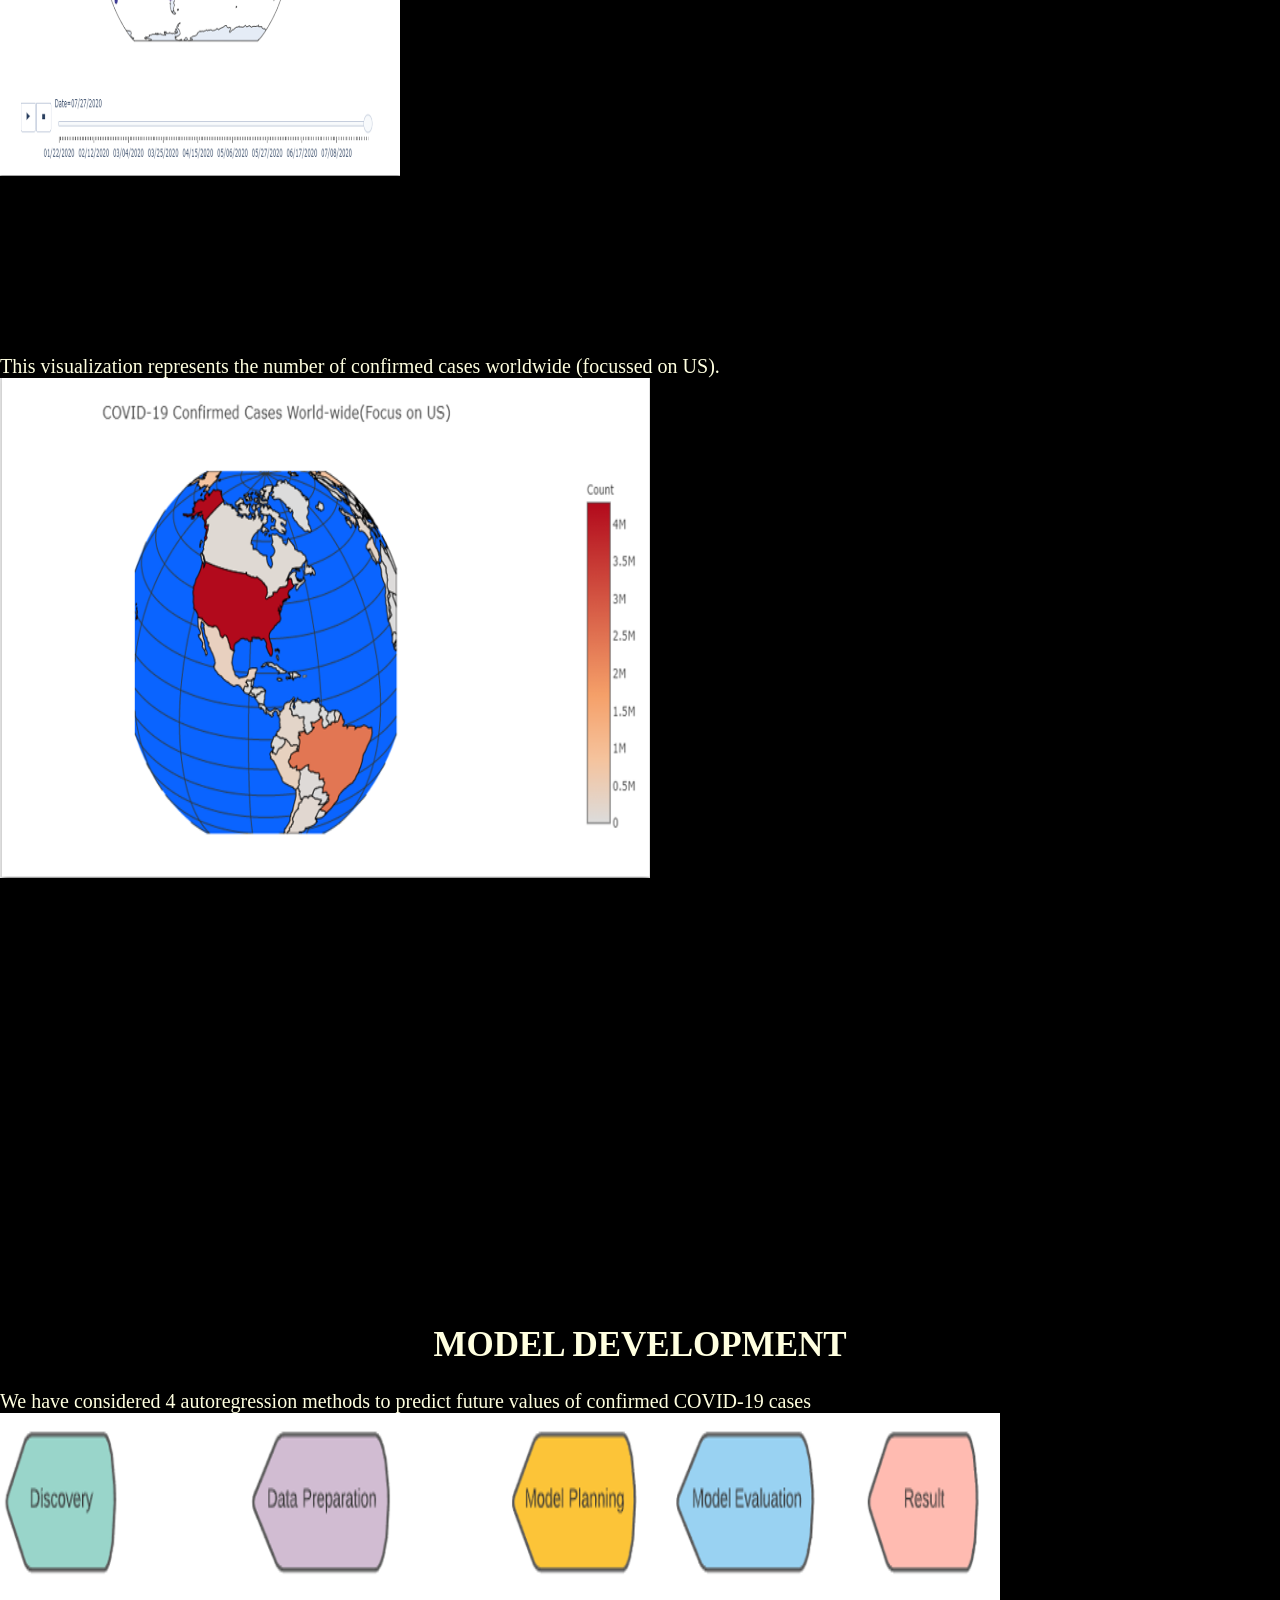
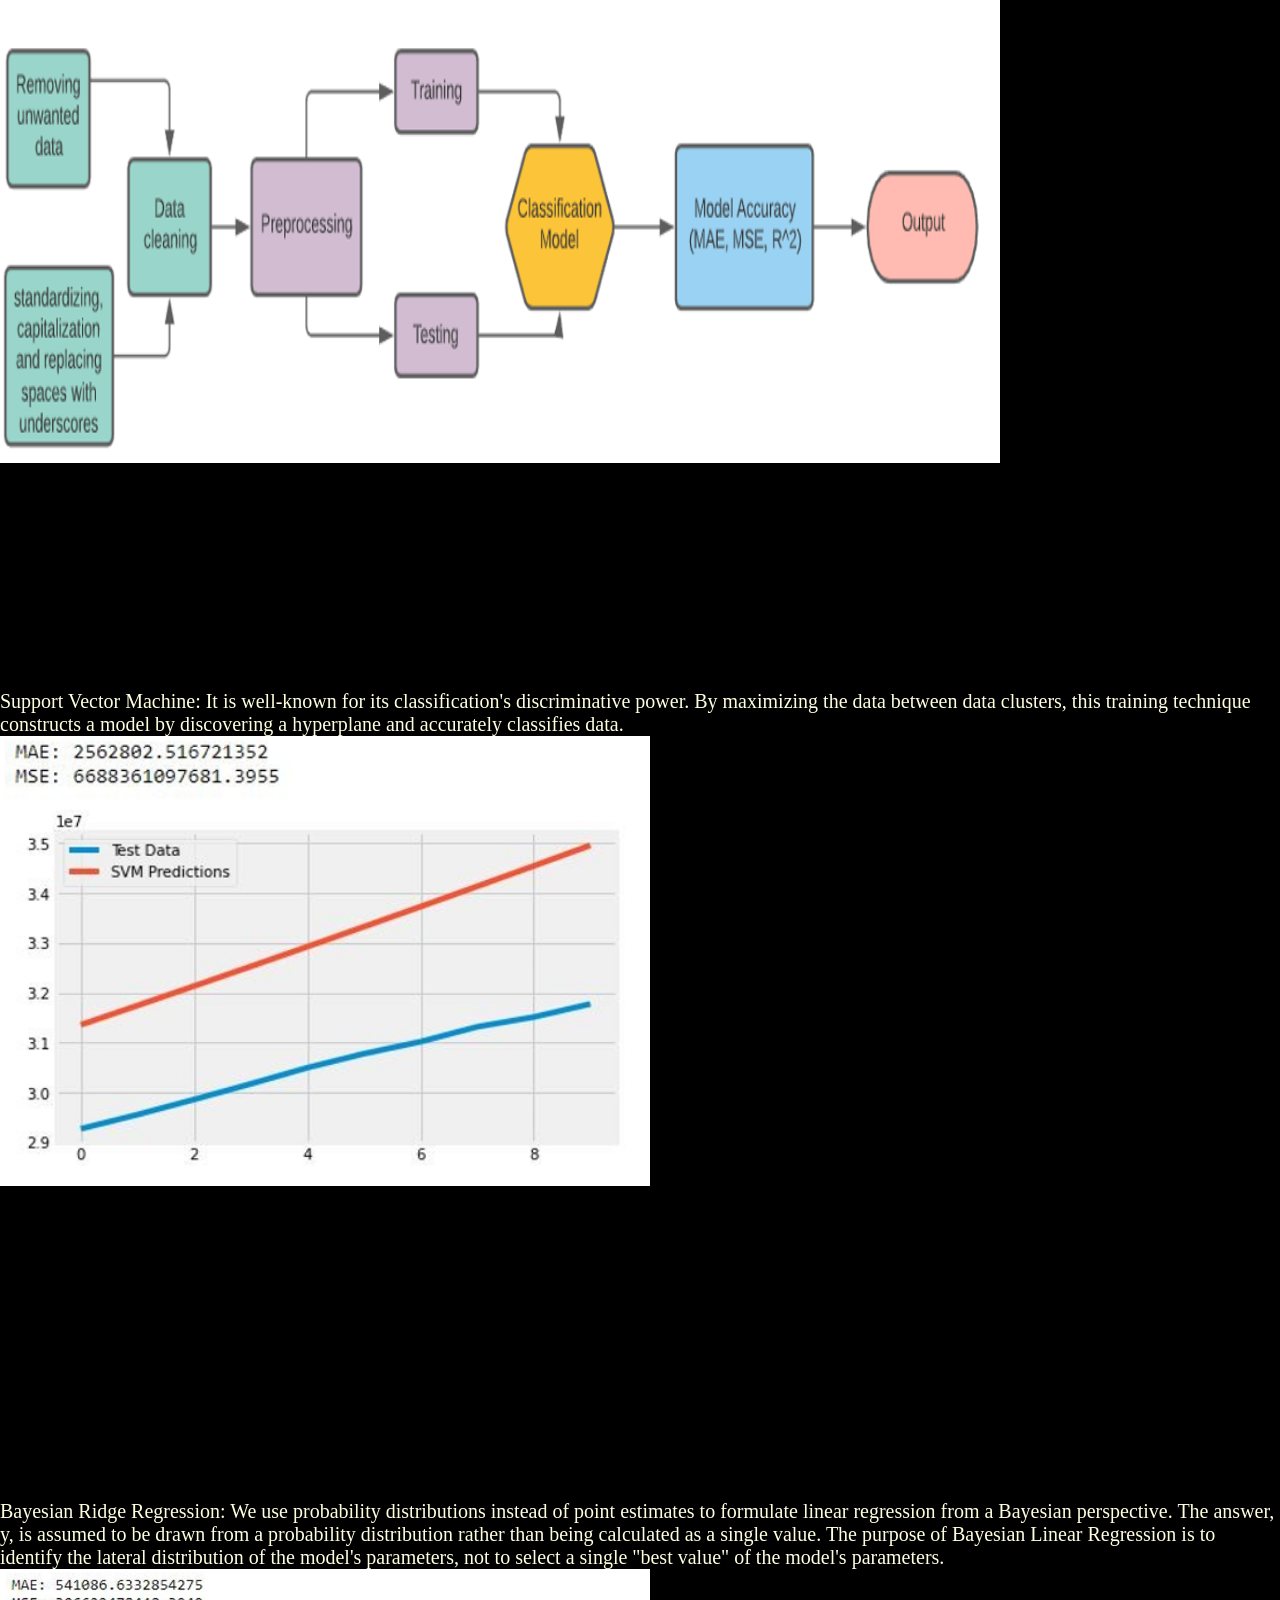
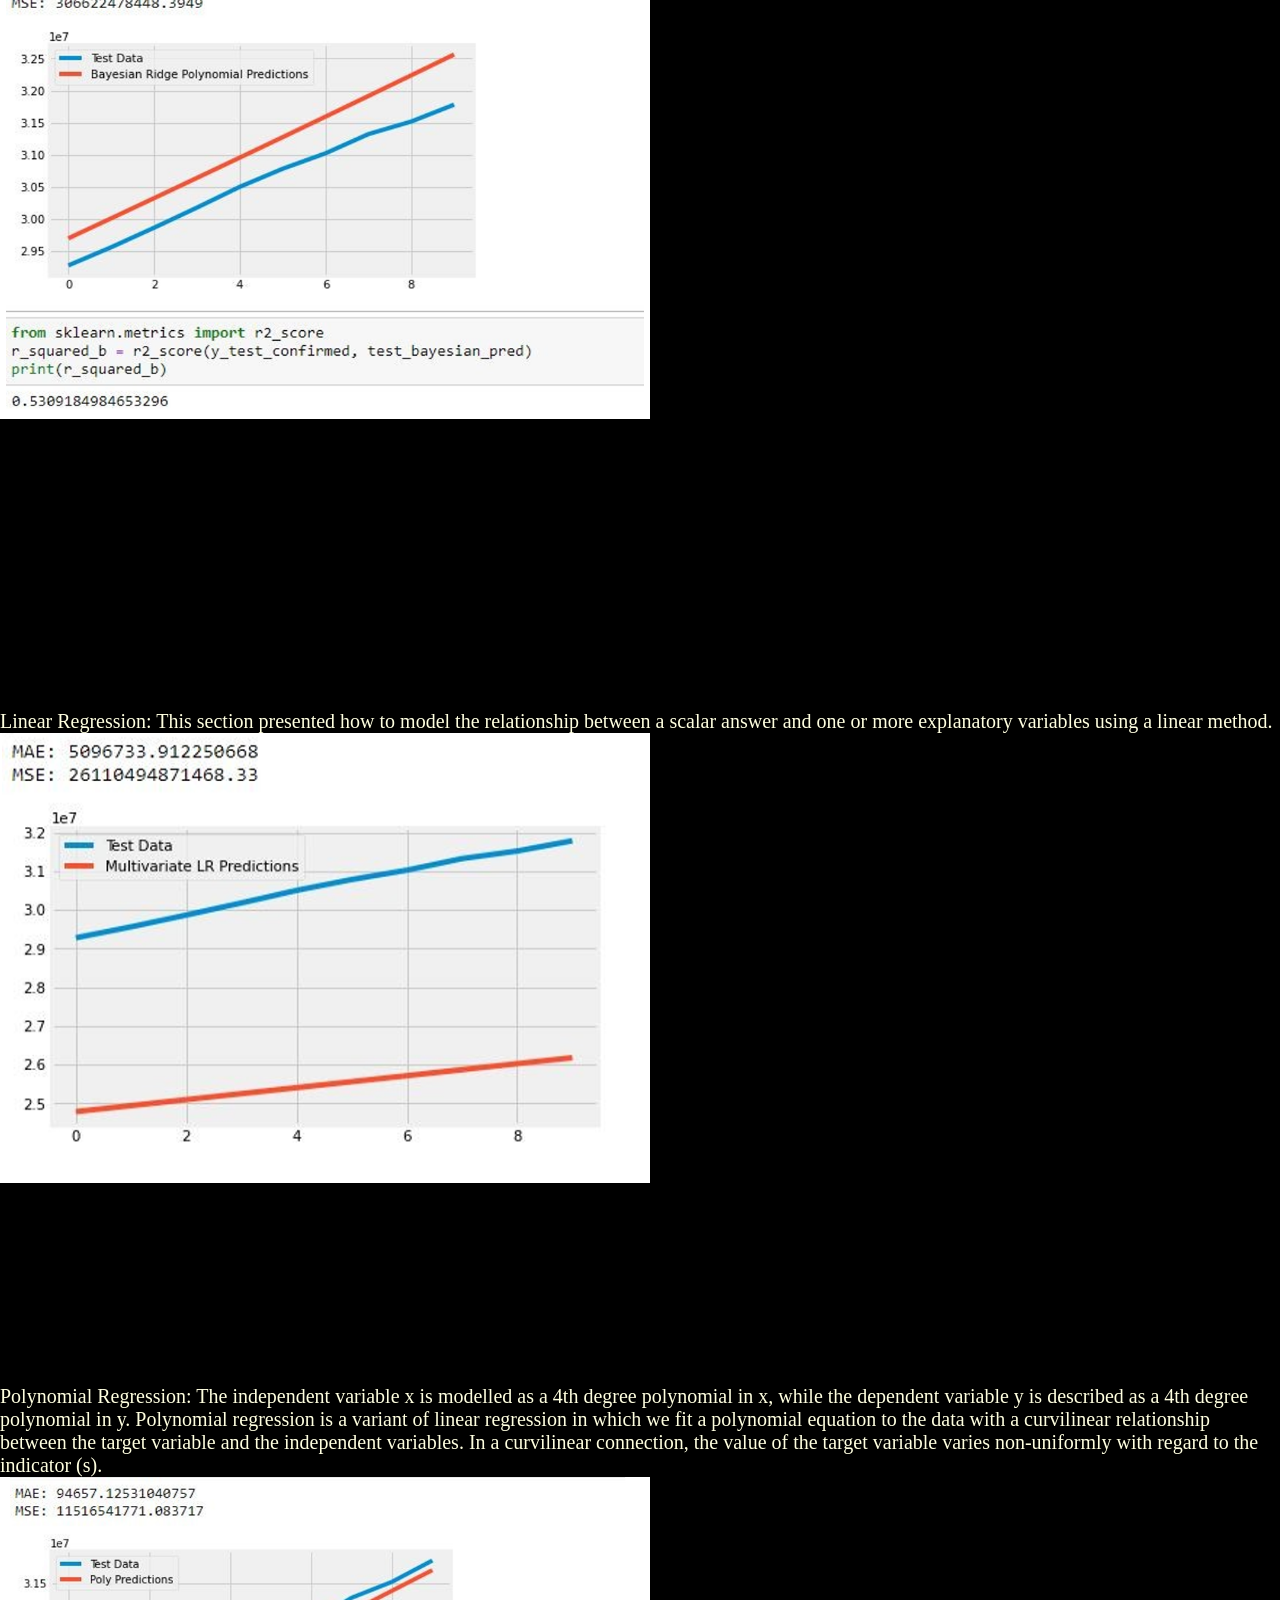
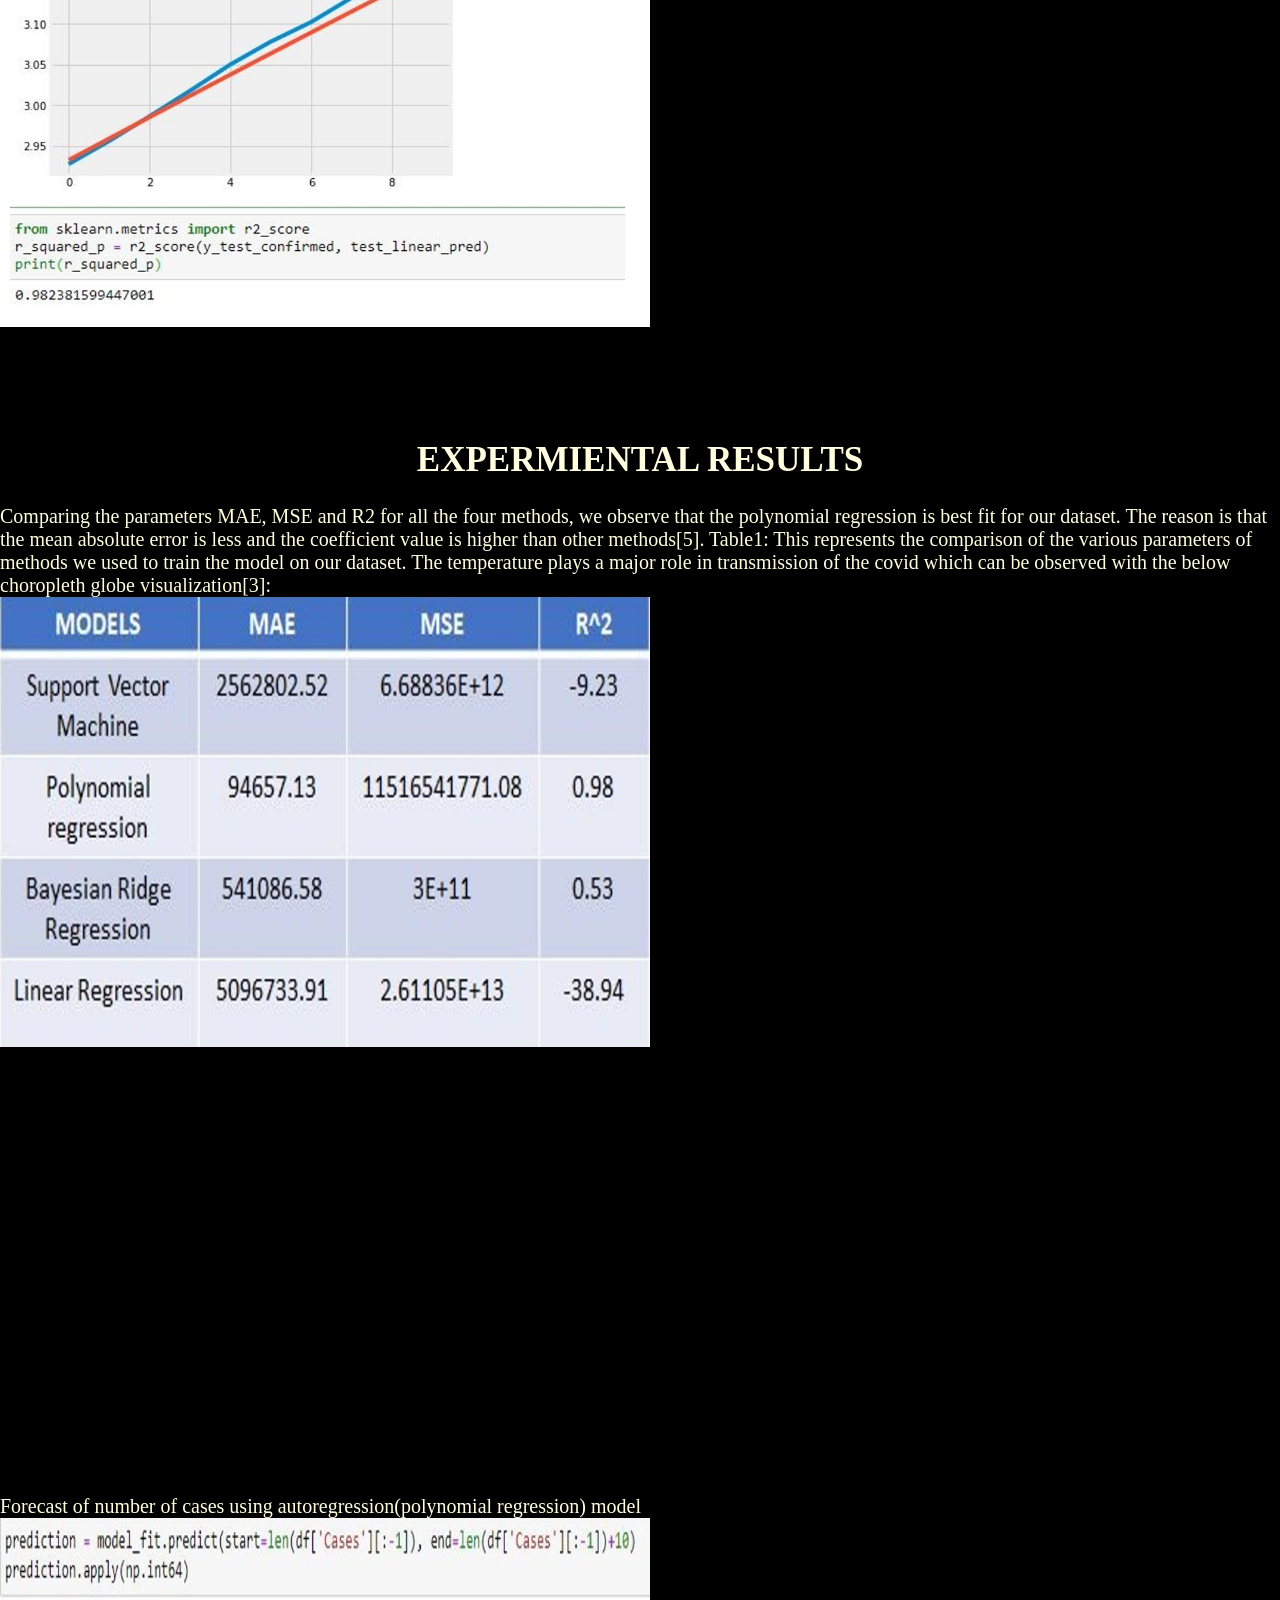
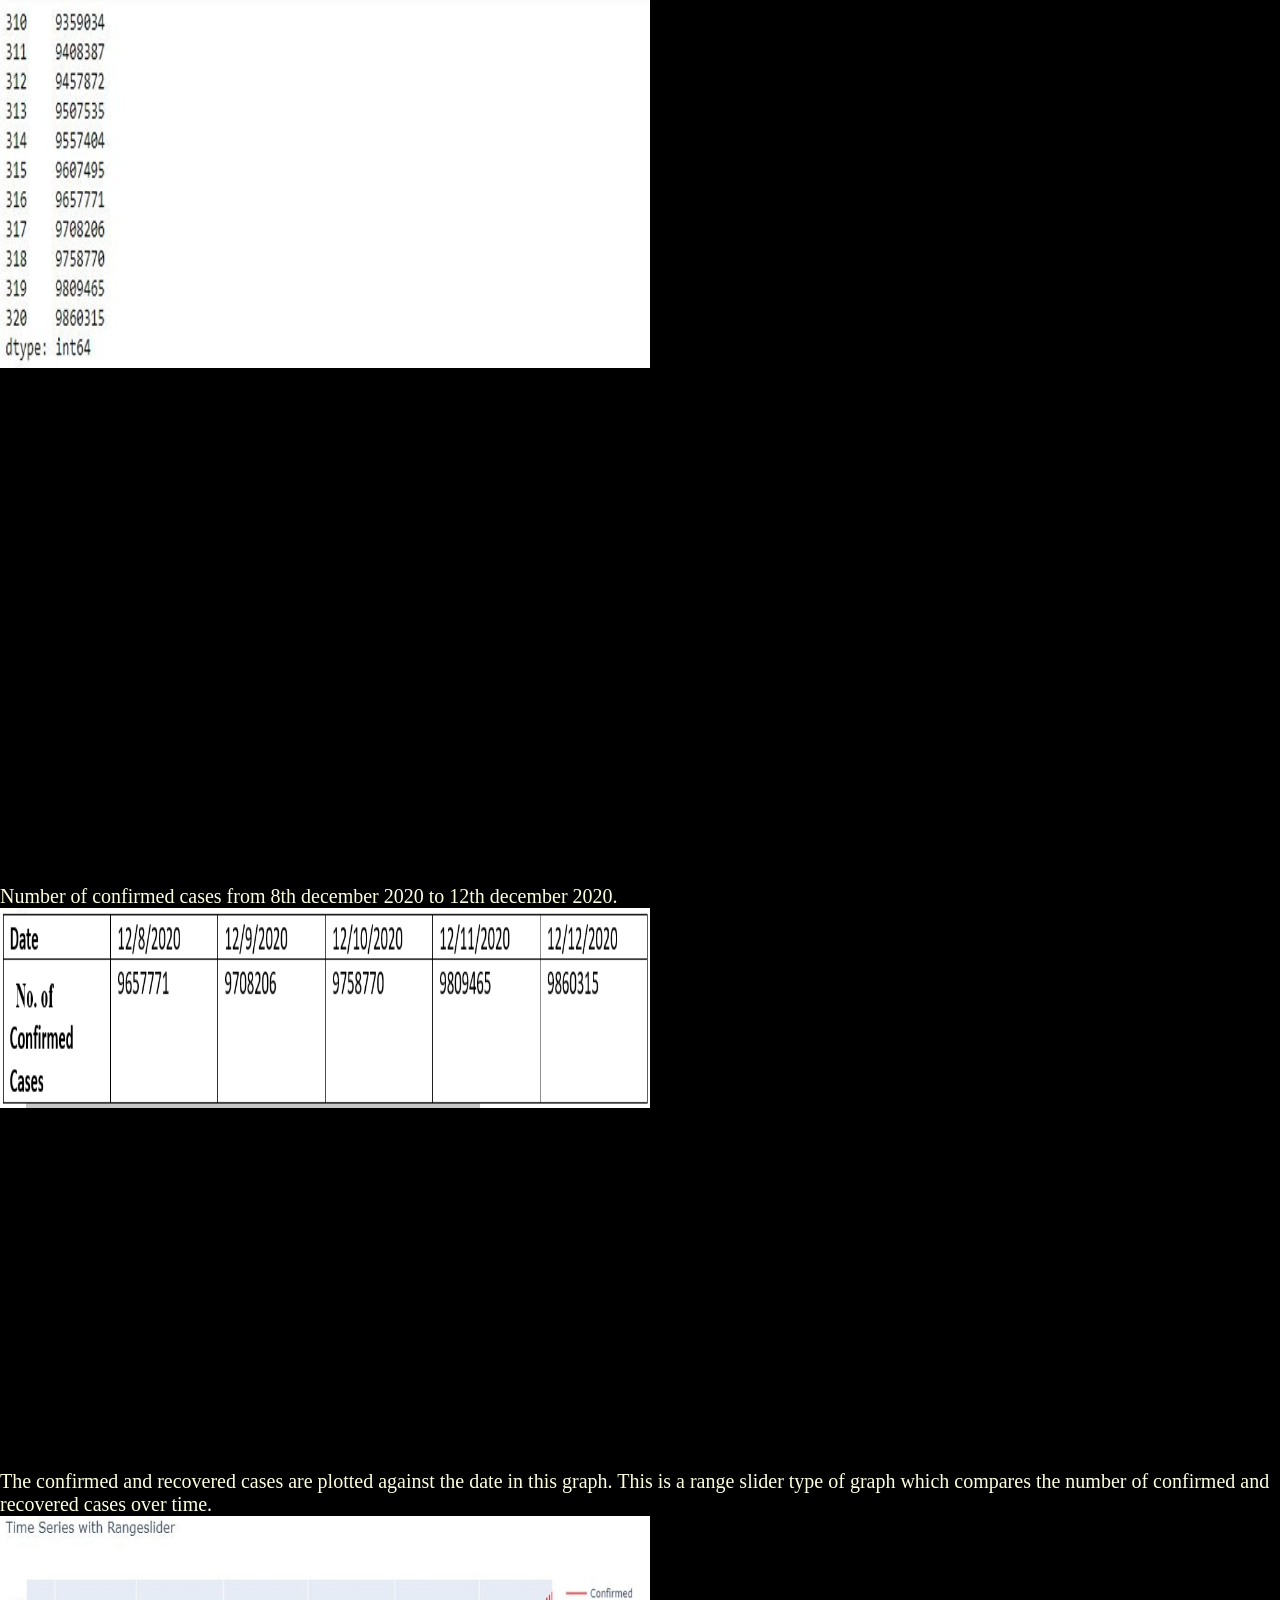
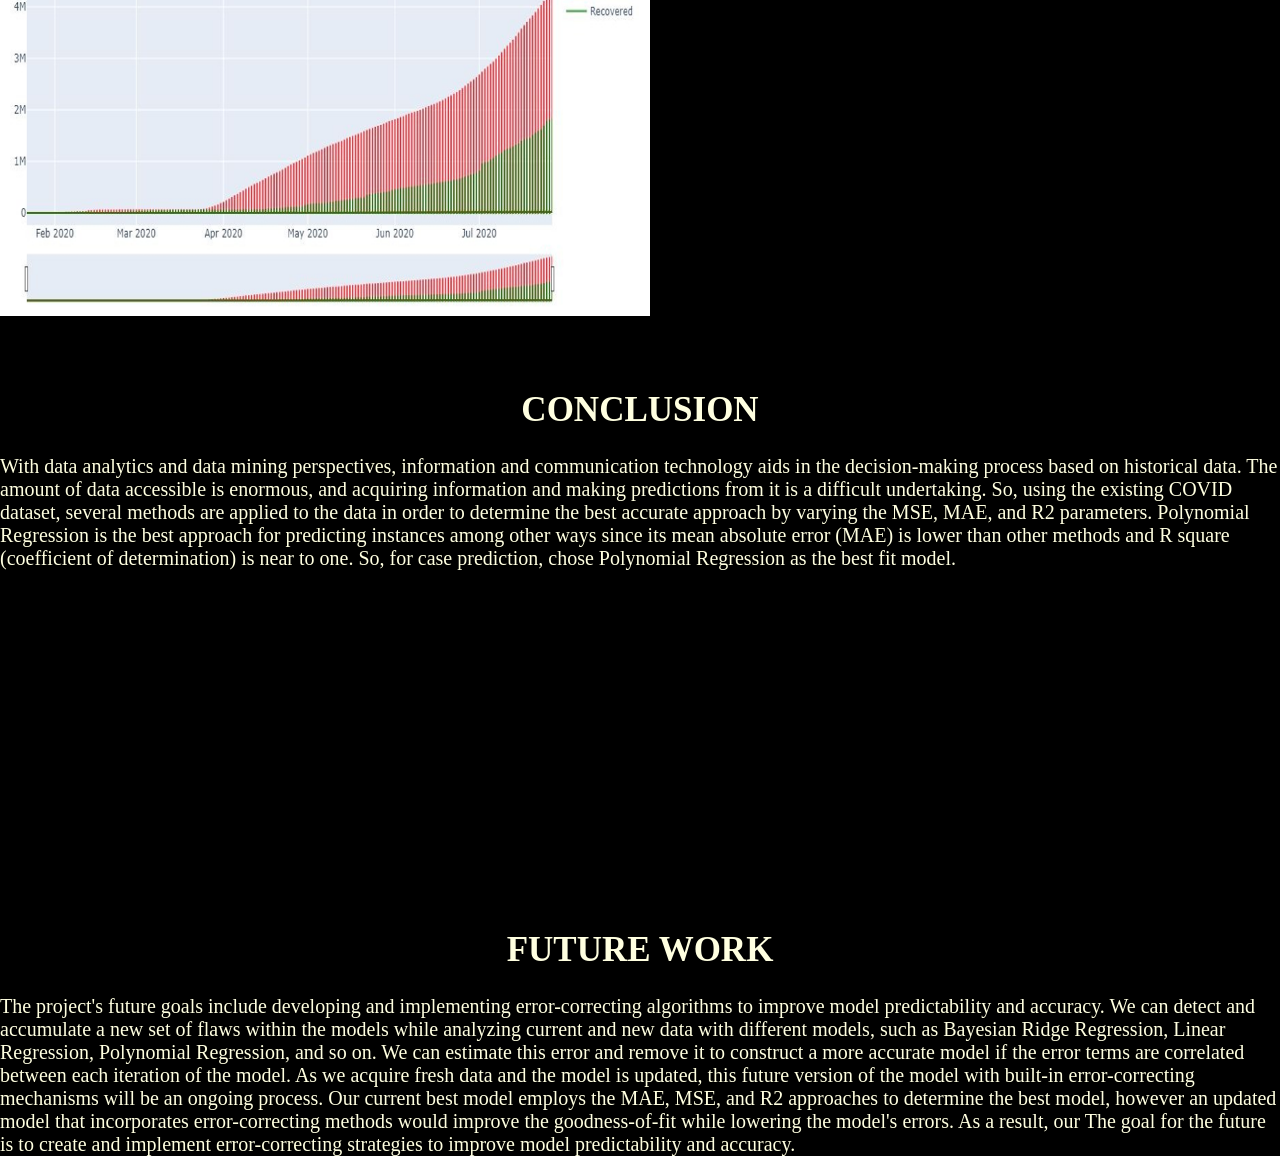
==== commit d5af2a8a: "Update index.html" ====
--- a/index.html
+++ b/index.html
@@ -188,7 +188,7 @@
 		
 .i6 p{
 	position: absolute;
-	top: 630%;
+	top: 610%;
 /* 	transform: translate(-50%,-50%); */
 	font-size:  20px;
 	color: #FFFFE0;
@@ -202,14 +202,14 @@
 		}
 .i8 p{
 	position: absolute;
-	top: 810%;
+	top: 790%;
 /* 	transform: translate(-50%,-50%); */
 	font-size:  20px;
 	color: #FFFFE0;
 		}
 .i9 p{
 	position: absolute;
-	top: 855%;
+	top: 865%;
 /* 	transform: translate(-50%,-50%); */
 	font-size:  20px;
 	color: #FFFFE0;
@@ -245,7 +245,7 @@
 		
 .i12 p{
 	position: absolute;
-	top: 1115%;
+	top: 1165%;
 /* 	transform: translate(-50%,-50%); */
 	font-size:  20px;
 	color: #FFFFE0;
@@ -254,7 +254,7 @@
 		
 .i13 p{
 	position: absolute;
-	top: 1210%;
+	top: 1230%;
 /* 	transform: translate(-50%,-50%); */
 	font-size:  20px;
 	color: #FFFFE0;
@@ -263,7 +263,7 @@
 		
 .con h3{
 	position: absolute;
-	top: 1280%;
+	top: 1290%;
 	left: 50%;
 	transform: translate(-50%,-50%);
 	font-size:  35px;
@@ -271,7 +271,7 @@
 		}
 .con1 p{
 	position: absolute;
-	top: 1285%;
+	top: 1295%;
 /* 	transform: translate(-50%,-50%); */
 	font-size:  20px;
 	color: #FFFFE0;
@@ -375,7 +375,8 @@
 
 Because the dataset already has 11,000+ rows, we opted to discard the rows with missing values. We imported the data into MySQL and utilized queries and functions to get all non-empty rows. We removed columns that were no longer needed and would be unused data as part of the cleaning process. To remove the columns from the entire dataset - 'time series covid 19,' we utilized Python's drop() function.
 <br>
-				Table which gives country wise total defined cases and showing top 10 countries.
+				Table which gives country wise total defined cases and showing top 10 countries. <br>
+				
 <img src="733_2.PNG" alt=” TOP 10 COVID AFFECTED COUNTRIES ”  width="400" height="450" align="middle" ></p>
 
 		</div>
@@ -394,7 +395,7 @@
 		
 		<p>This visualization represents the number of confirmed cases worldwide (focussed on US).
 			<br>
-				<img src="733_4.PNG" alt=” Confirmed cases worldwide”  width="400" 
+				<img src="733_4.PNG" alt=” Confirmed cases worldwide”  width="650" 
      height="500" align="left" > </p>
 		</div>	
 
@@ -410,7 +411,7 @@
 		<p> We have considered 4 autoregression methods to predict future values of confirmed COVID-19 cases
 			<br>
 			
-			<img src="733_5.PNG" alt=” Progression for spread of covid”  width="700" 
+			<img src="733_5.PNG" alt=” Progression for spread of covid”  width="1000" 
      height="650" align="left" >
 		</p>
 			
@@ -428,7 +429,7 @@
 
 Support Vector Machine: It is well-known for its classification's discriminative power. By maximizing the data between data clusters, this training technique constructs a model by discovering a hyperplane and accurately classifies data. 
 			<br>
-				<img src="733_6.PNG" alt=” Progression for spread of covid”  width="400" 
+				<img src="733_6.PNG" alt=” Progression for spread of covid”  width="650" 
      height="450" align="left" >
 
 			</p>
@@ -439,7 +440,7 @@
 
 Bayesian Ridge Regression: We use probability distributions instead of point estimates to formulate linear regression from a Bayesian perspective. The answer, y, is assumed to be drawn from a probability distribution rather than being calculated as a single value. The purpose of Bayesian Linear Regression is to identify the lateral distribution of the model's parameters, not to select a single "best value" of the model's parameters.
 <br>
-<img src="733_7.PNG" alt=” Progression for spread of covid”  width="400" 
+<img src="733_7.PNG" alt=” Progression for spread of covid”  width="650" 
      height="450" align="left" >
 
 			</p>
@@ -452,7 +453,7 @@
 
 <br>
 
-<img src="733_8.PNG" alt=” Progression for spread of covid”  width="400" 
+<img src="733_8.PNG" alt=” Progression for spread of covid”  width="650" 
      height="450" align="left" >
 			</p>
 			
@@ -474,7 +475,7 @@
 
 In a curvilinear connection, the value of the target variable varies non-uniformly with regard to the indicator (s).
 <br>
-<img src="733_9.PNG" alt=” Progression for spread of covid”  width="400" 
+<img src="733_9.PNG" alt=” Progression for spread of covid”  width="650" 
      height="450" align="left" >
 
 </p>
@@ -495,7 +496,7 @@
 
 
 					<br>
-<img src="733_10.PNG" alt=” Progression for spread of covid”  width="400" 
+<img src="733_10.PNG" alt=” Progression for spread of covid”  width="650" 
      height="450" align="left" >
 
 				</p>
@@ -506,7 +507,7 @@
 Forecast of number of cases using autoregression(polynomial regression) model
 						<br>
 
-<img src="733_11.PNG" alt=” Progression for spread of covid”  width="500" 
+<img src="733_11.PNG" alt=” Progression for spread of covid”  width="650" 
      height="450" align="left" ></p>
 						
 				</div>	
@@ -520,7 +521,7 @@
 	
 	<br>
 	
-	<img src="733_12.PNG" alt=” Progression for spread of covid”  width="600" 
+	<img src="733_12.PNG" alt=” Progression for spread of covid”  width="650" 
      height="200" align="left" >
 	</p>
 	
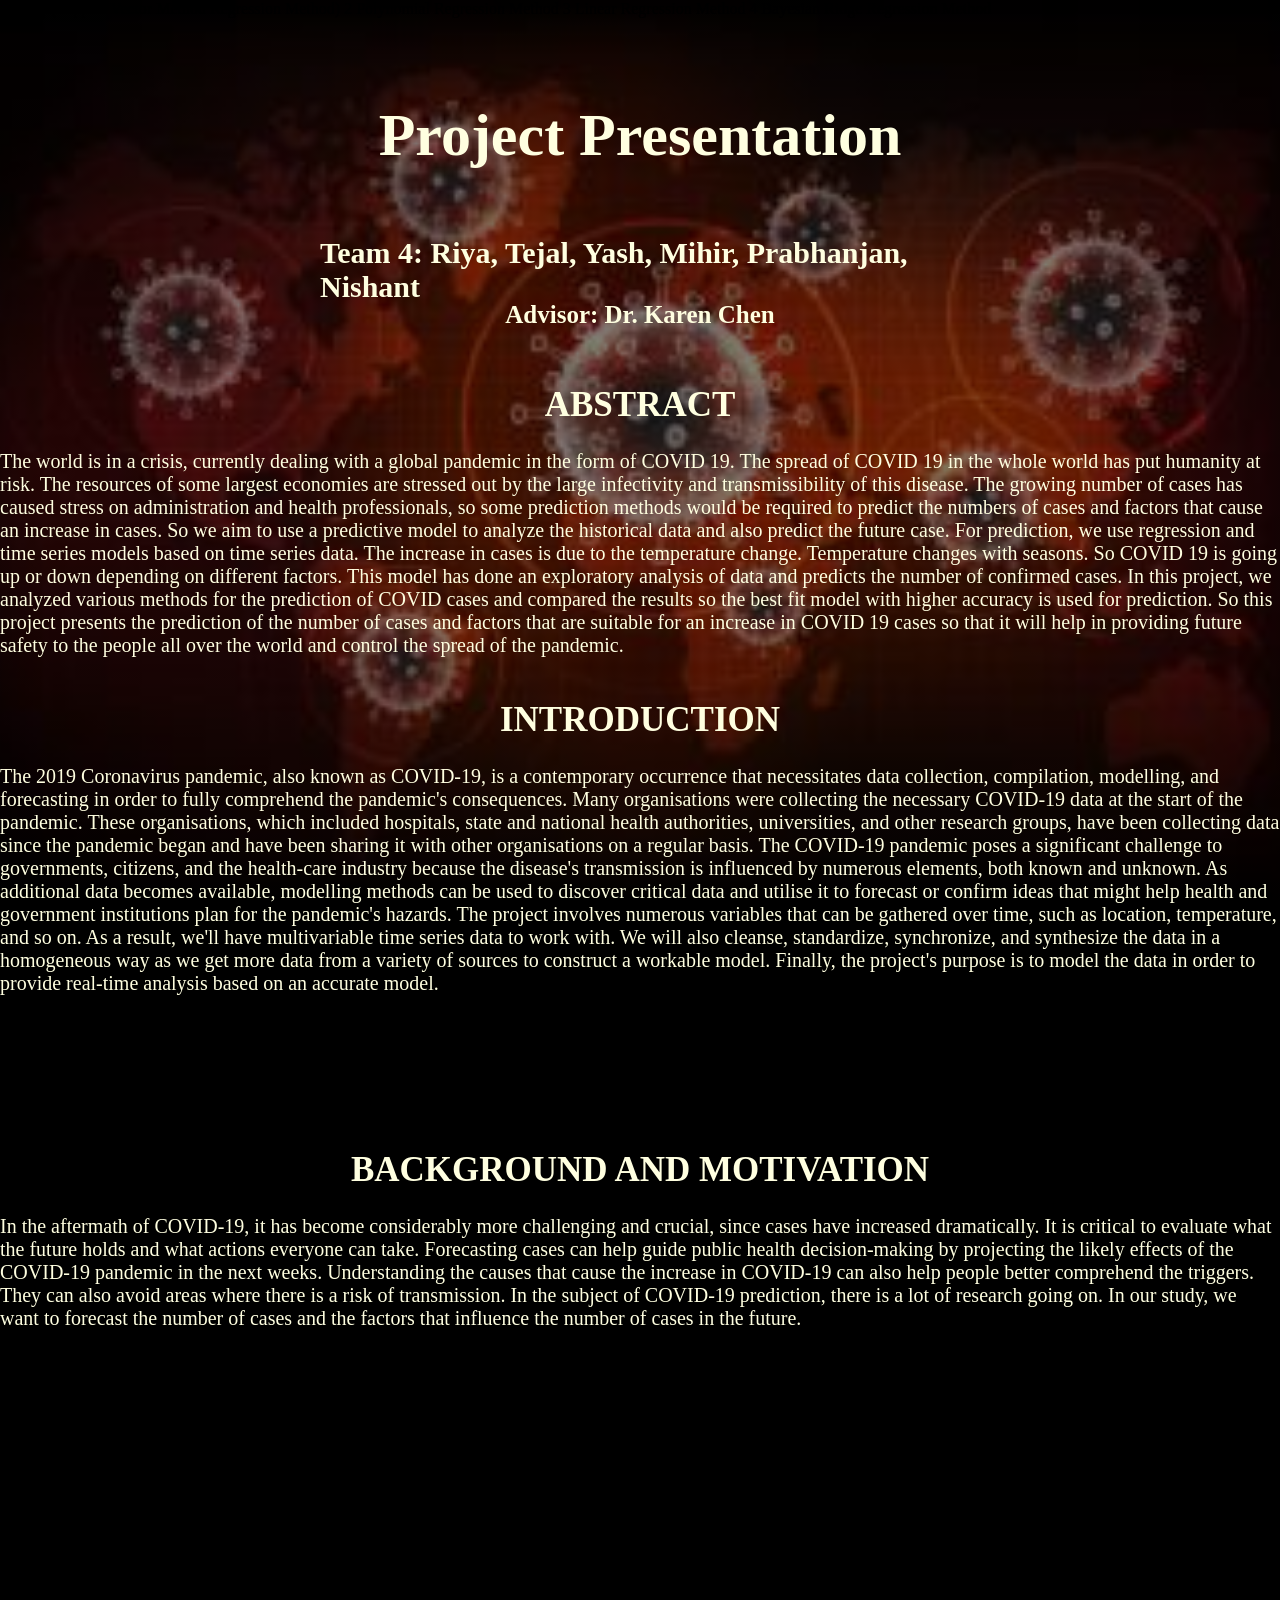
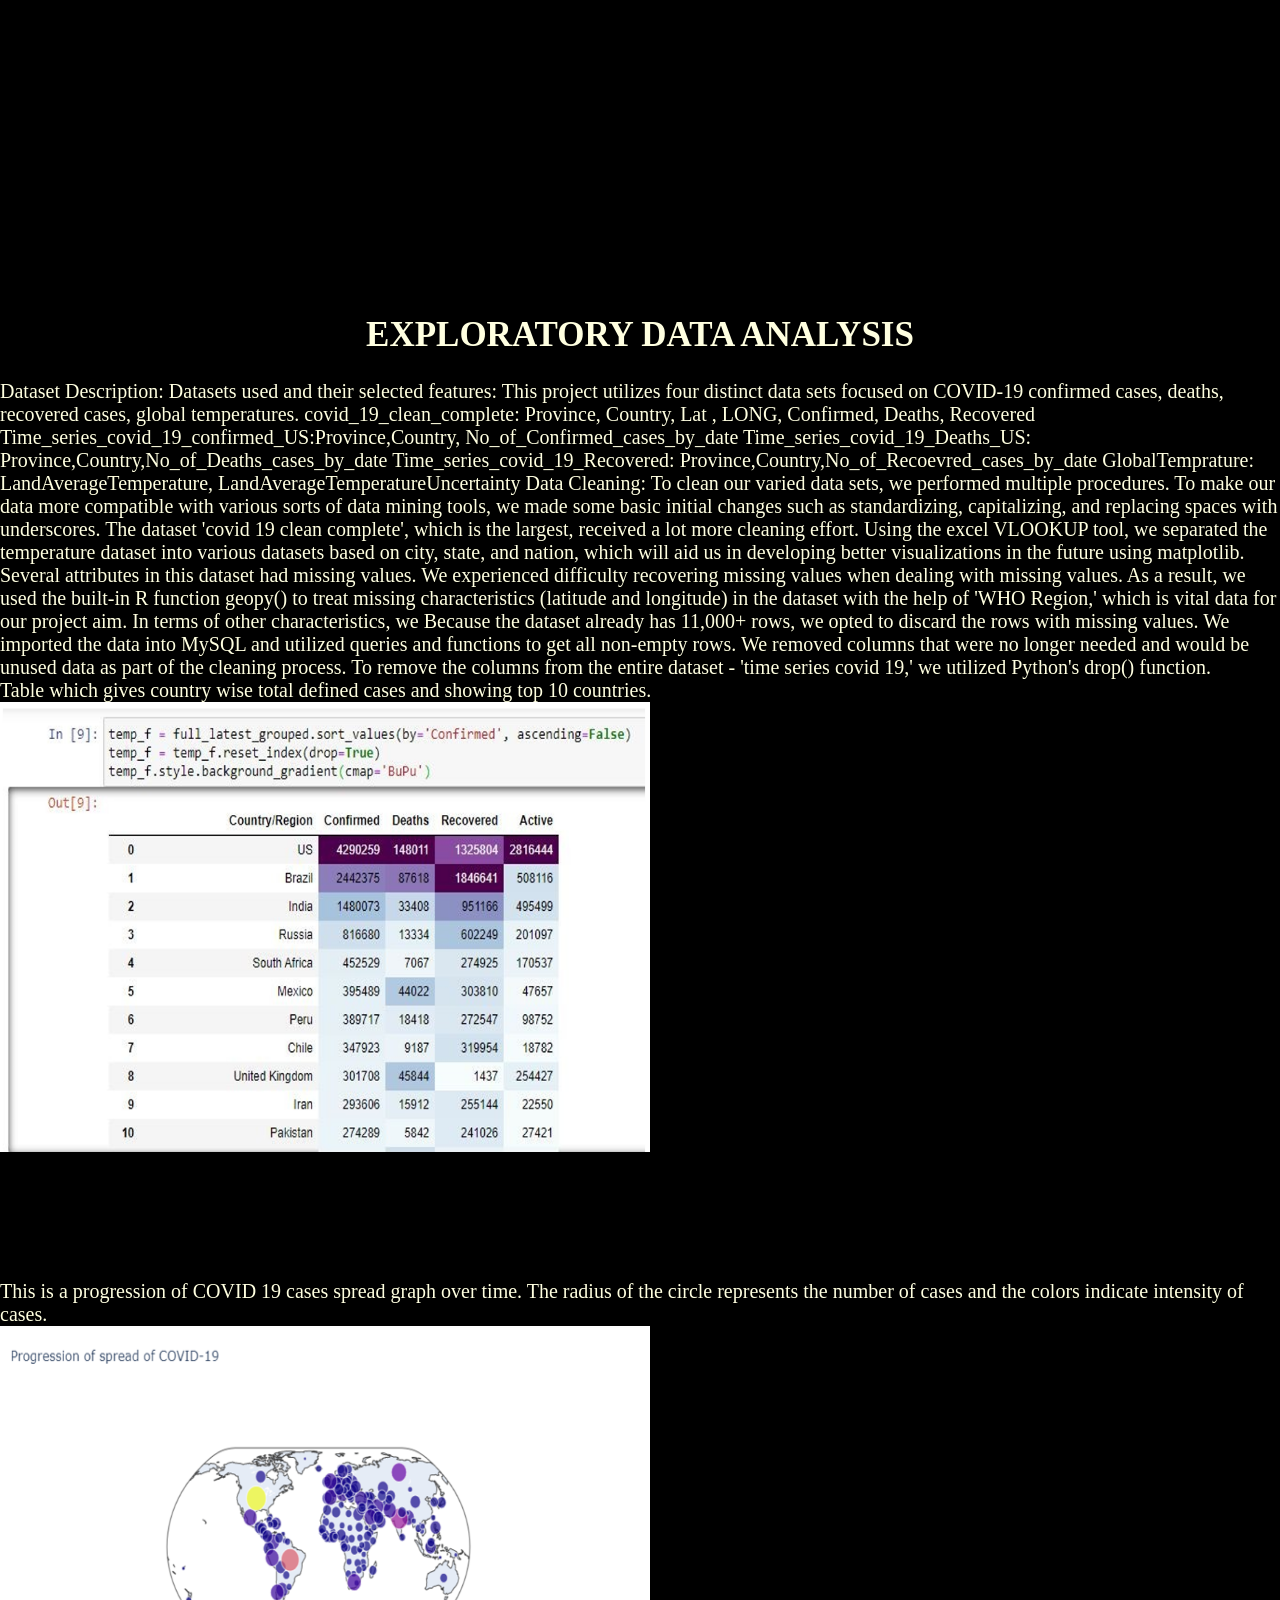
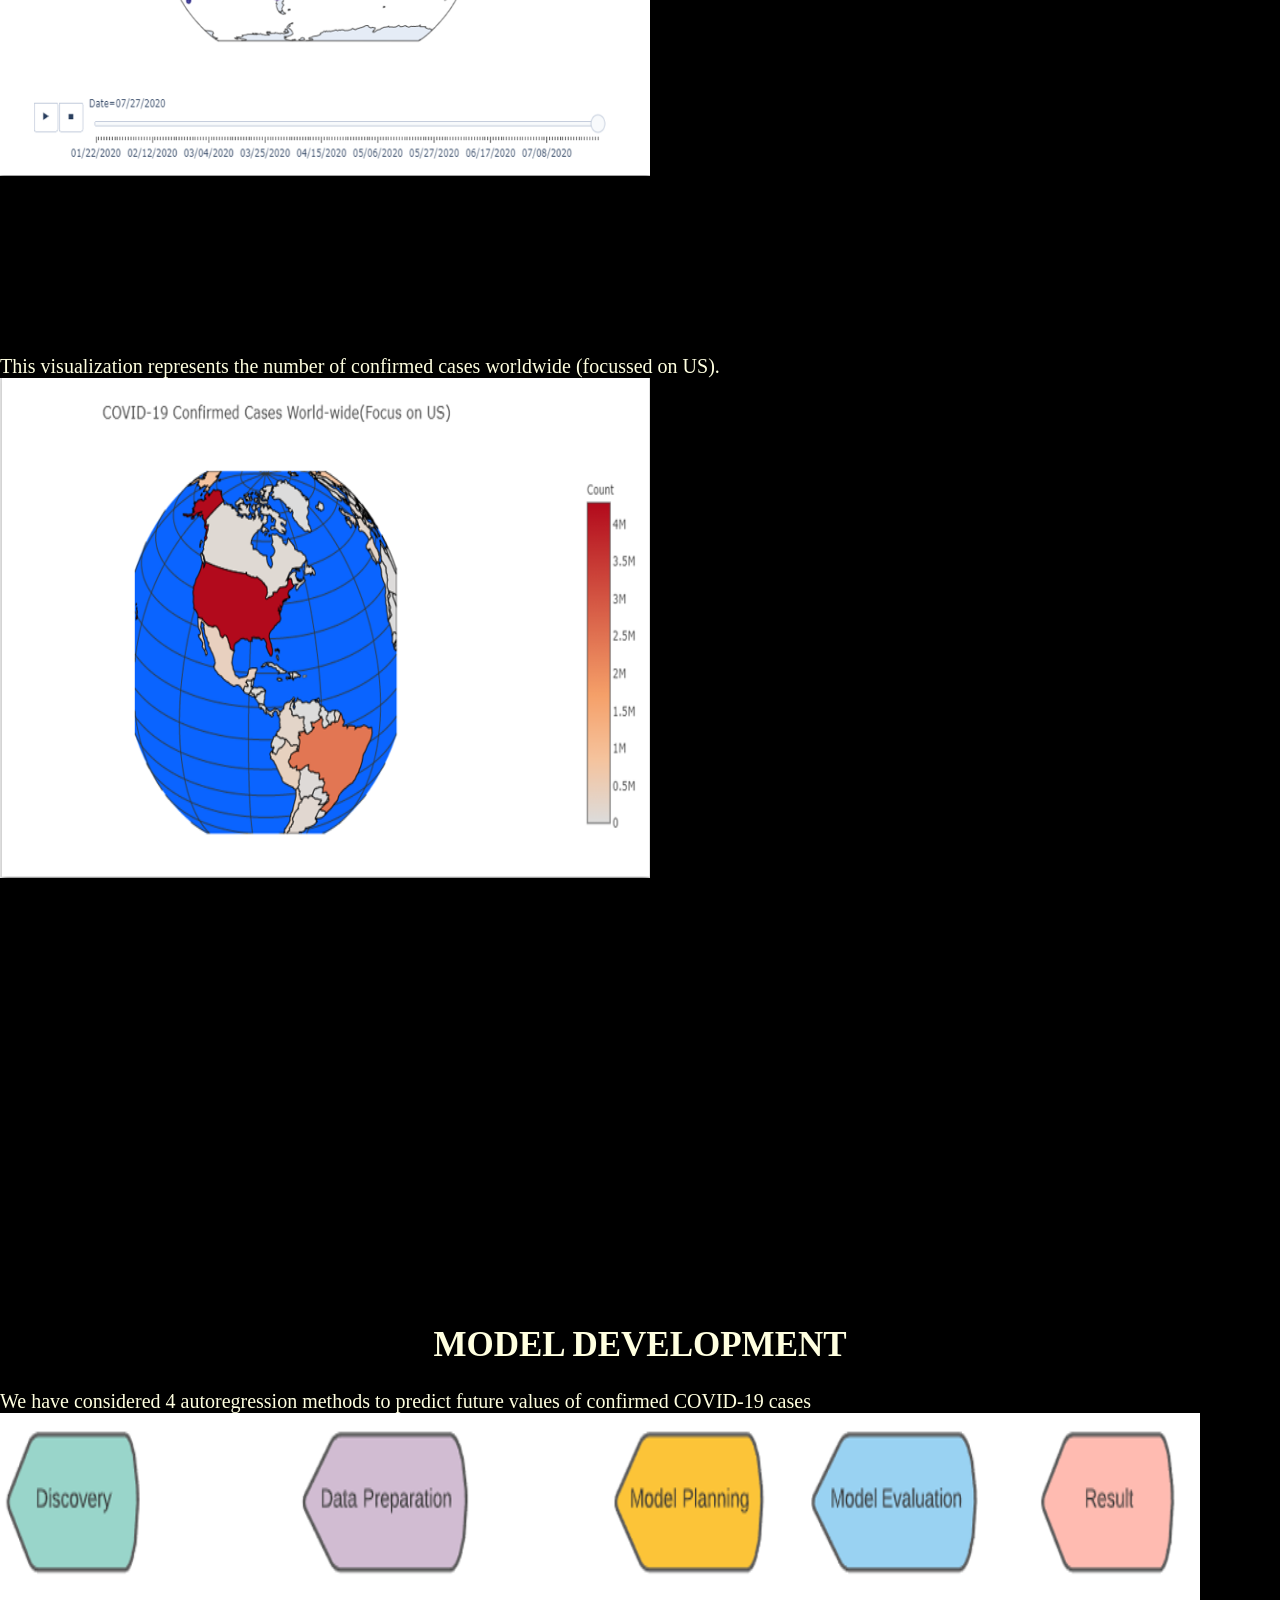
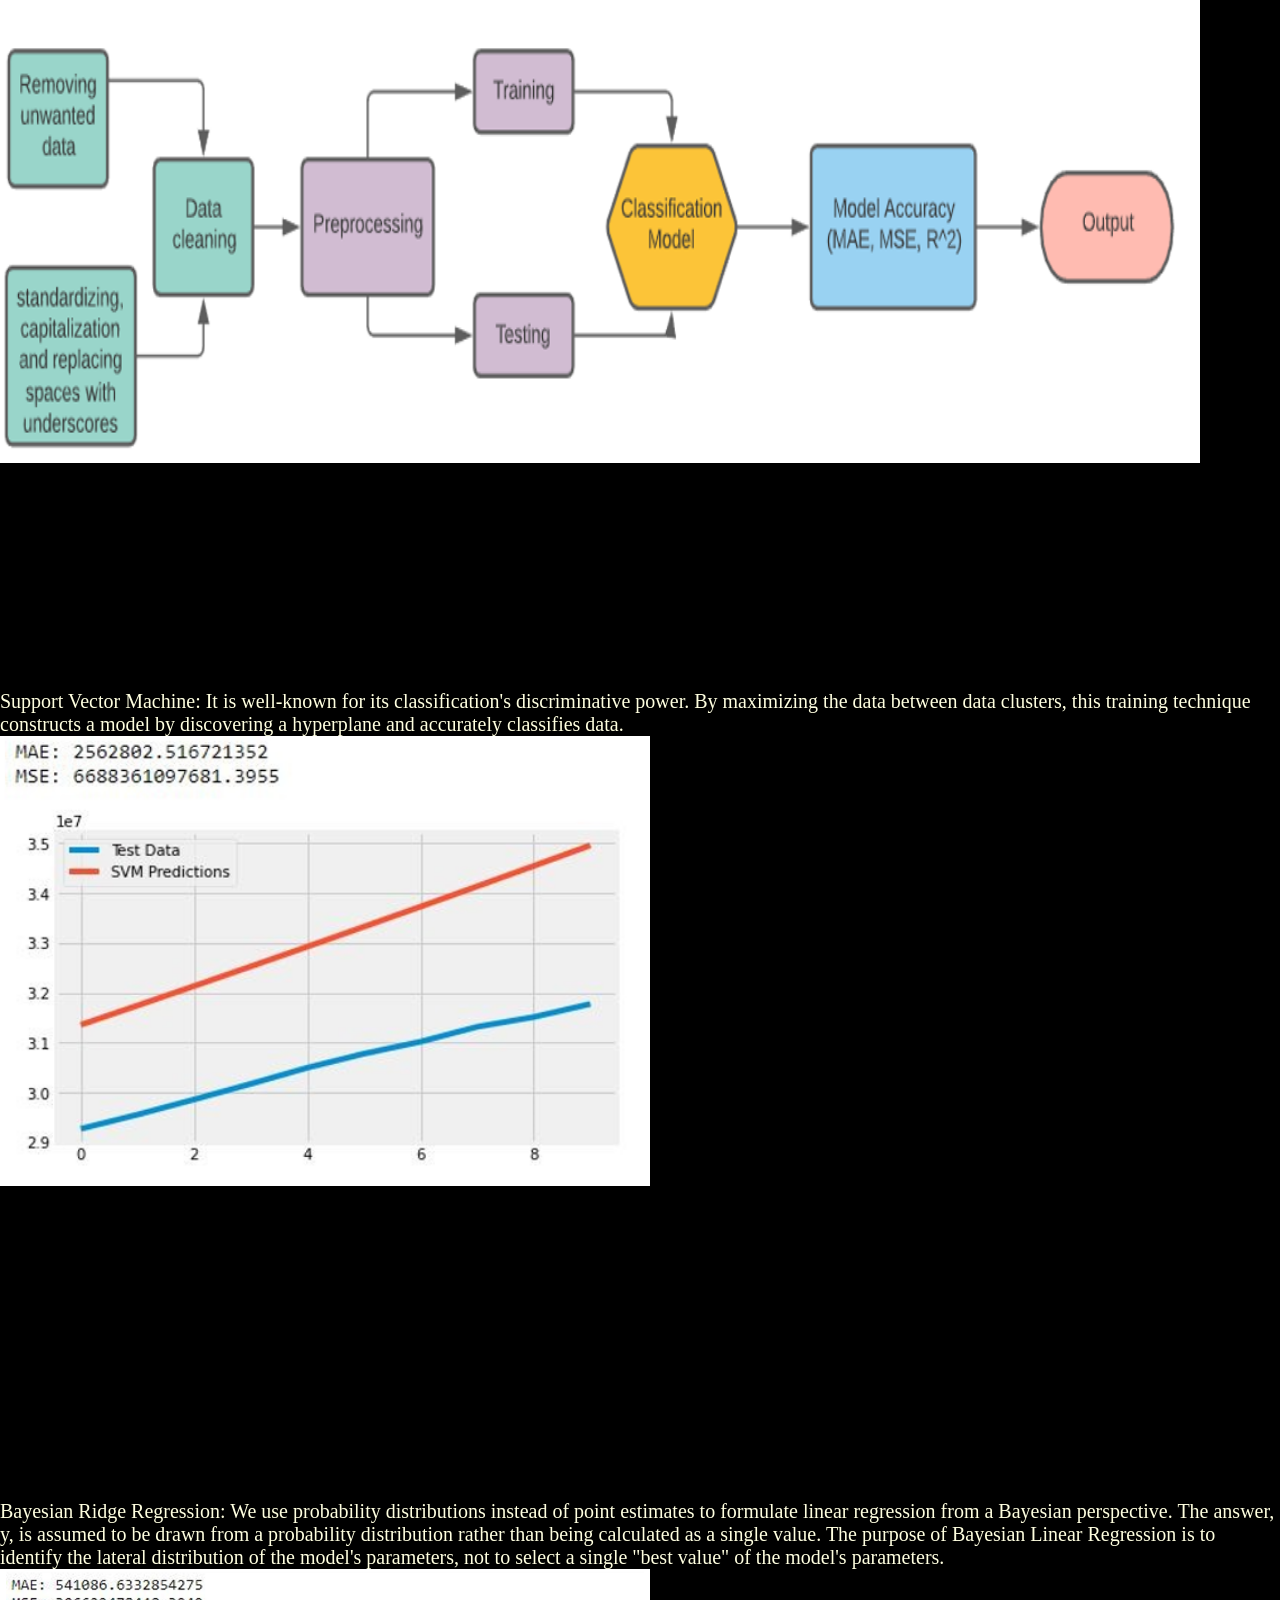
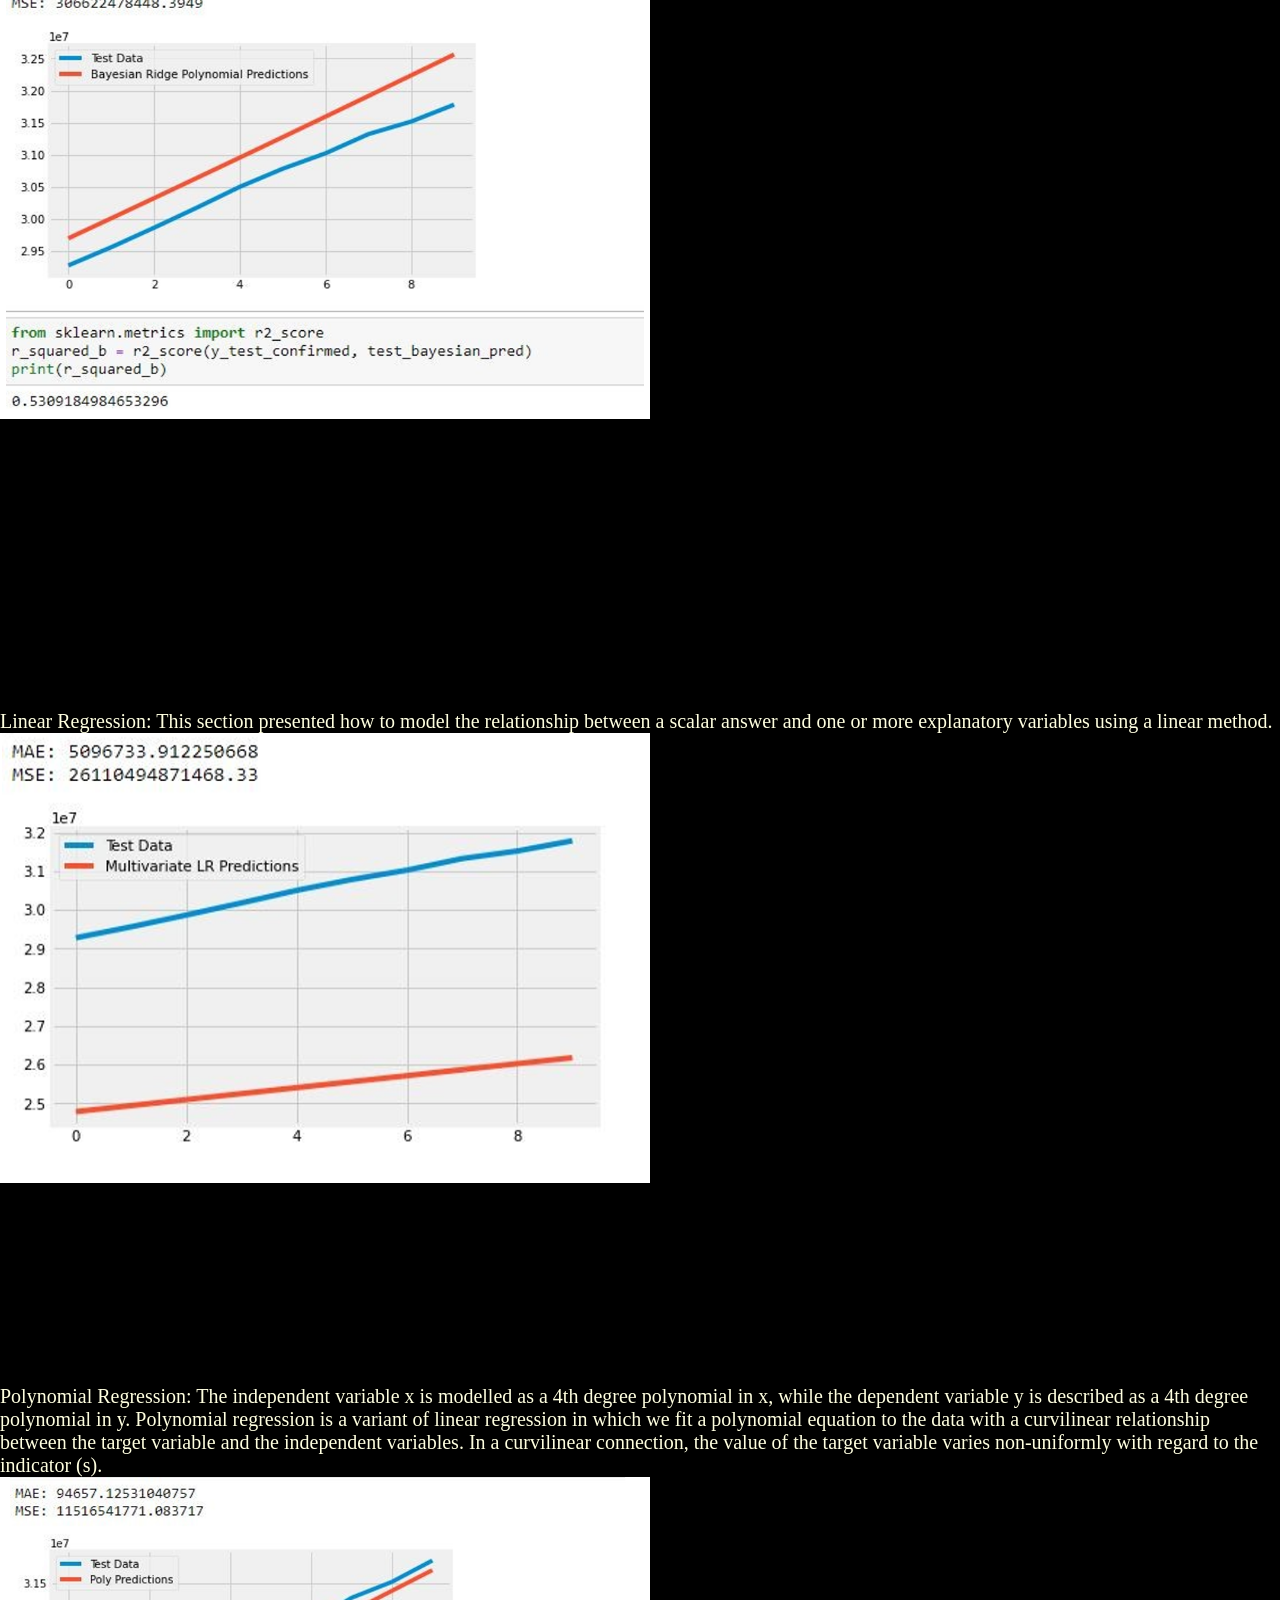
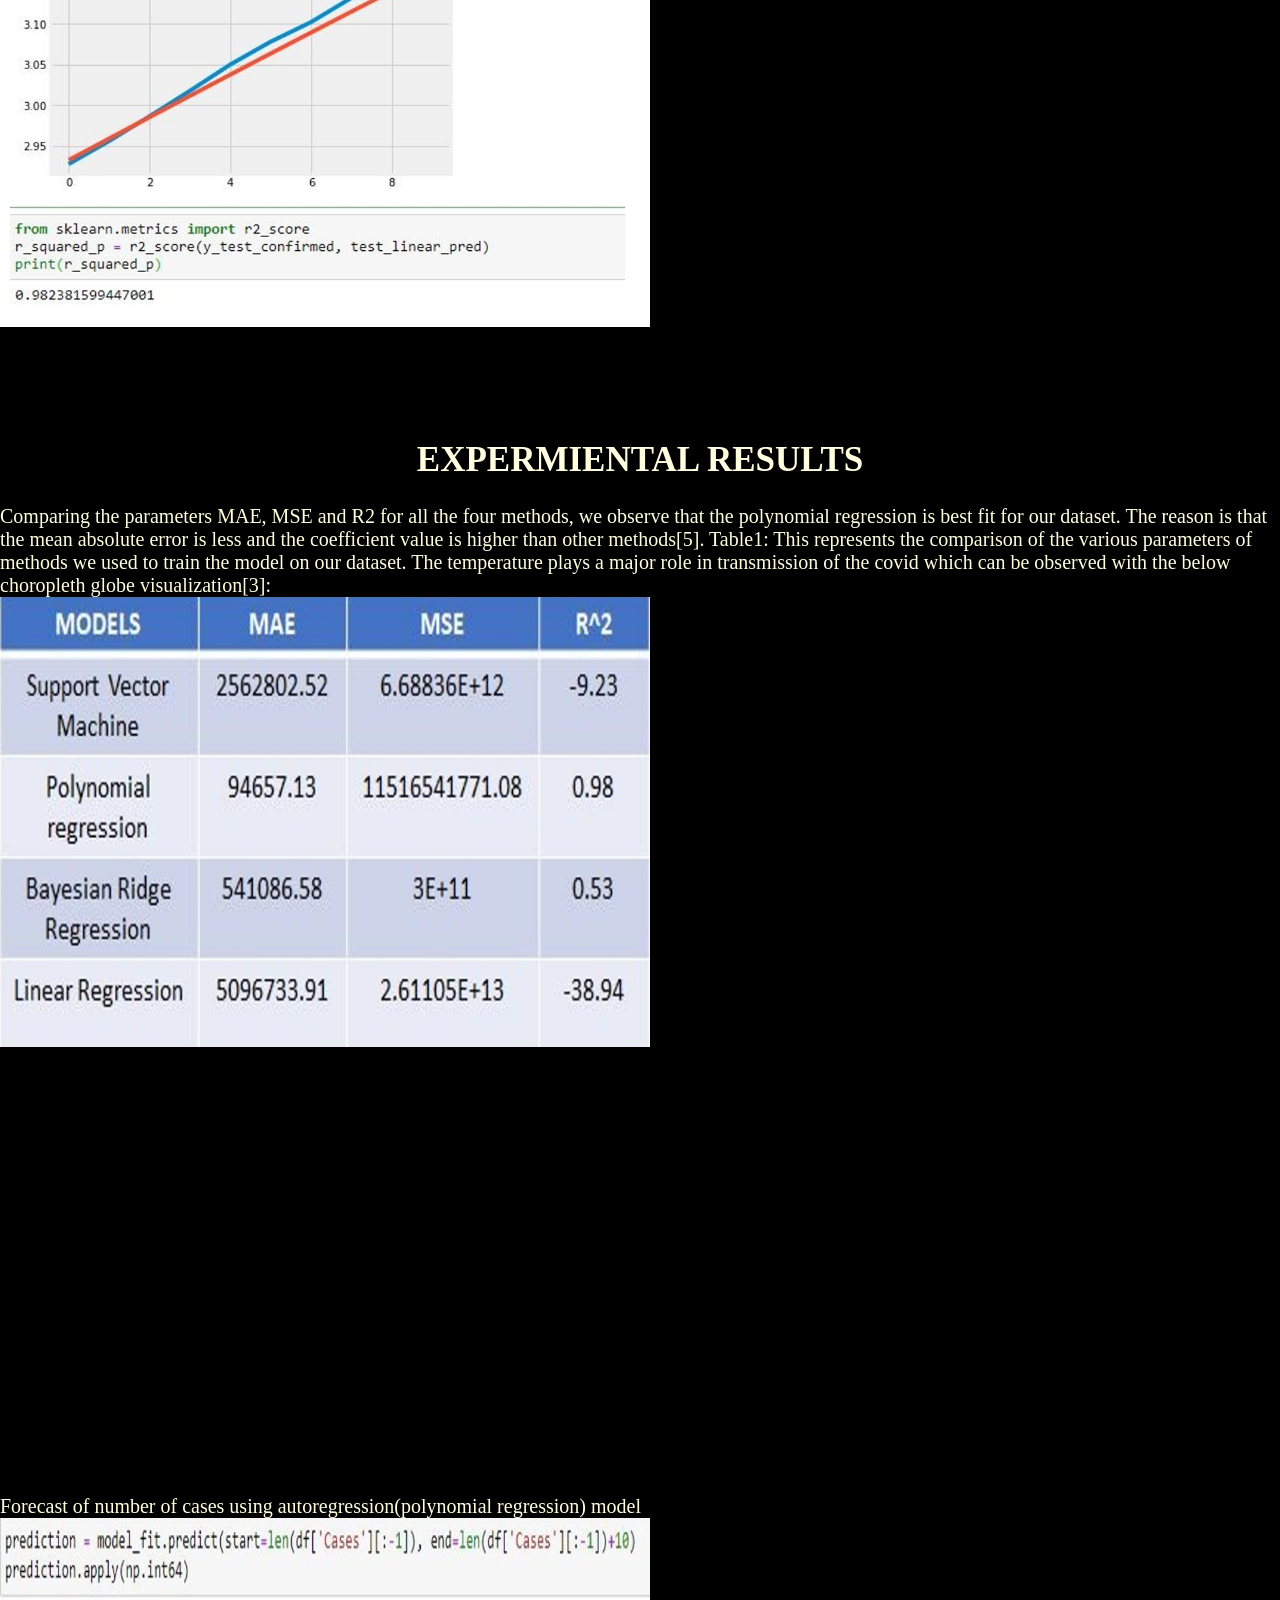
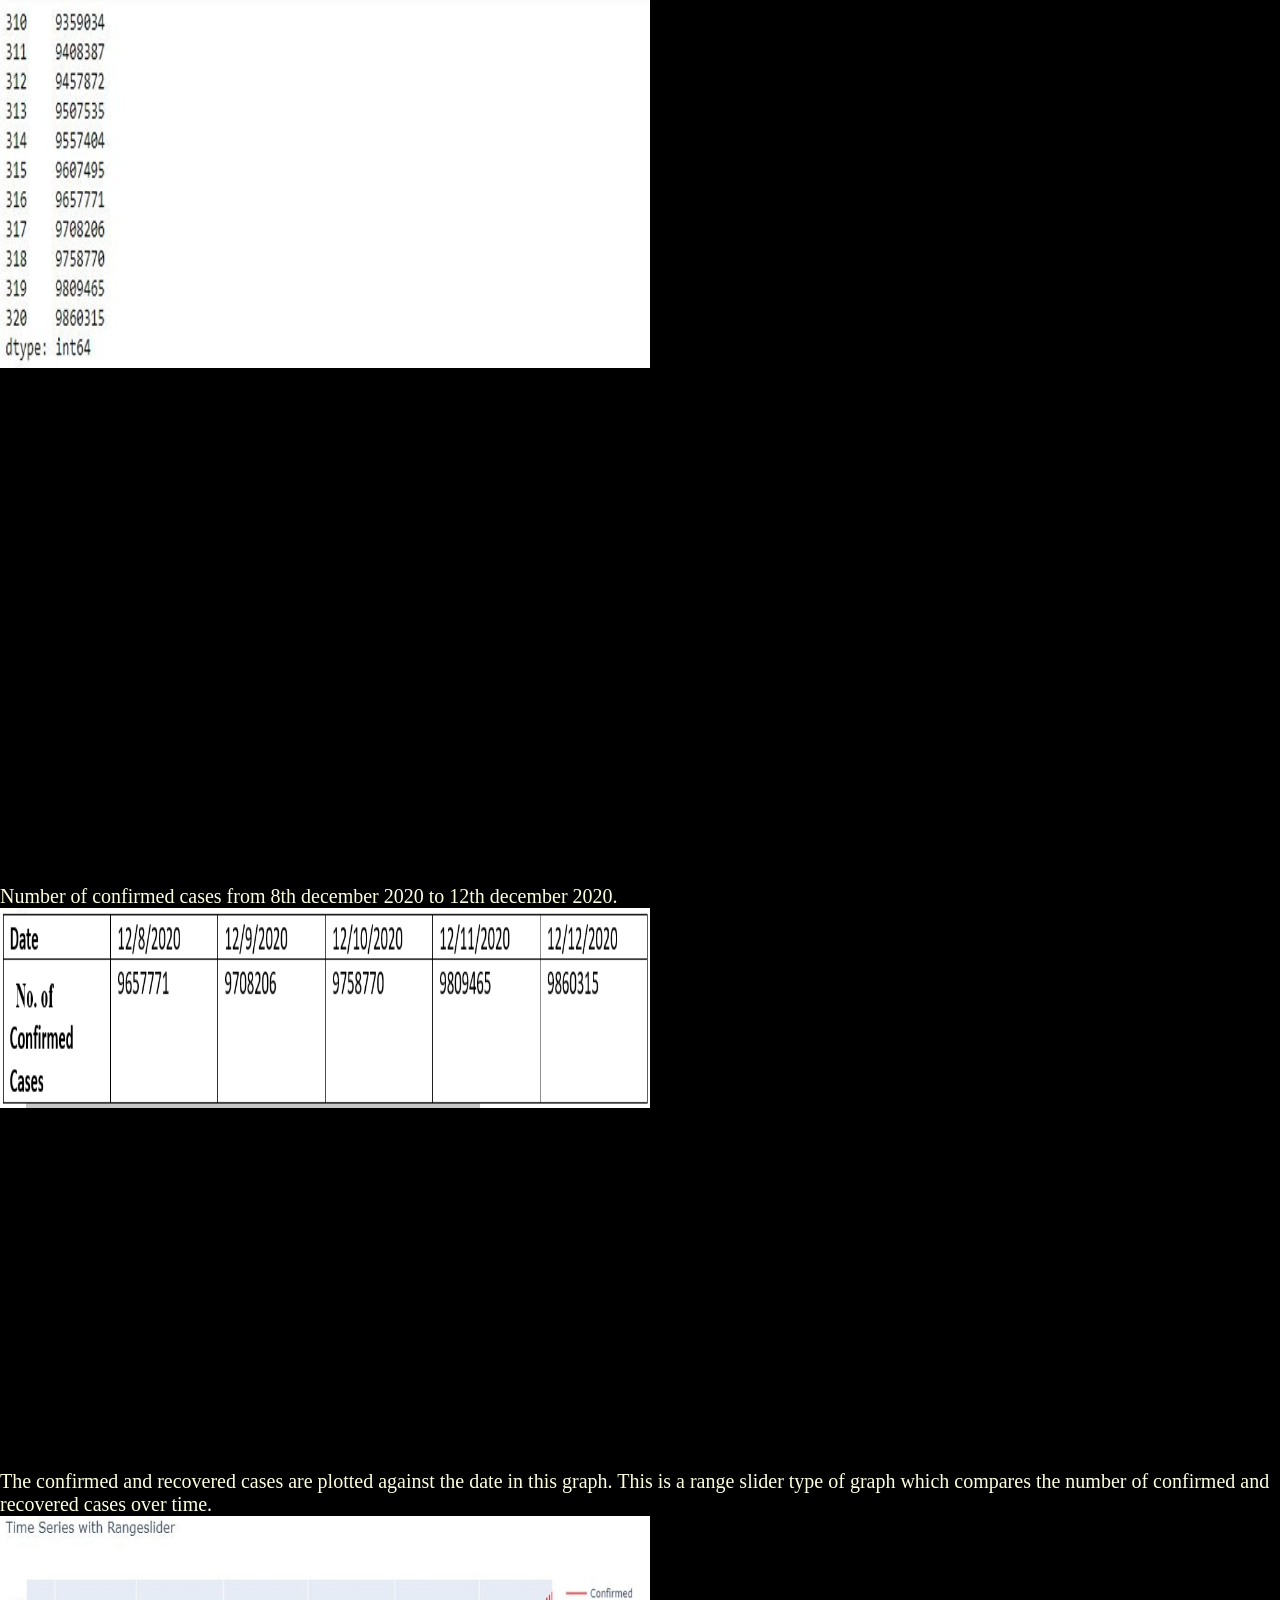
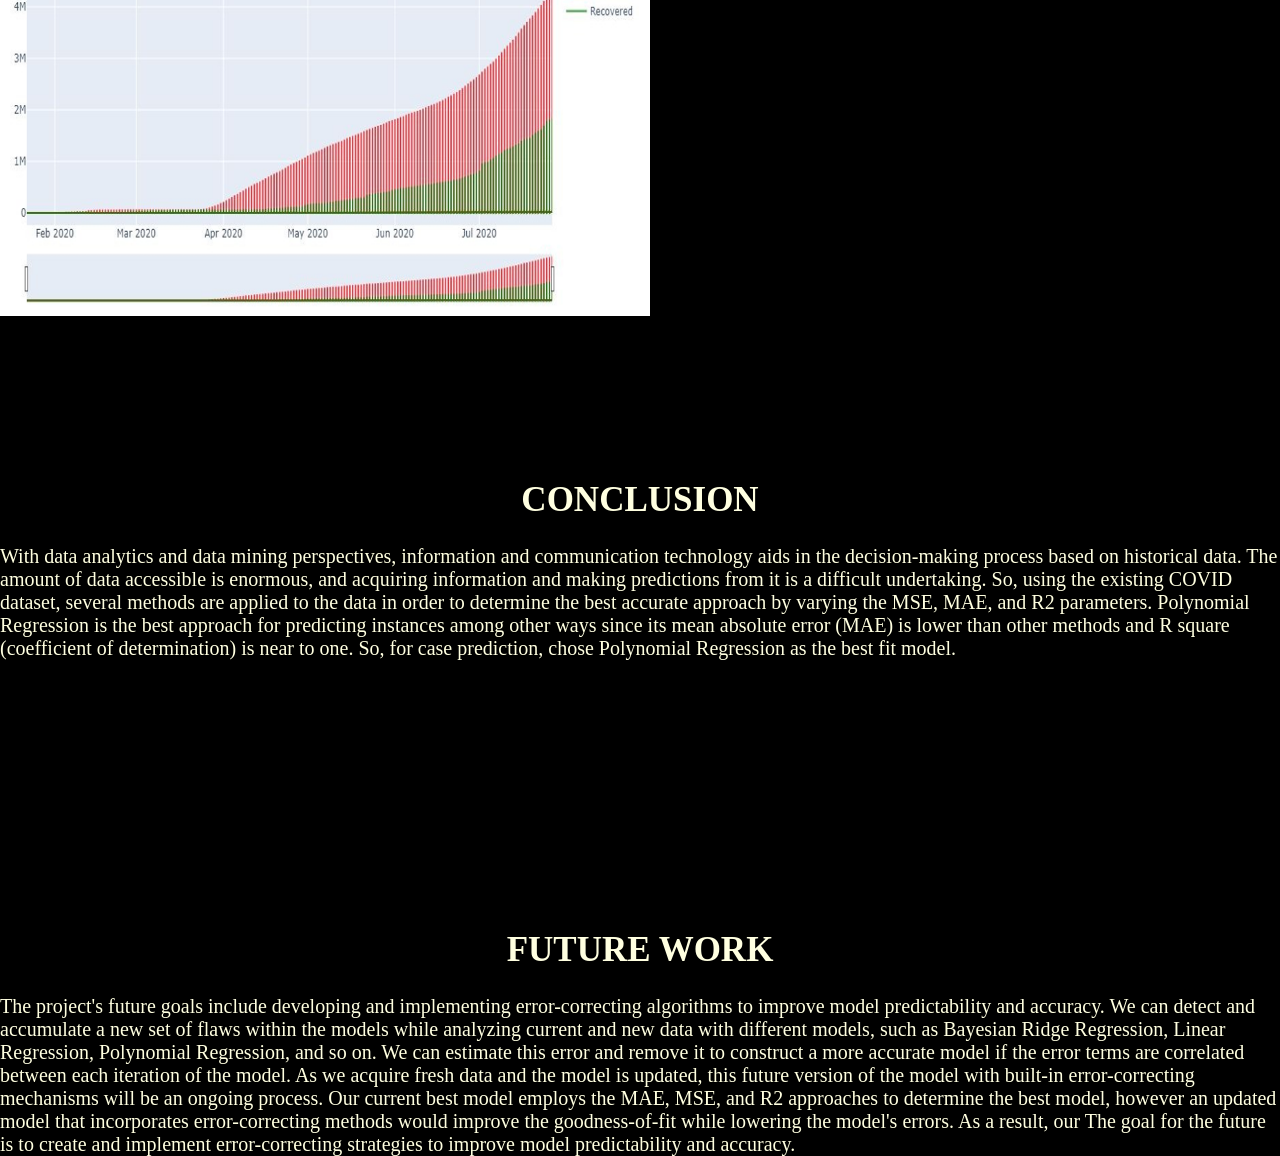
==== commit 33d32cd0: "Update index.html" ====
--- a/index.html
+++ b/index.html
@@ -263,7 +263,7 @@
 		
 .con h3{
 	position: absolute;
-	top: 1290%;
+	top: 1300%;
 	left: 50%;
 	transform: translate(-50%,-50%);
 	font-size:  35px;
@@ -271,7 +271,7 @@
 		}
 .con1 p{
 	position: absolute;
-	top: 1295%;
+	top: 1305%;
 /* 	transform: translate(-50%,-50%); */
 	font-size:  20px;
 	color: #FFFFE0;
@@ -377,14 +377,14 @@
 <br>
 				Table which gives country wise total defined cases and showing top 10 countries. <br>
 				
-<img src="733_2.PNG" alt=” TOP 10 COVID AFFECTED COUNTRIES ”  width="400" height="450" align="middle" ></p>
+<img src="733_2.PNG" alt=” TOP 10 COVID AFFECTED COUNTRIES ”  width="650" height="450" align="middle" ></p>
 
 		</div>
 		
 		<div class="i3">	
 				<p>This is a progression of COVID 19 cases spread graph over time. The radius of the circle represents the number of cases and the colors indicate intensity of cases.
 				<br>
-					<img src="733_3.PNG" alt=” Progression for spread of covid”  width="400" 
+					<img src="733_3.PNG" alt=” Progression for spread of covid”  width="650" 
 				     height="450" align="middle" ></p>
 		</div>	
 
@@ -411,7 +411,7 @@
 		<p> We have considered 4 autoregression methods to predict future values of confirmed COVID-19 cases
 			<br>
 			
-			<img src="733_5.PNG" alt=” Progression for spread of covid”  width="1000" 
+			<img src="733_5.PNG" alt=” Progression for spread of covid”  width="1200" 
      height="650" align="left" >
 		</p>
 			
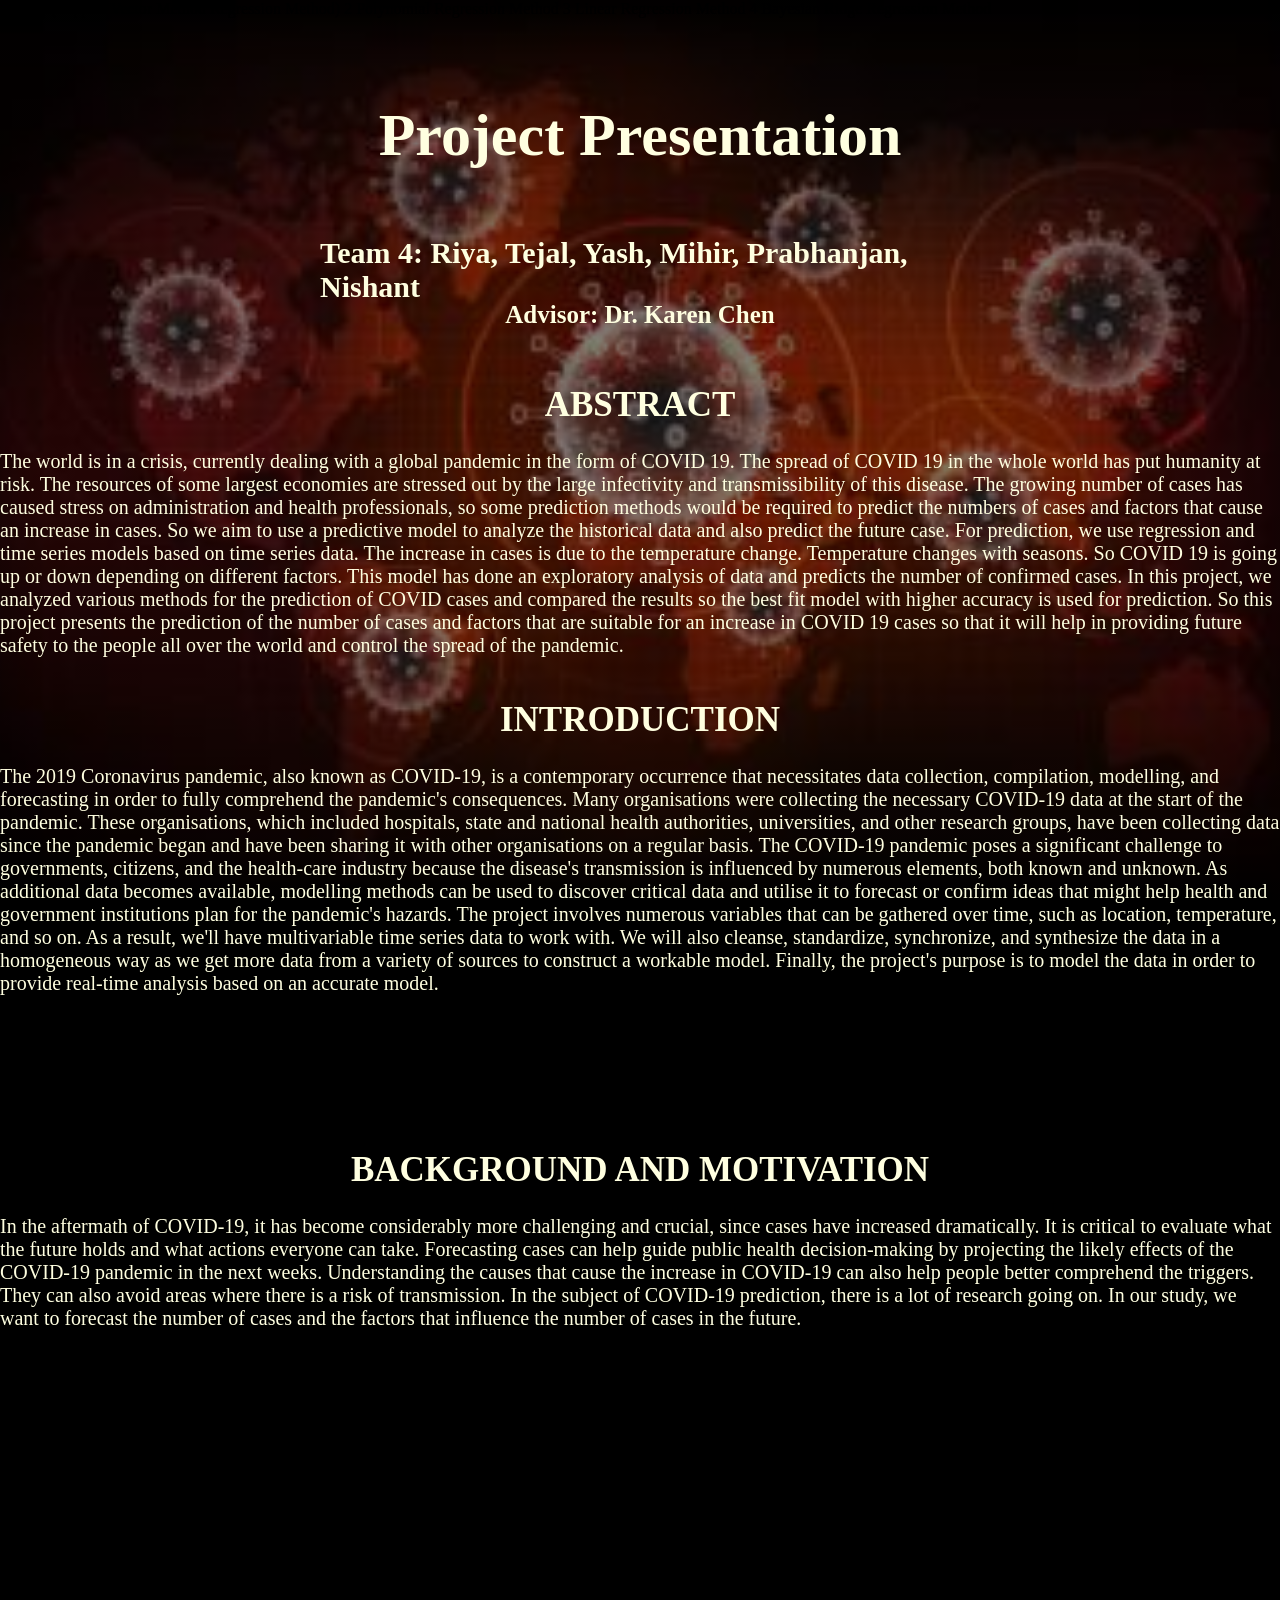
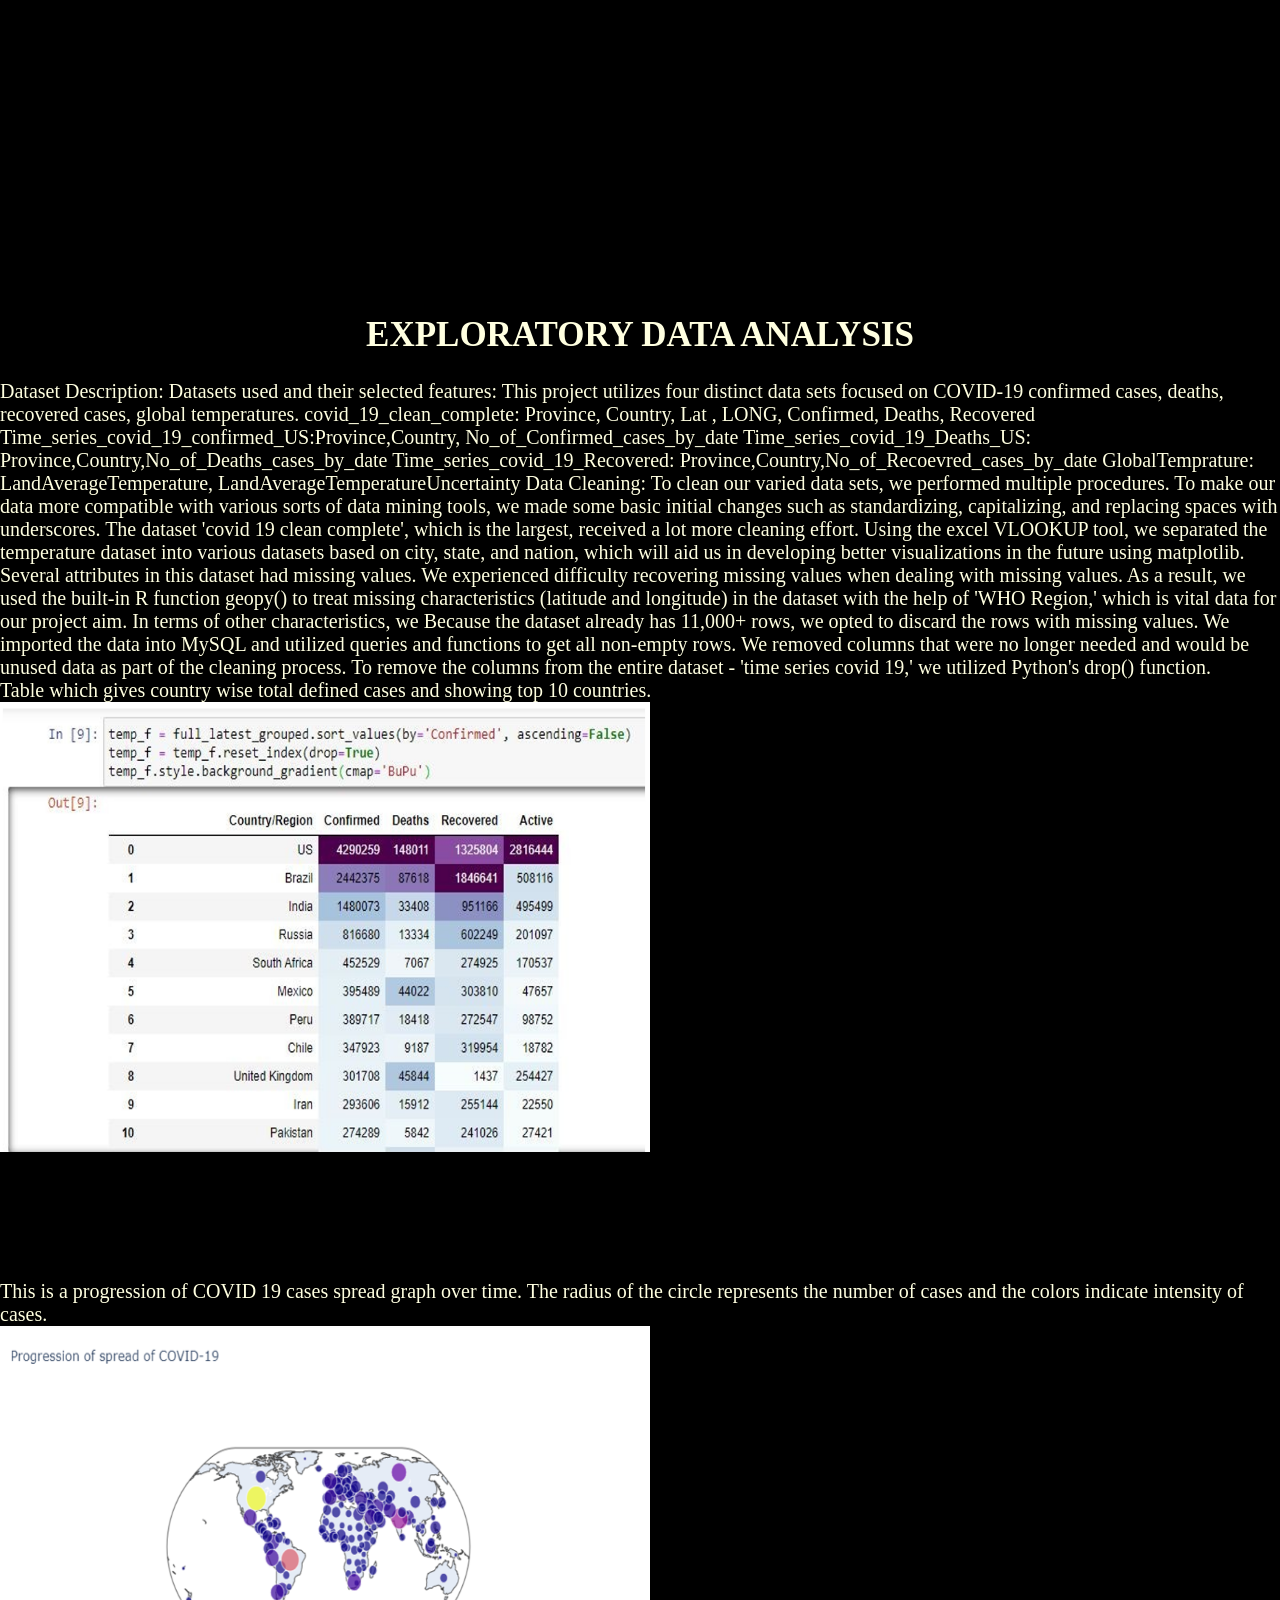
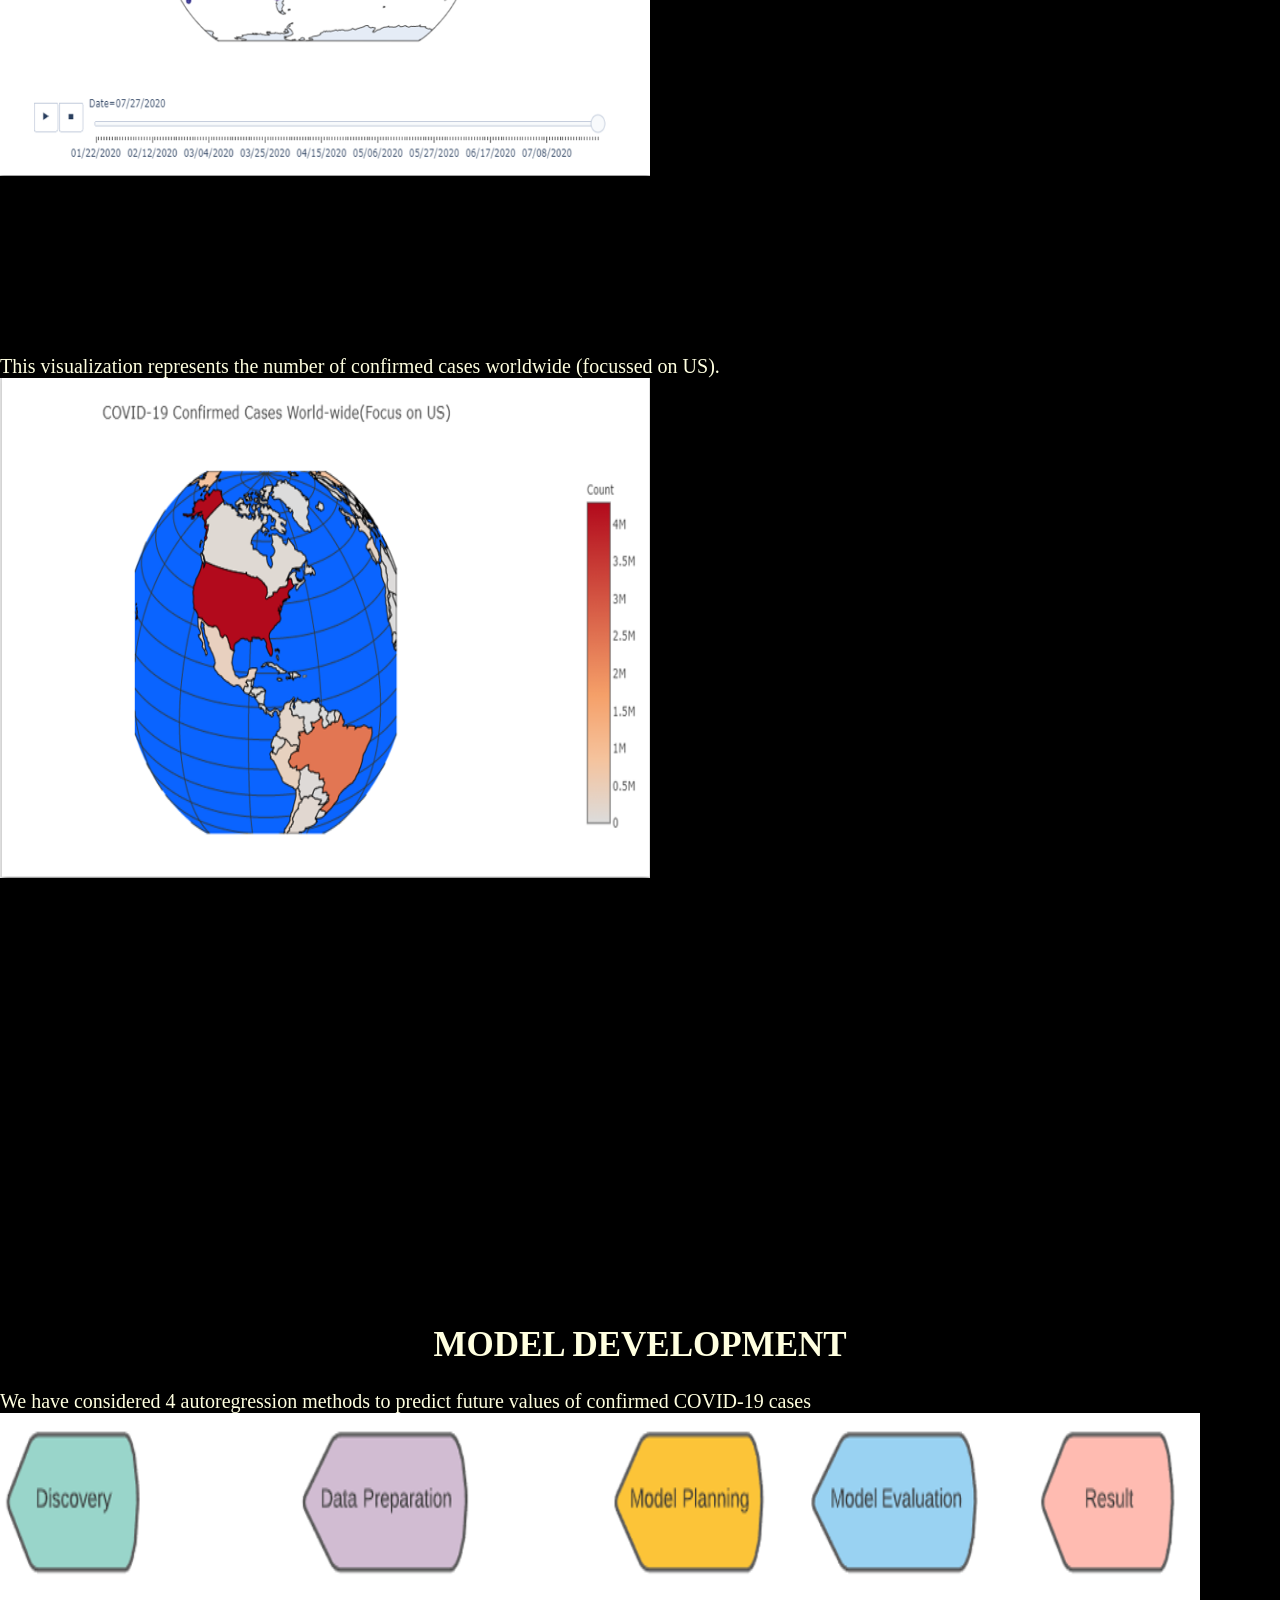
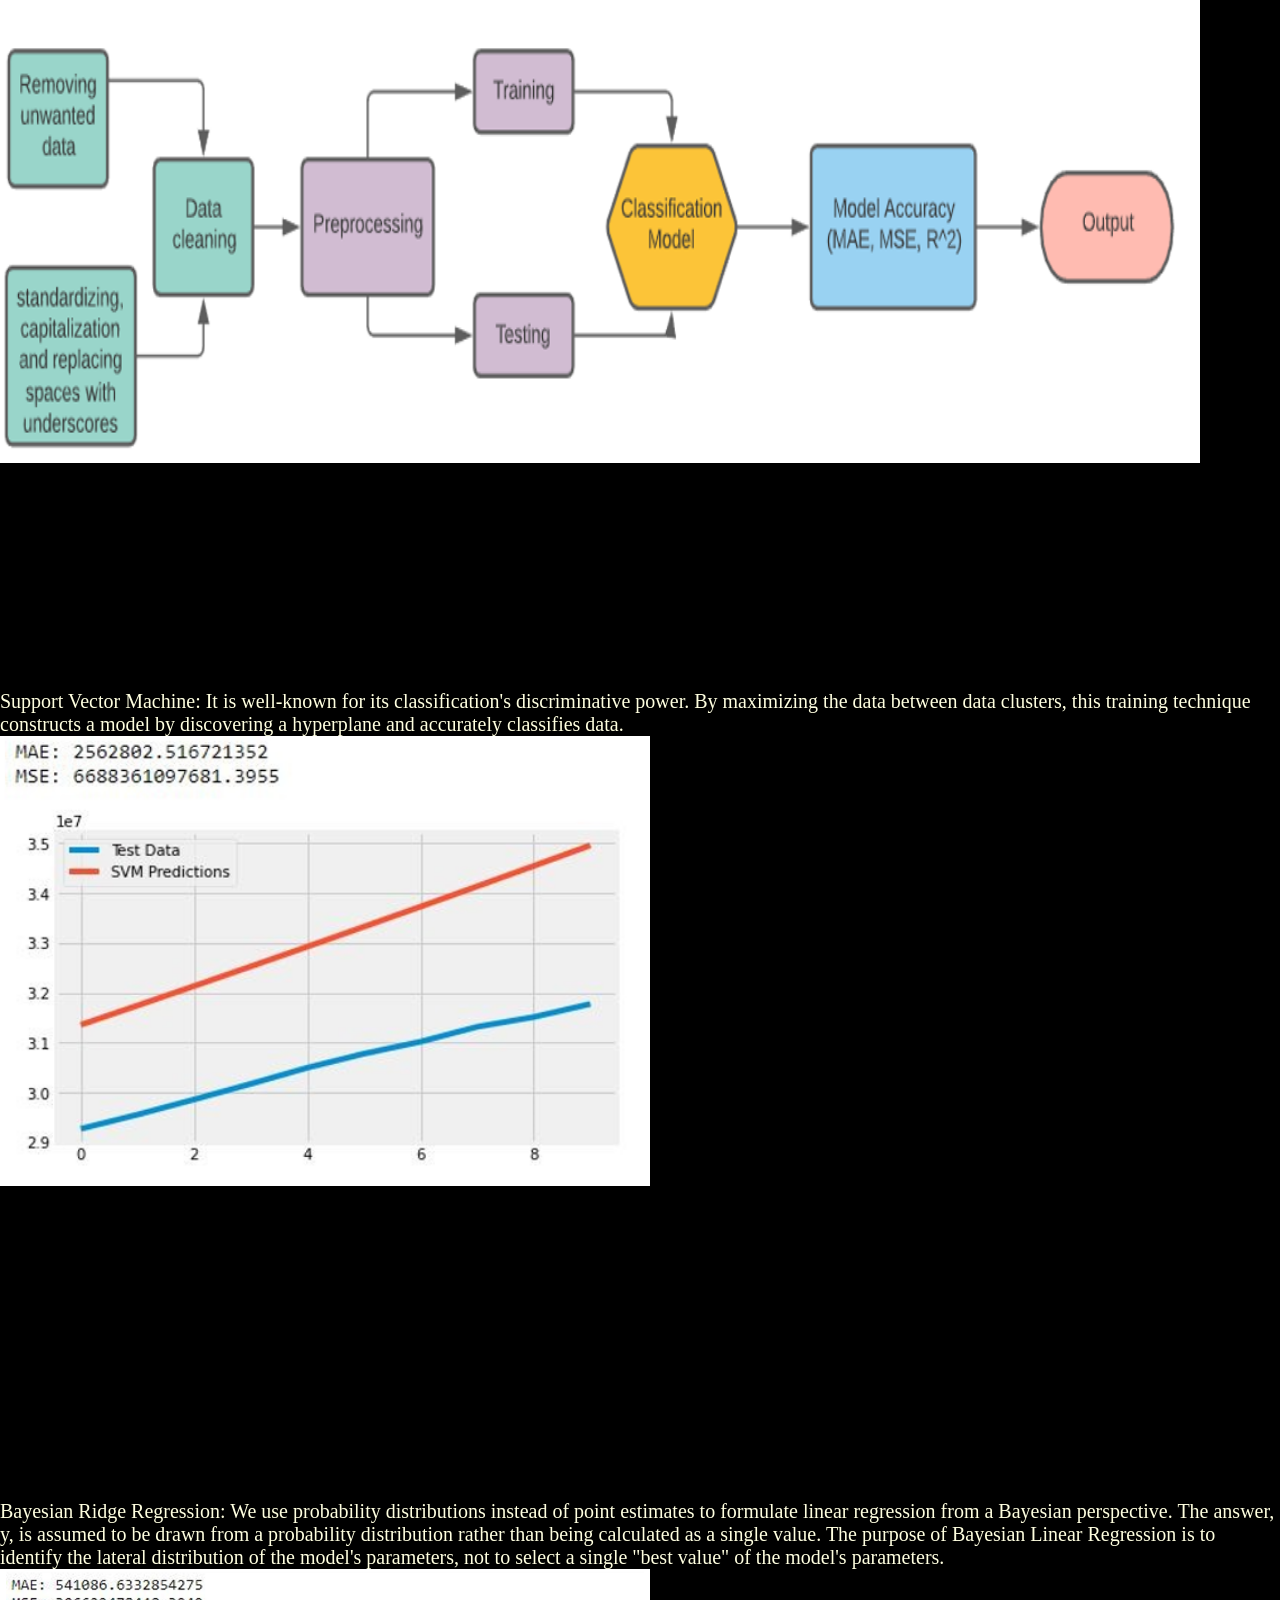
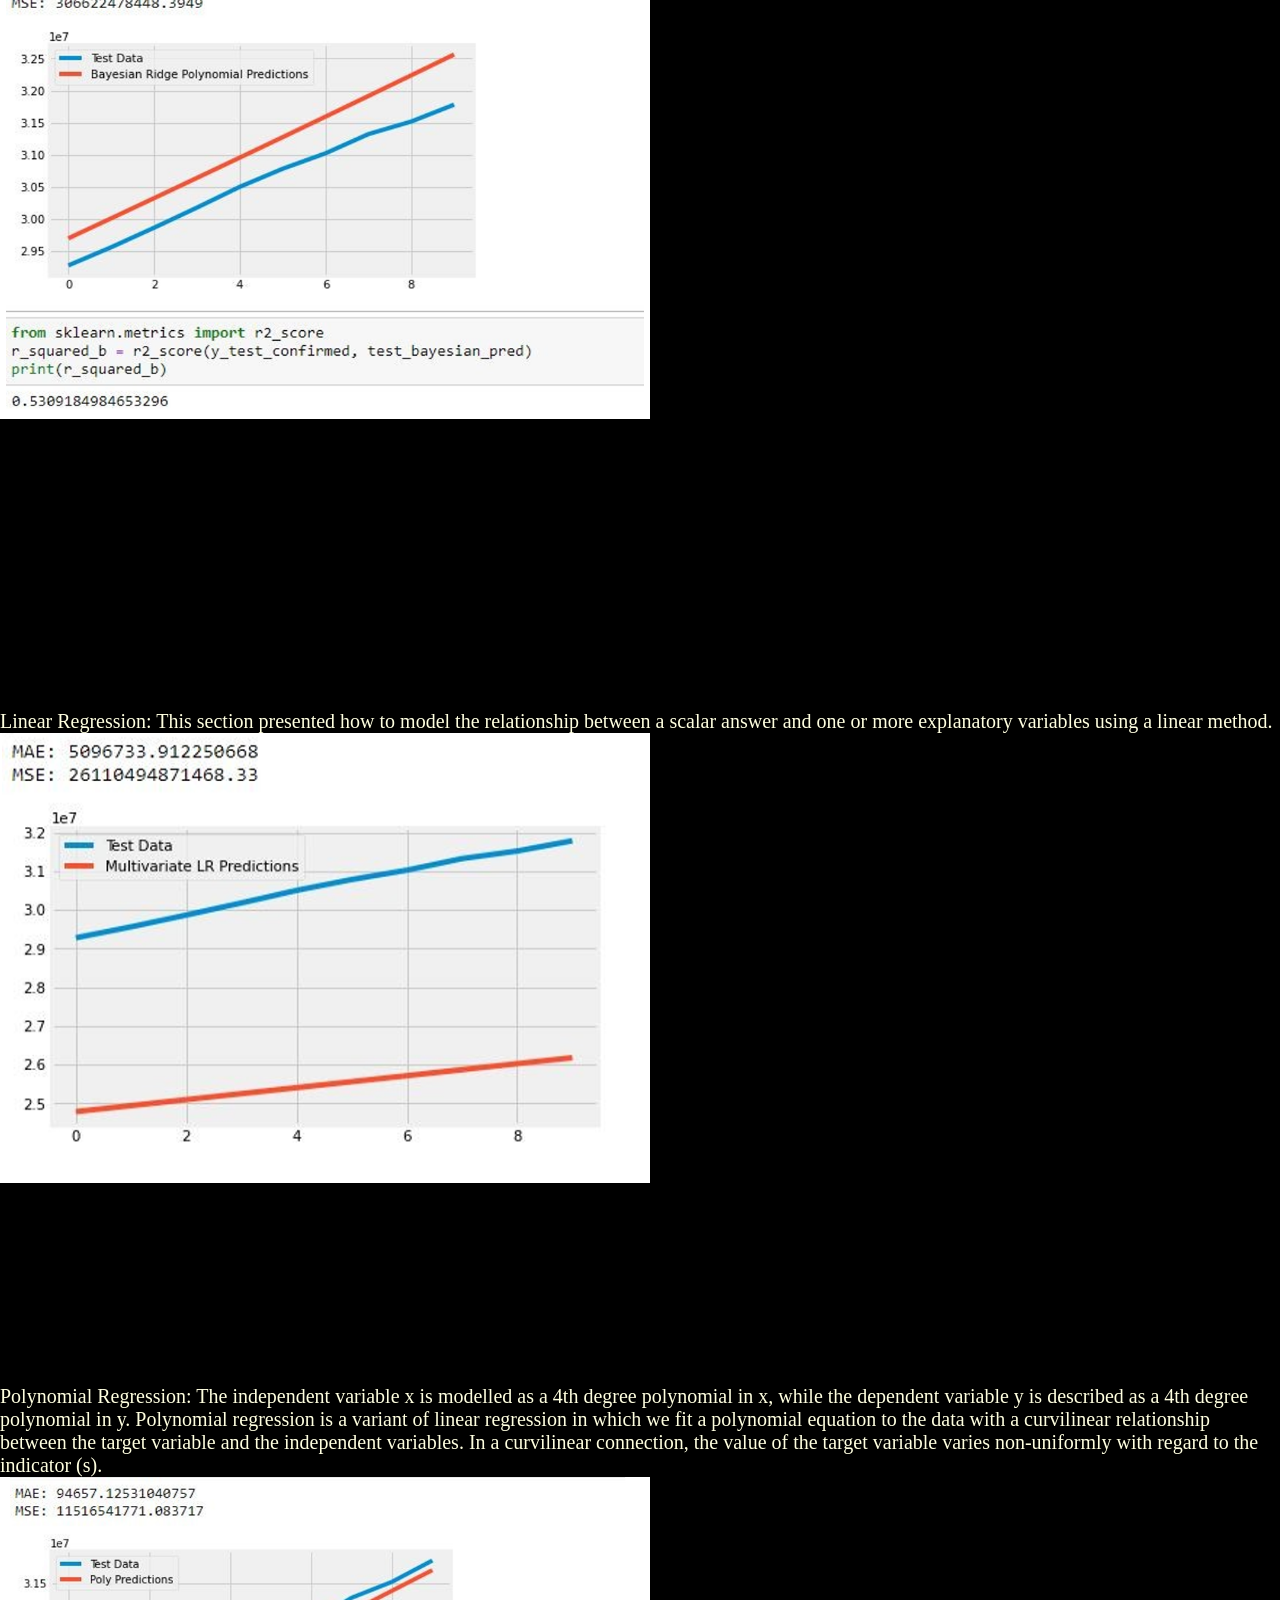
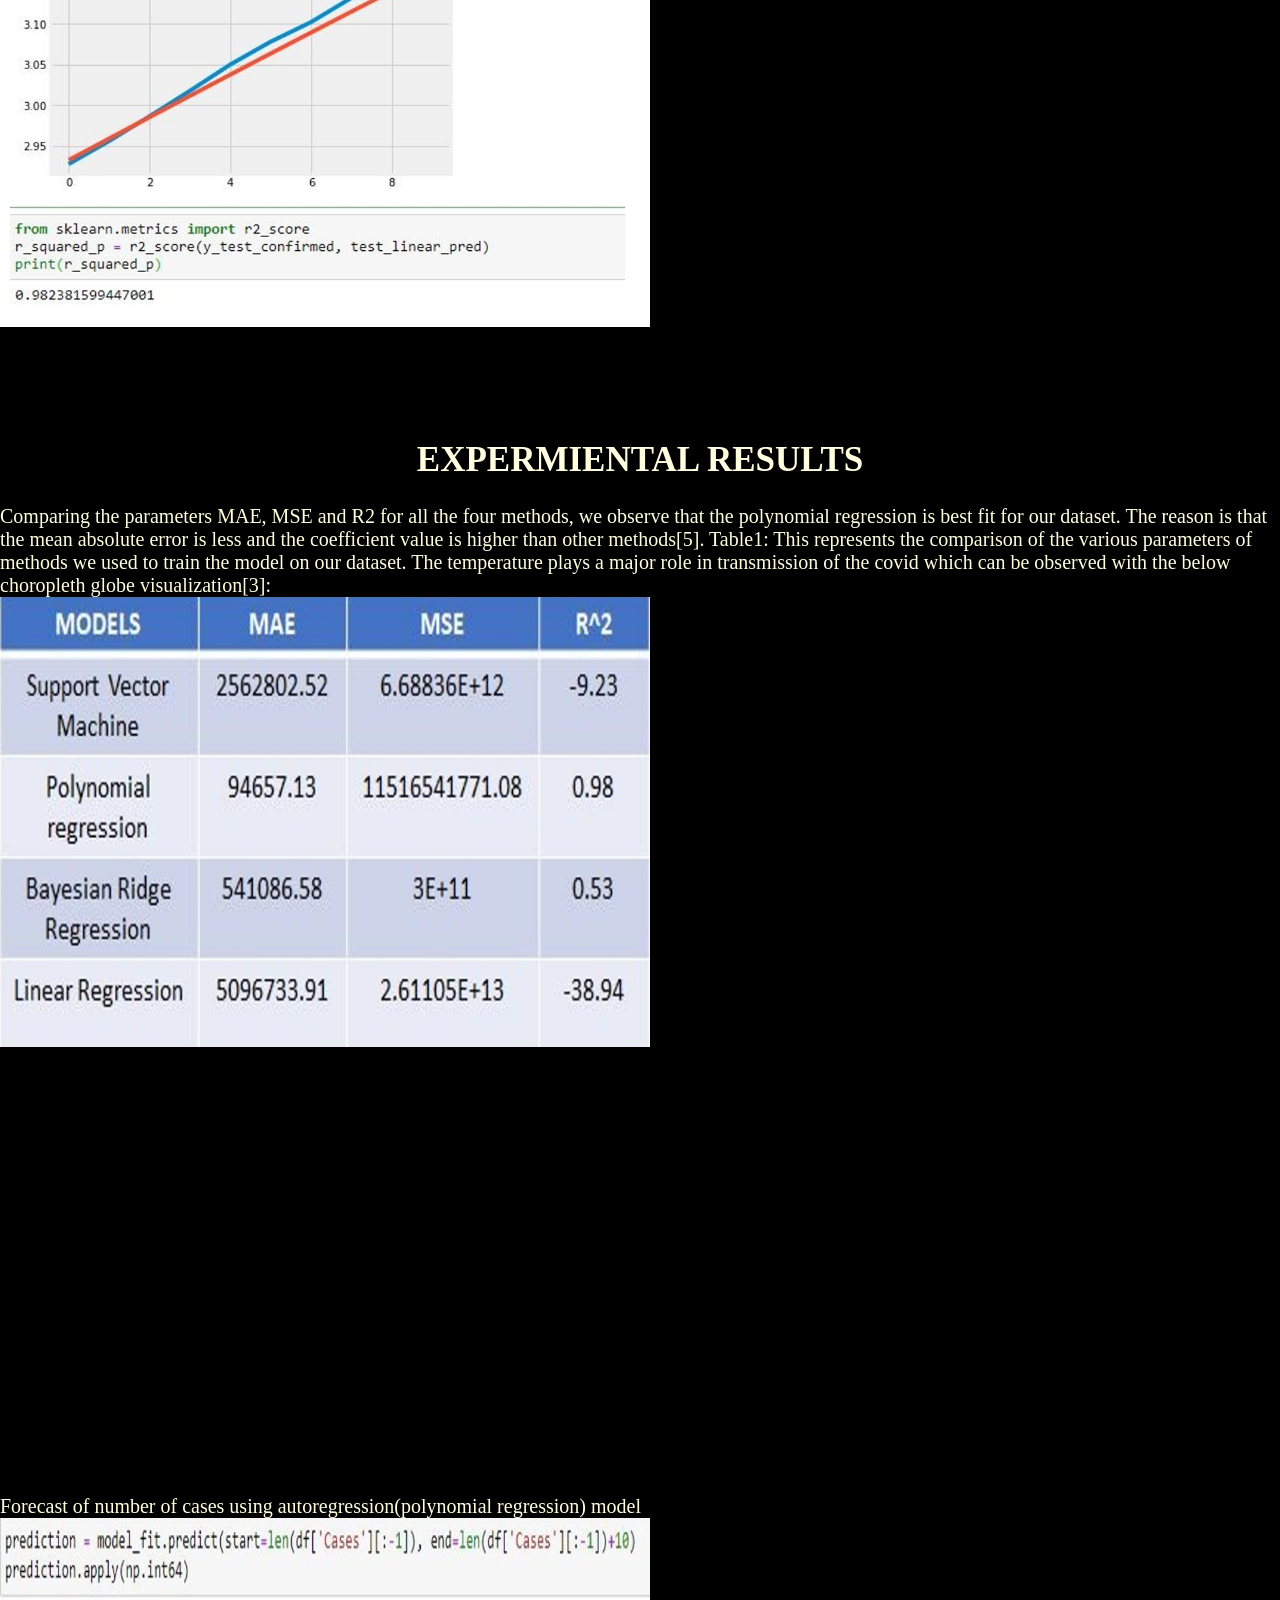
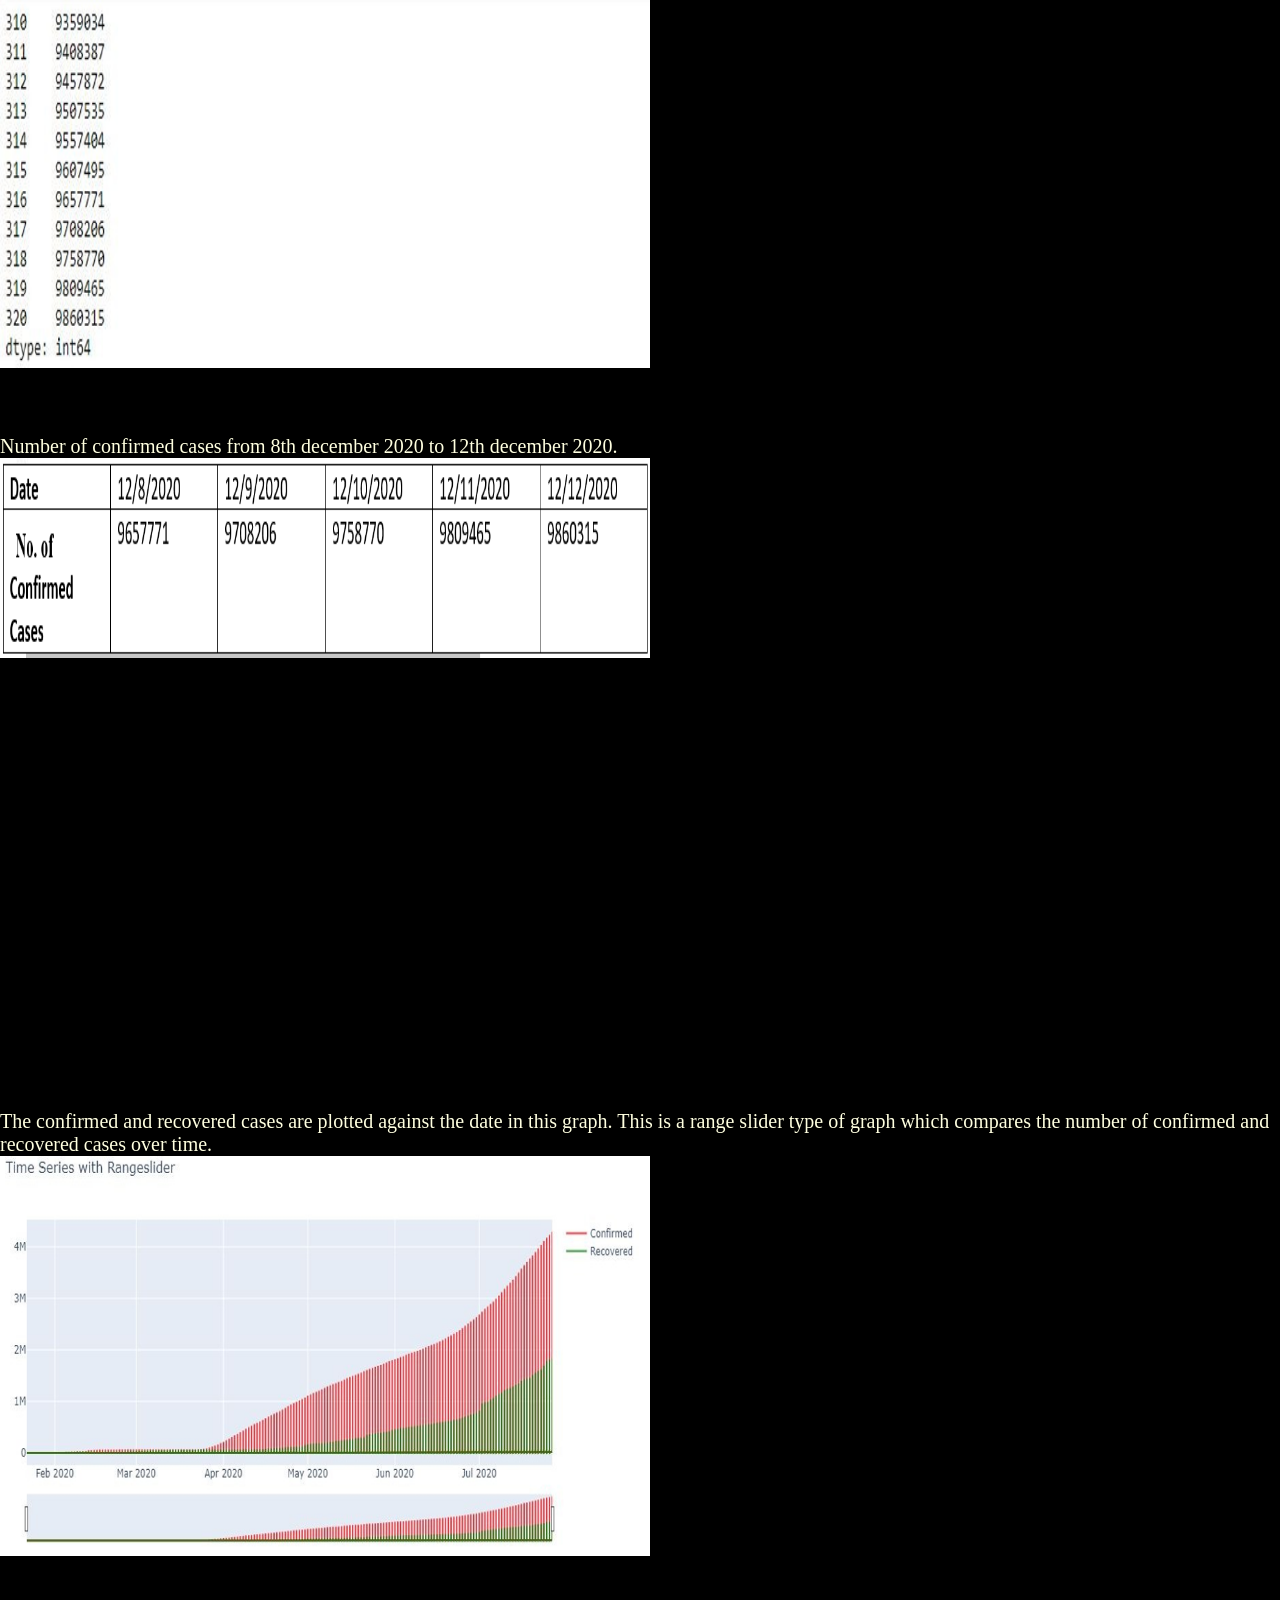
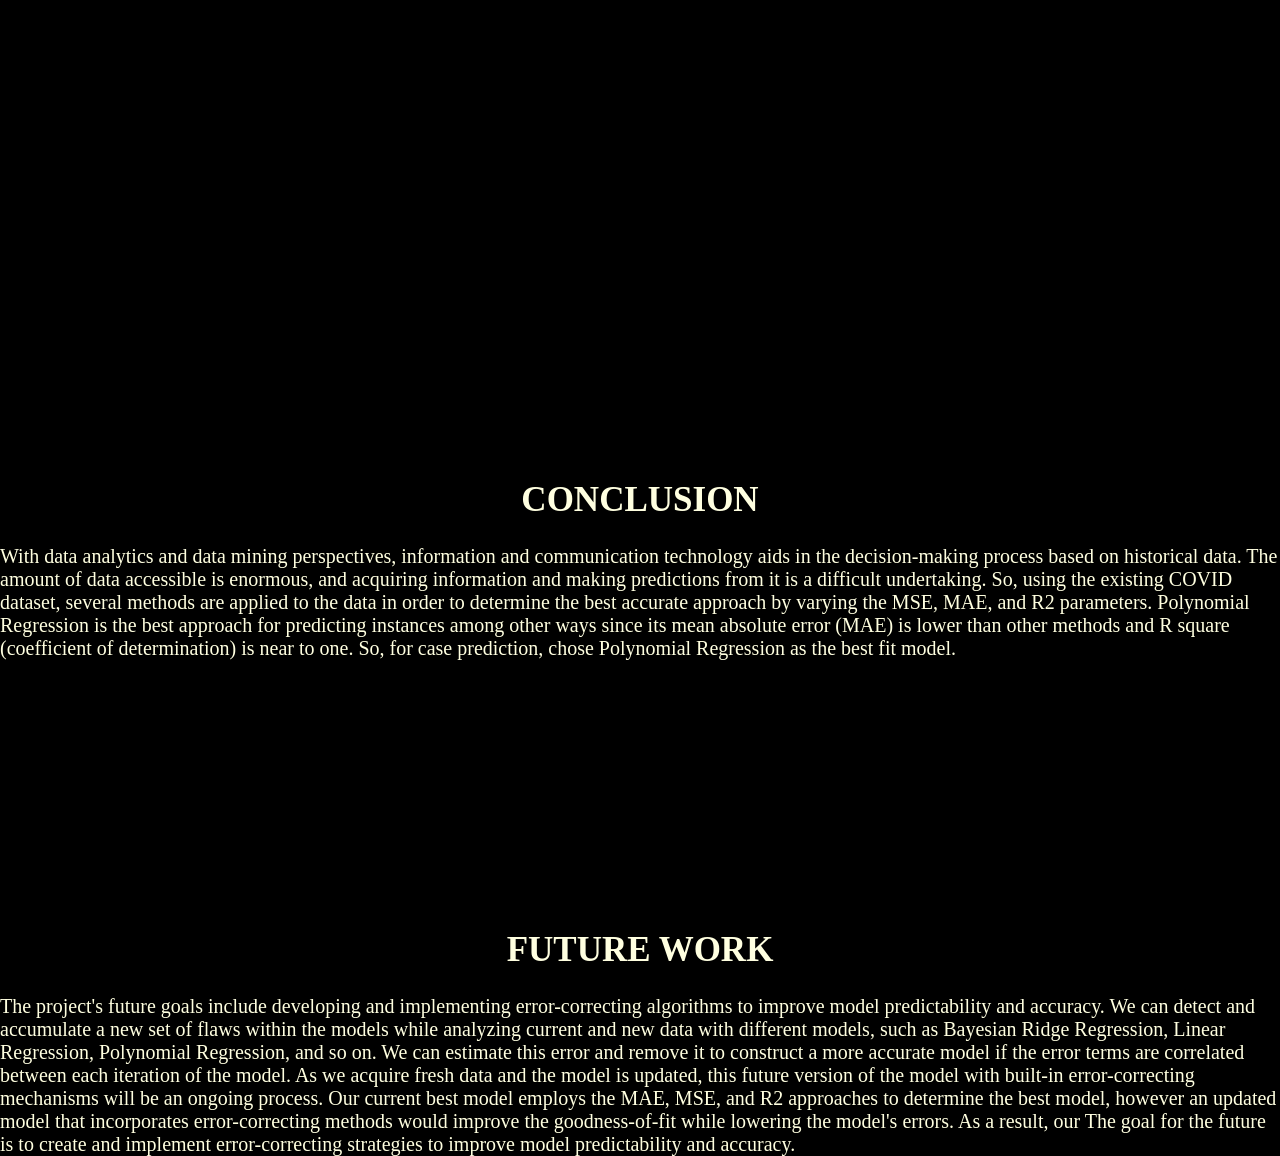
==== commit d7b18ee7: "Update index.html" ====
--- a/index.html
+++ b/index.html
@@ -245,7 +245,7 @@
 		
 .i12 p{
 	position: absolute;
-	top: 1165%;
+	top: 1115%;
 /* 	transform: translate(-50%,-50%); */
 	font-size:  20px;
 	color: #FFFFE0;
@@ -254,7 +254,7 @@
 		
 .i13 p{
 	position: absolute;
-	top: 1230%;
+	top: 1190%;
 /* 	transform: translate(-50%,-50%); */
 	font-size:  20px;
 	color: #FFFFE0;
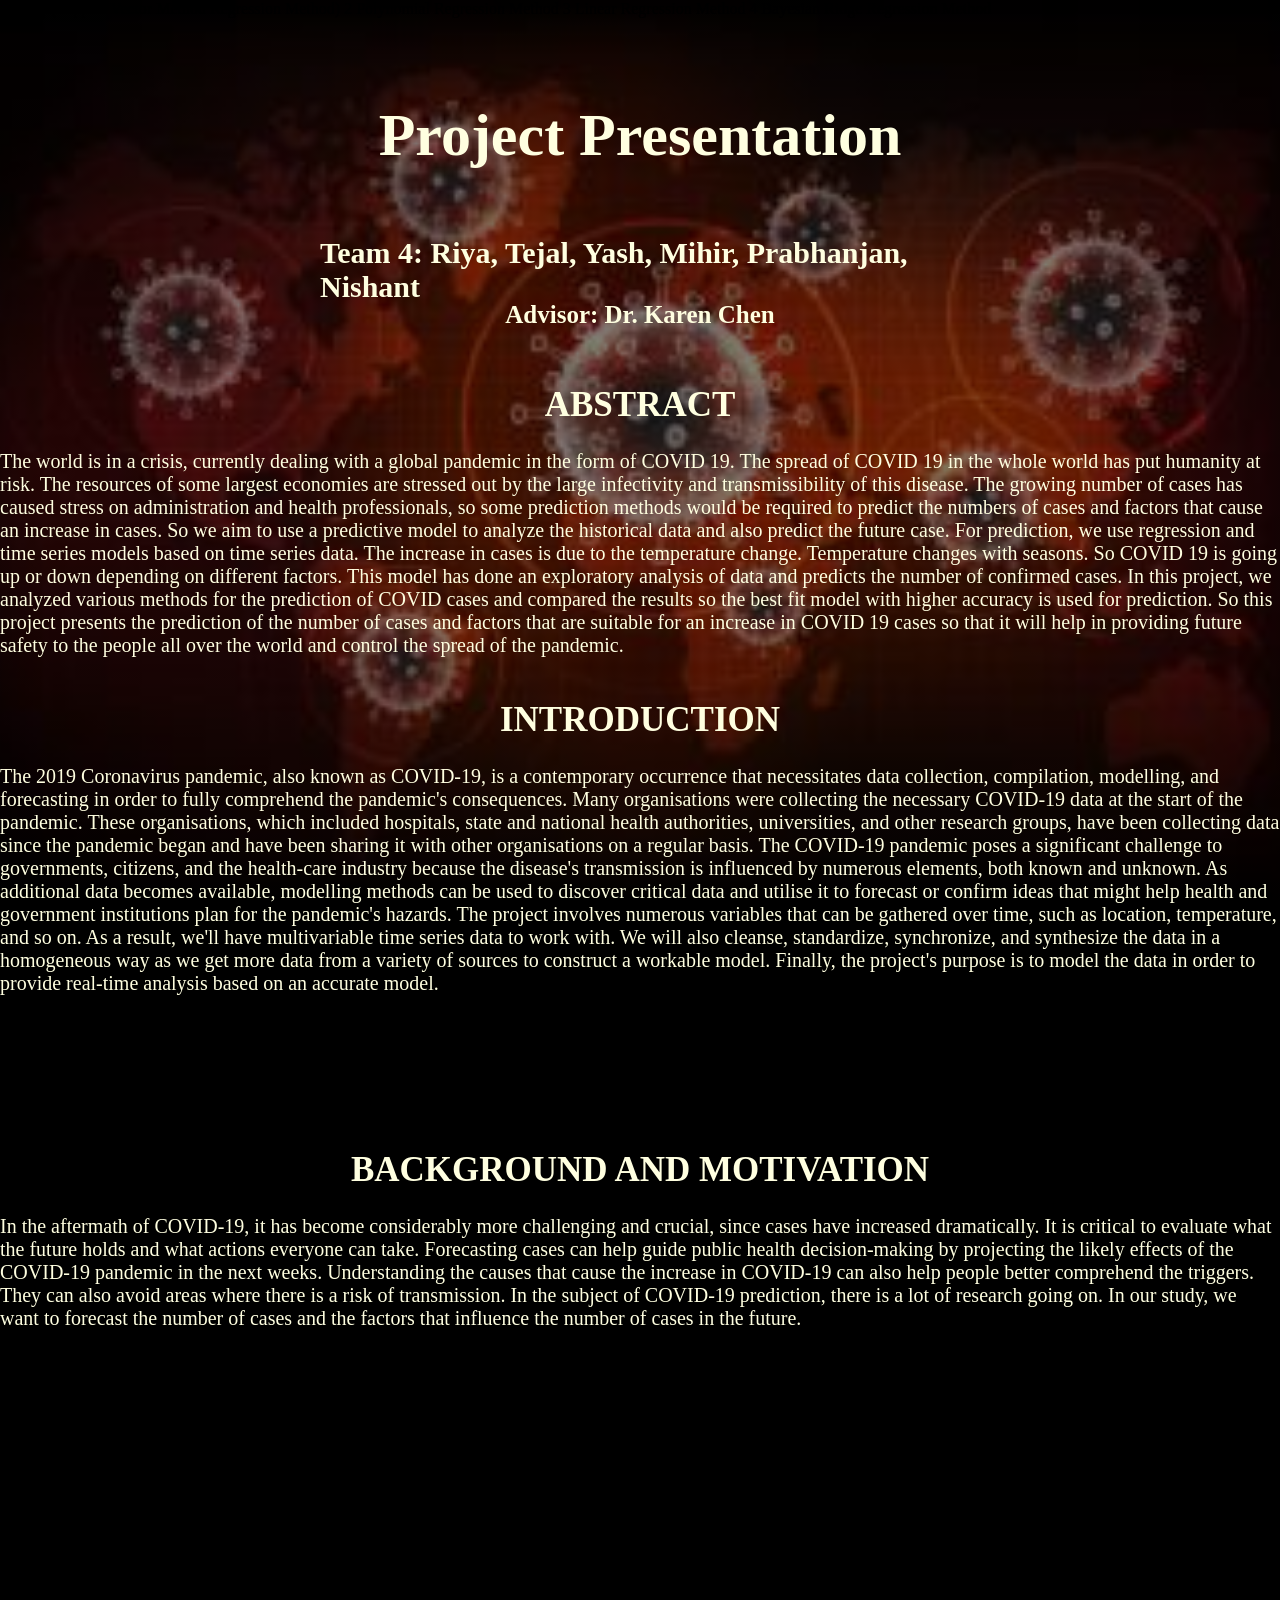
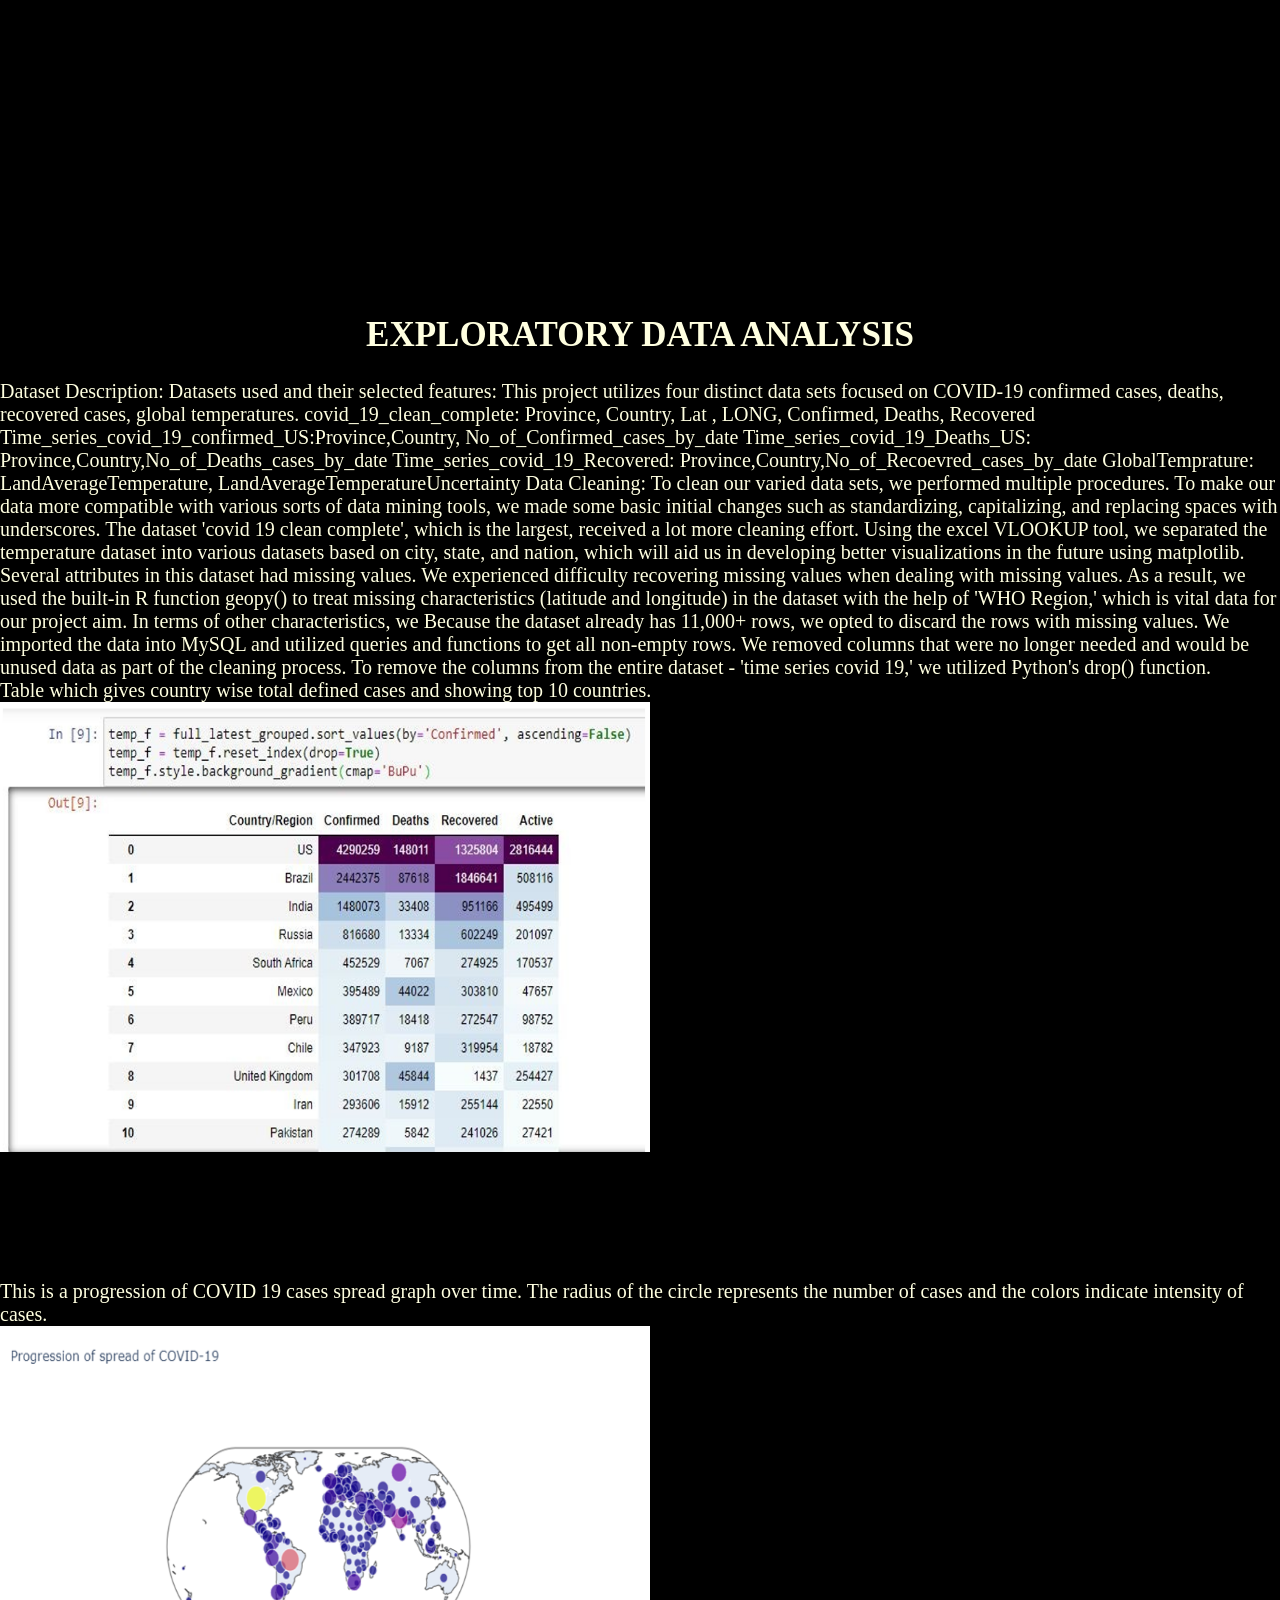
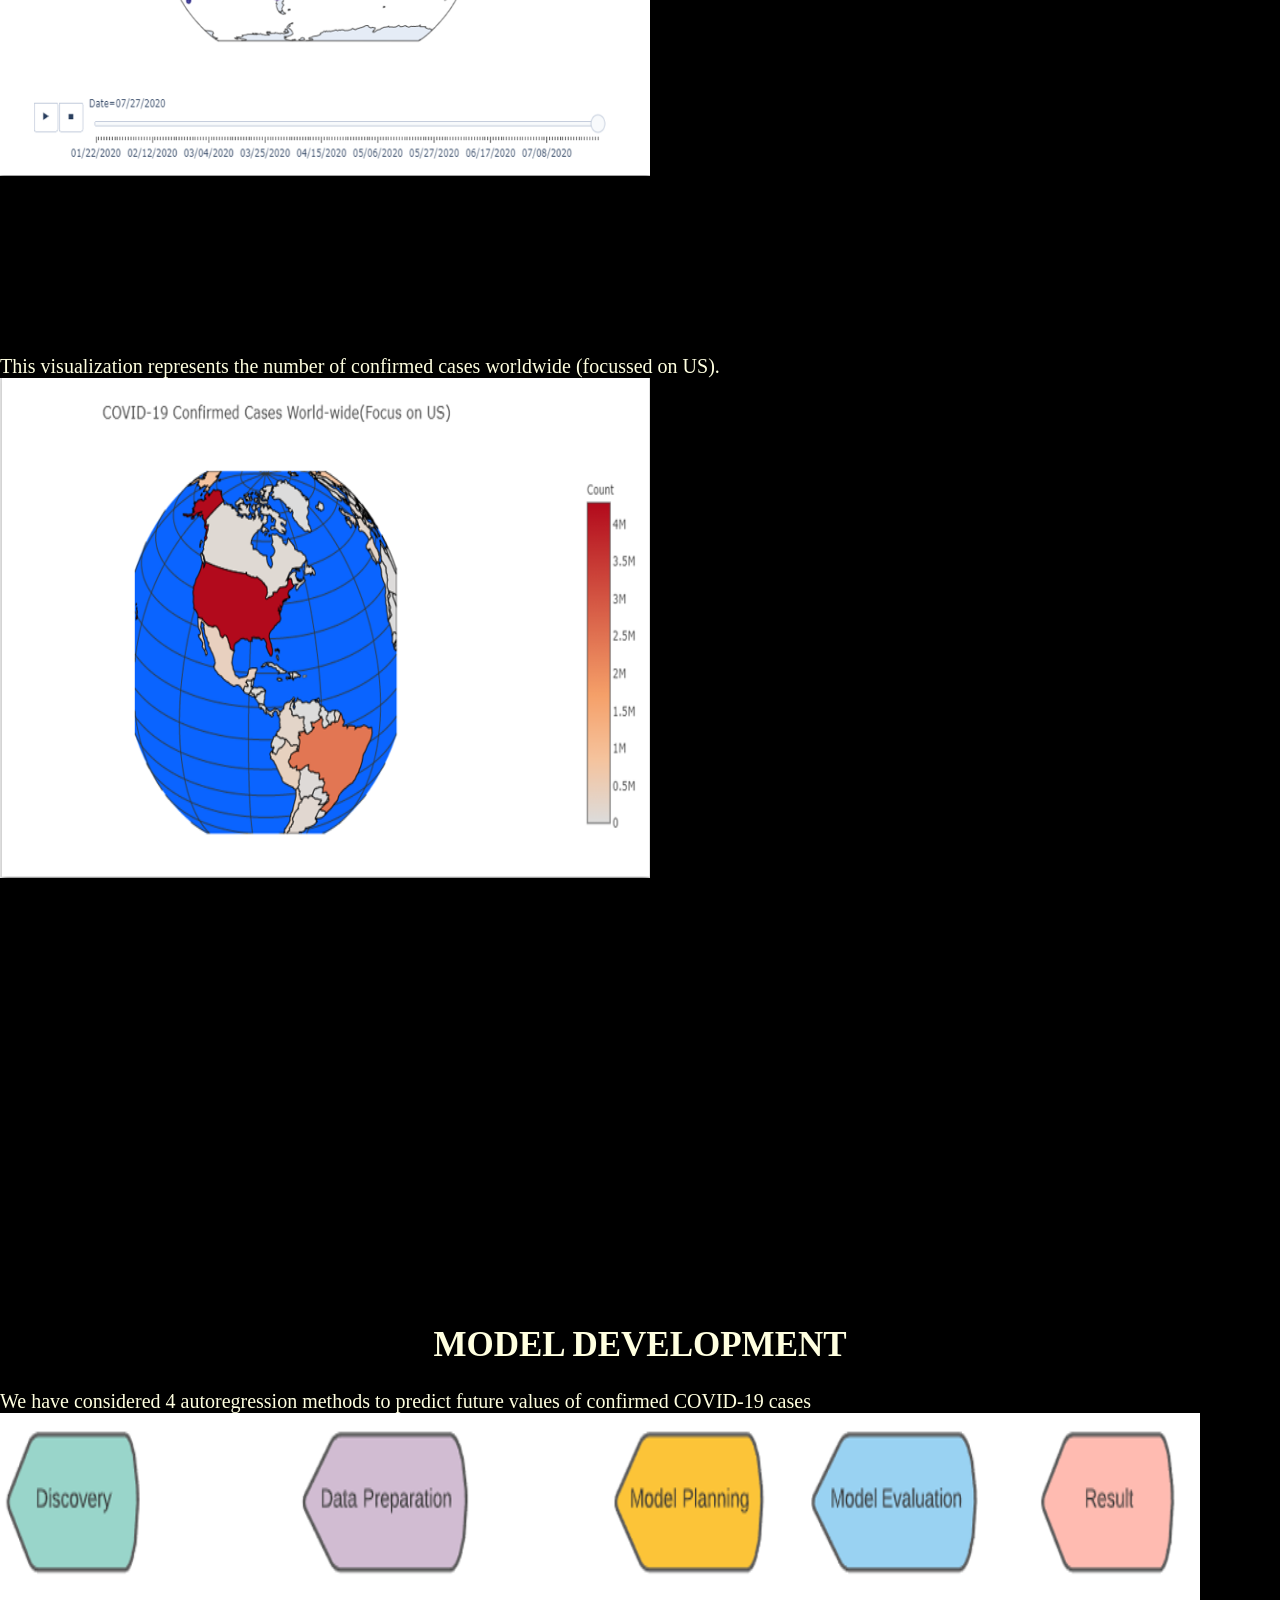
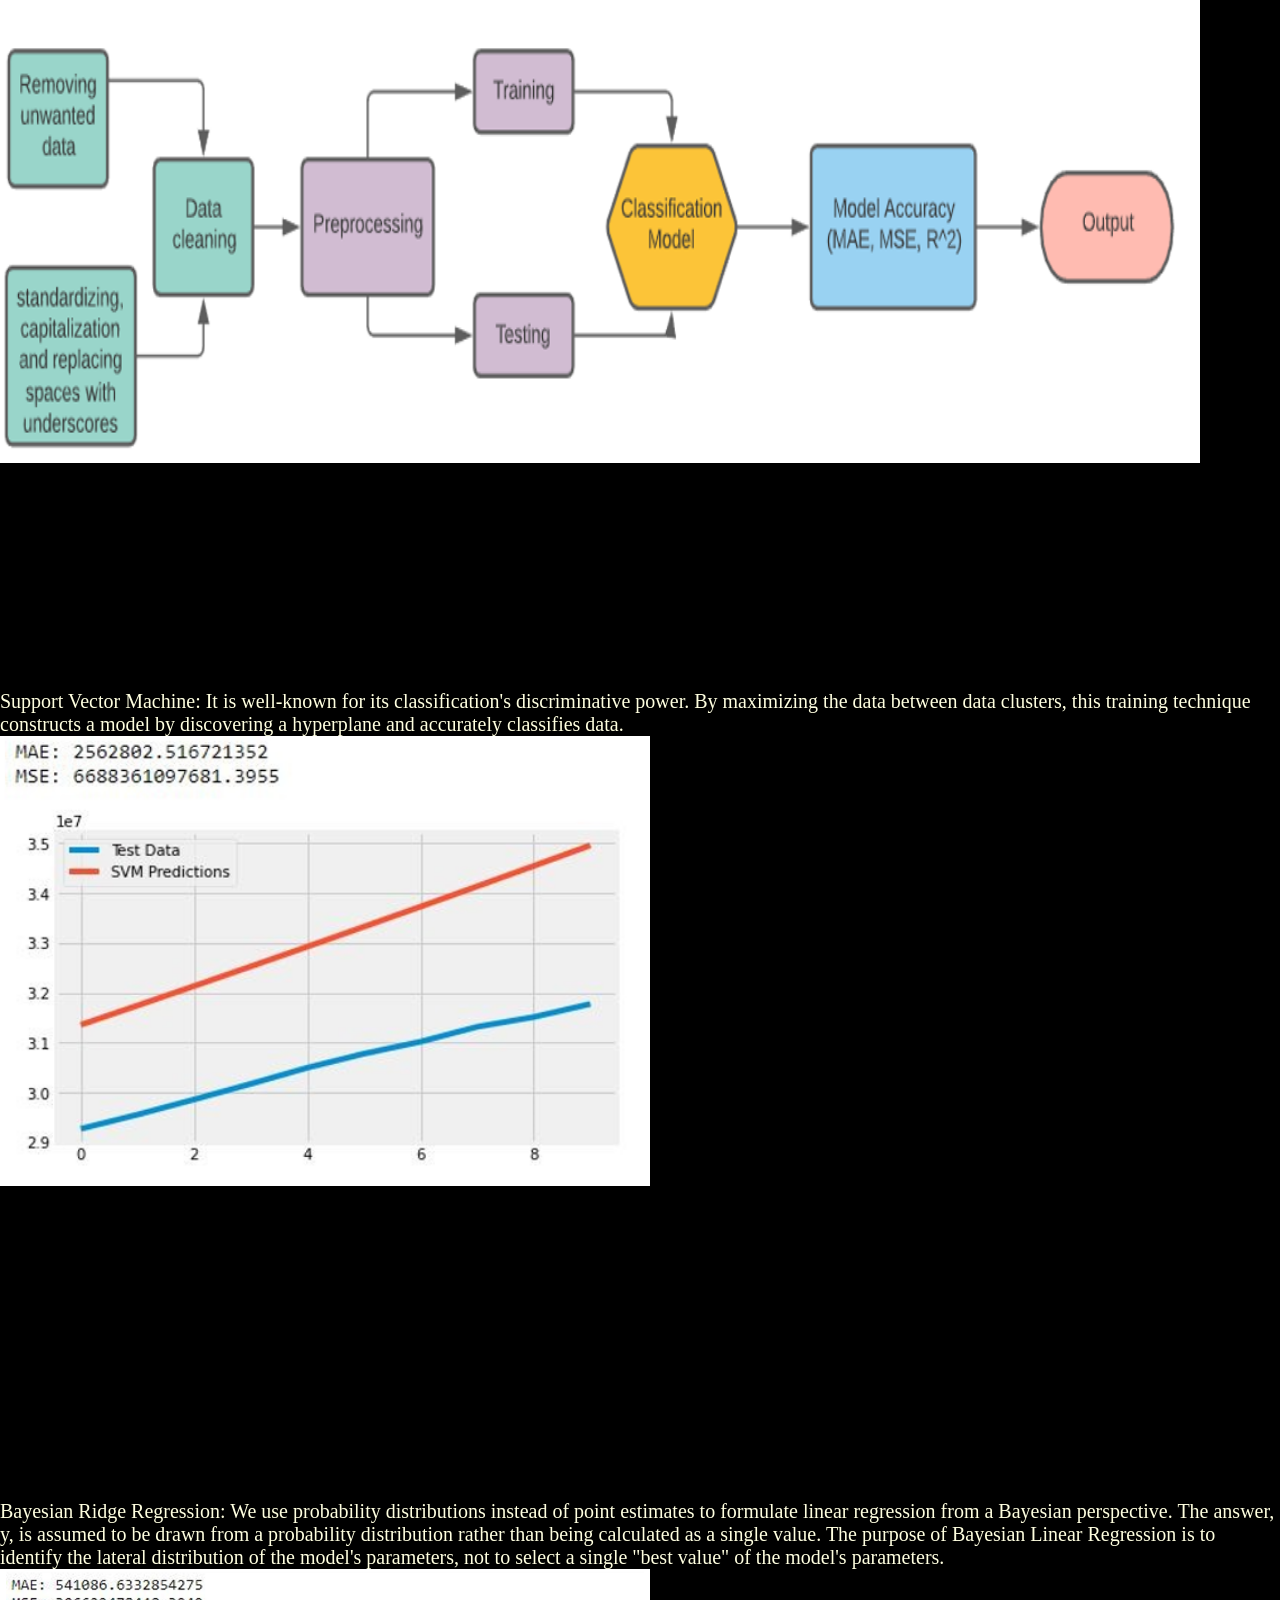
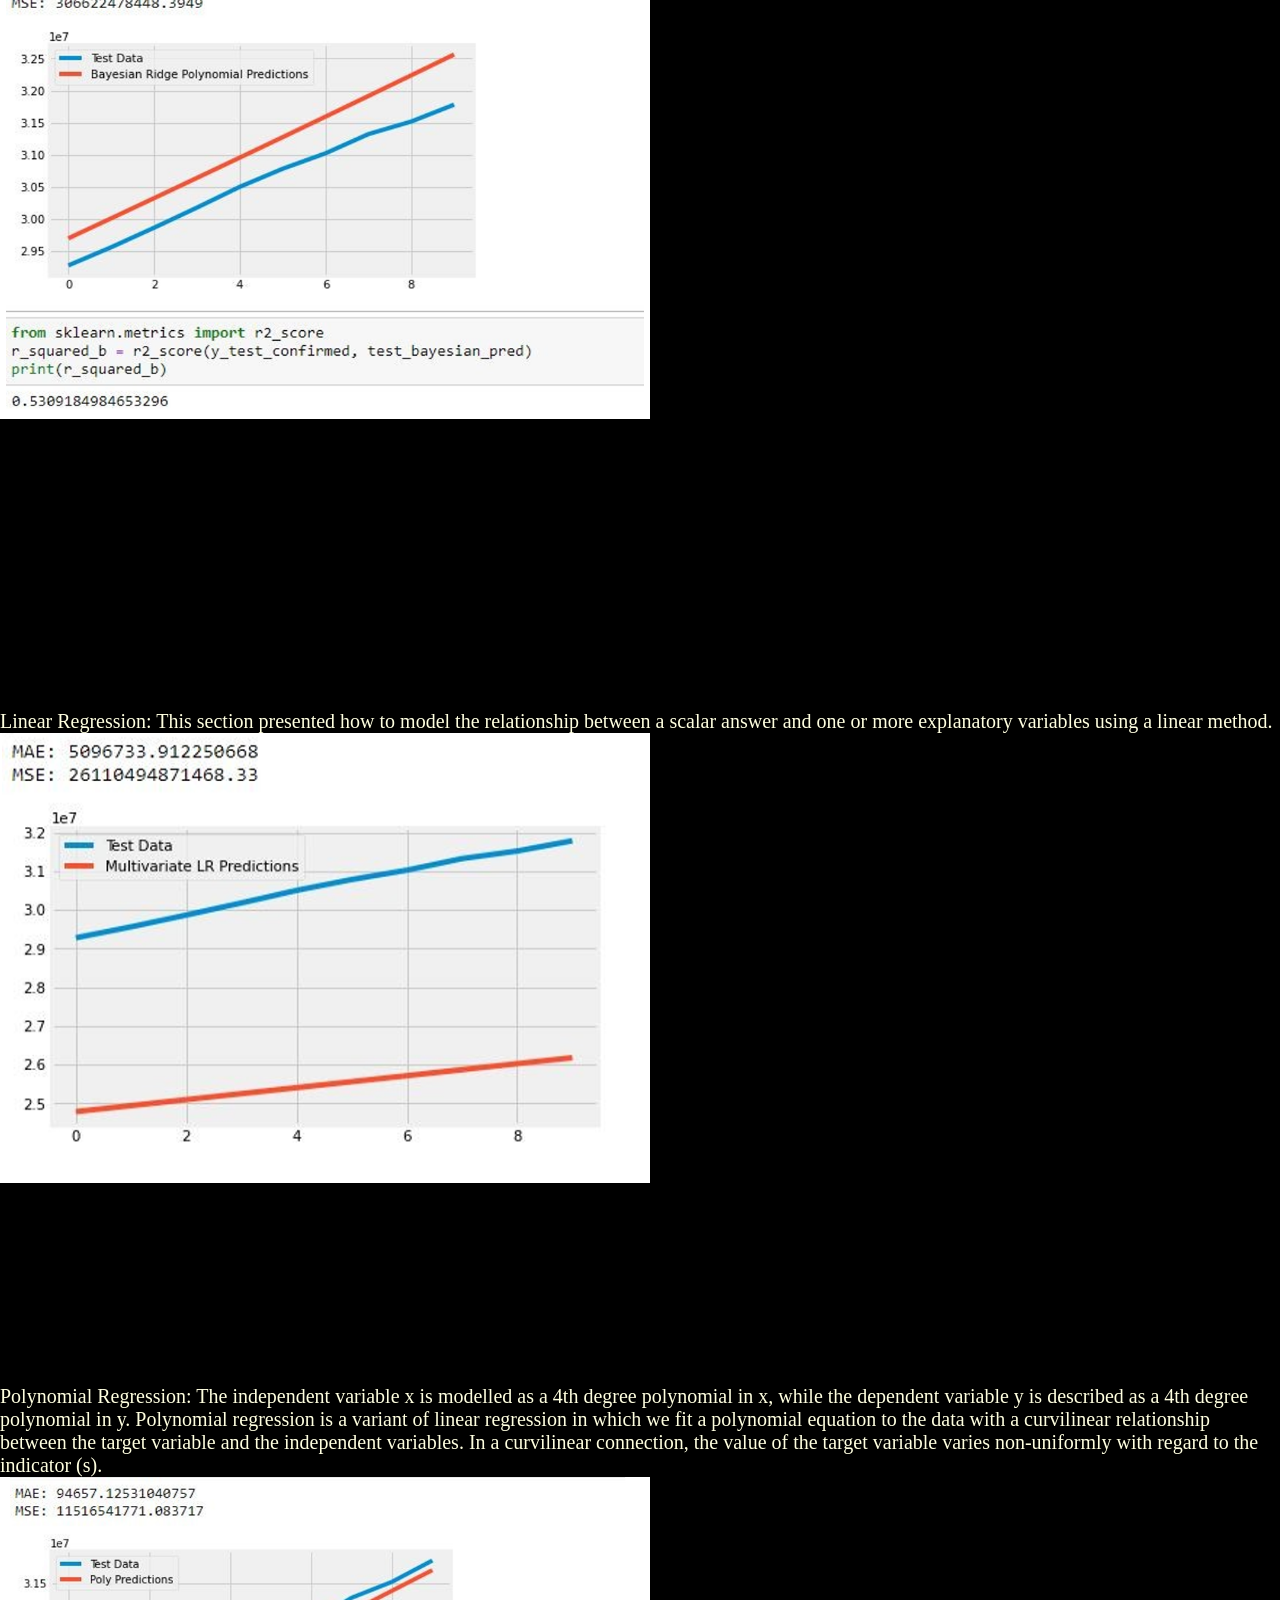
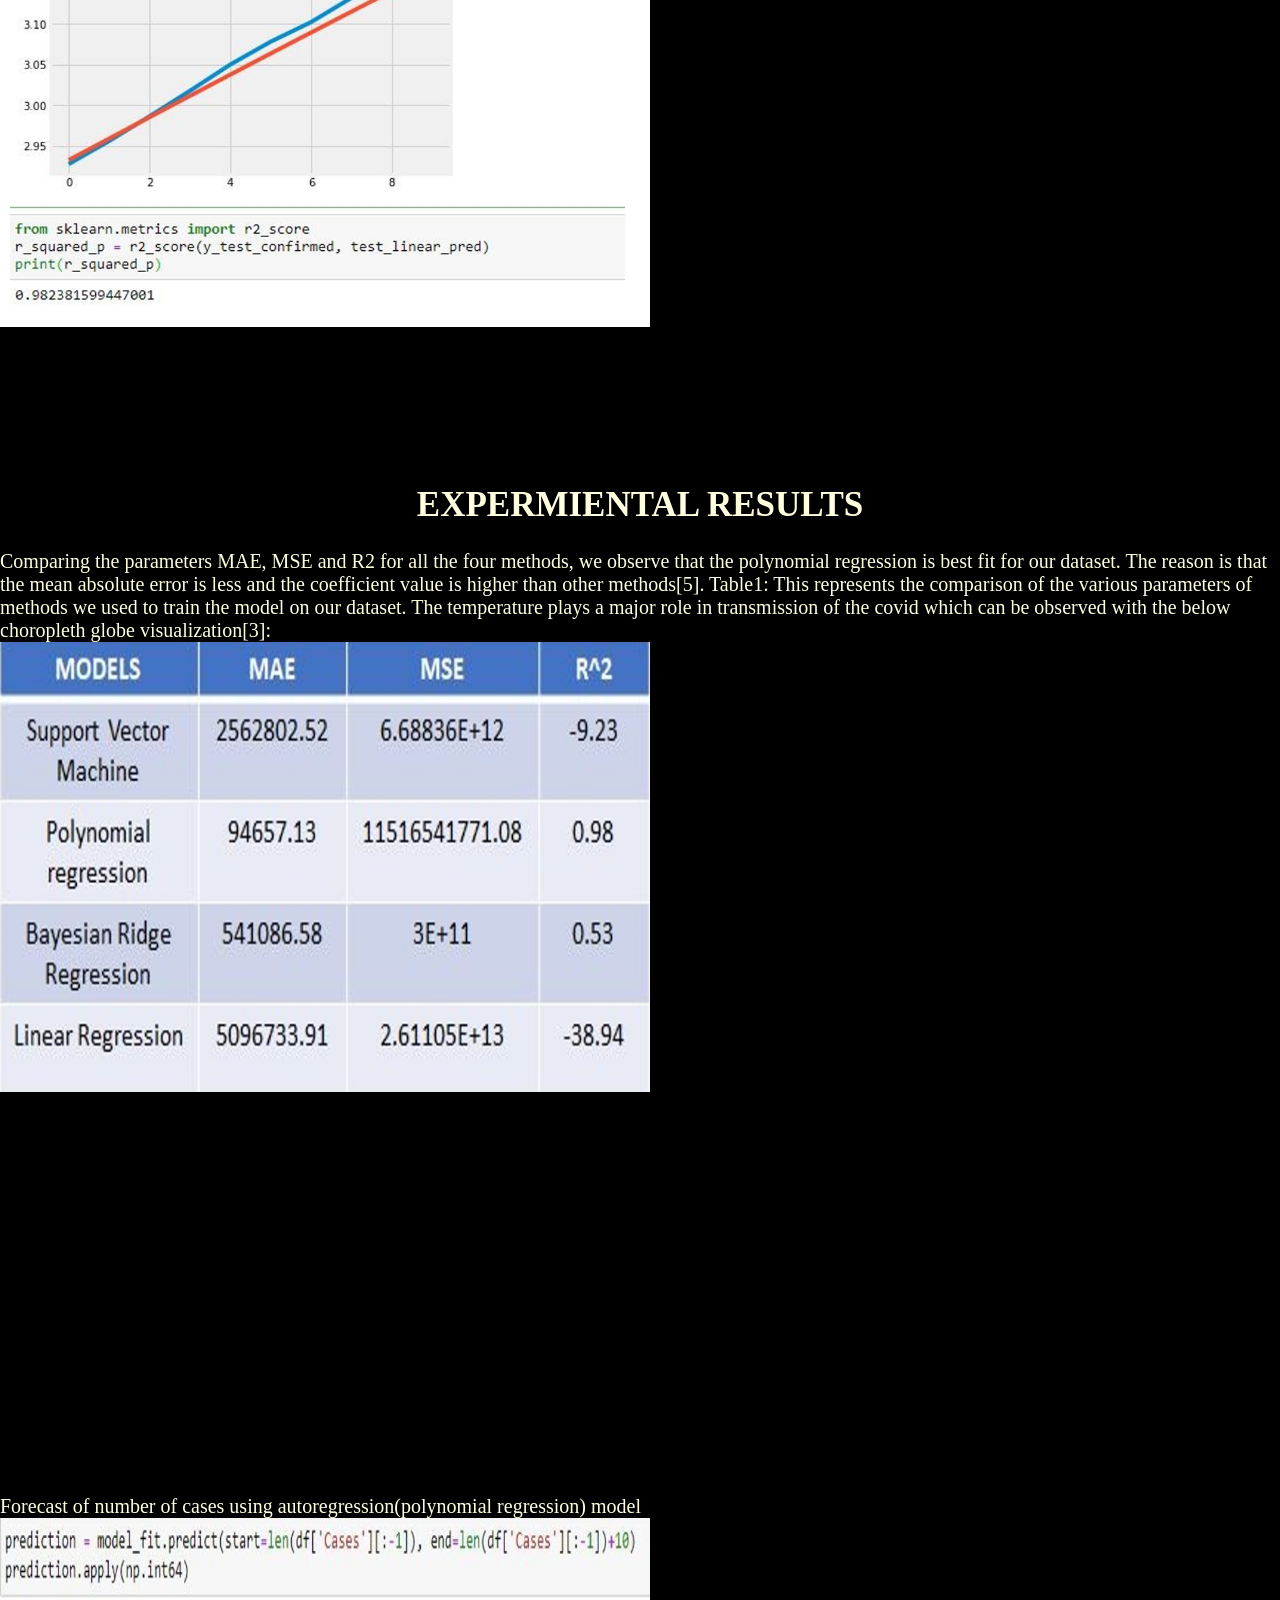
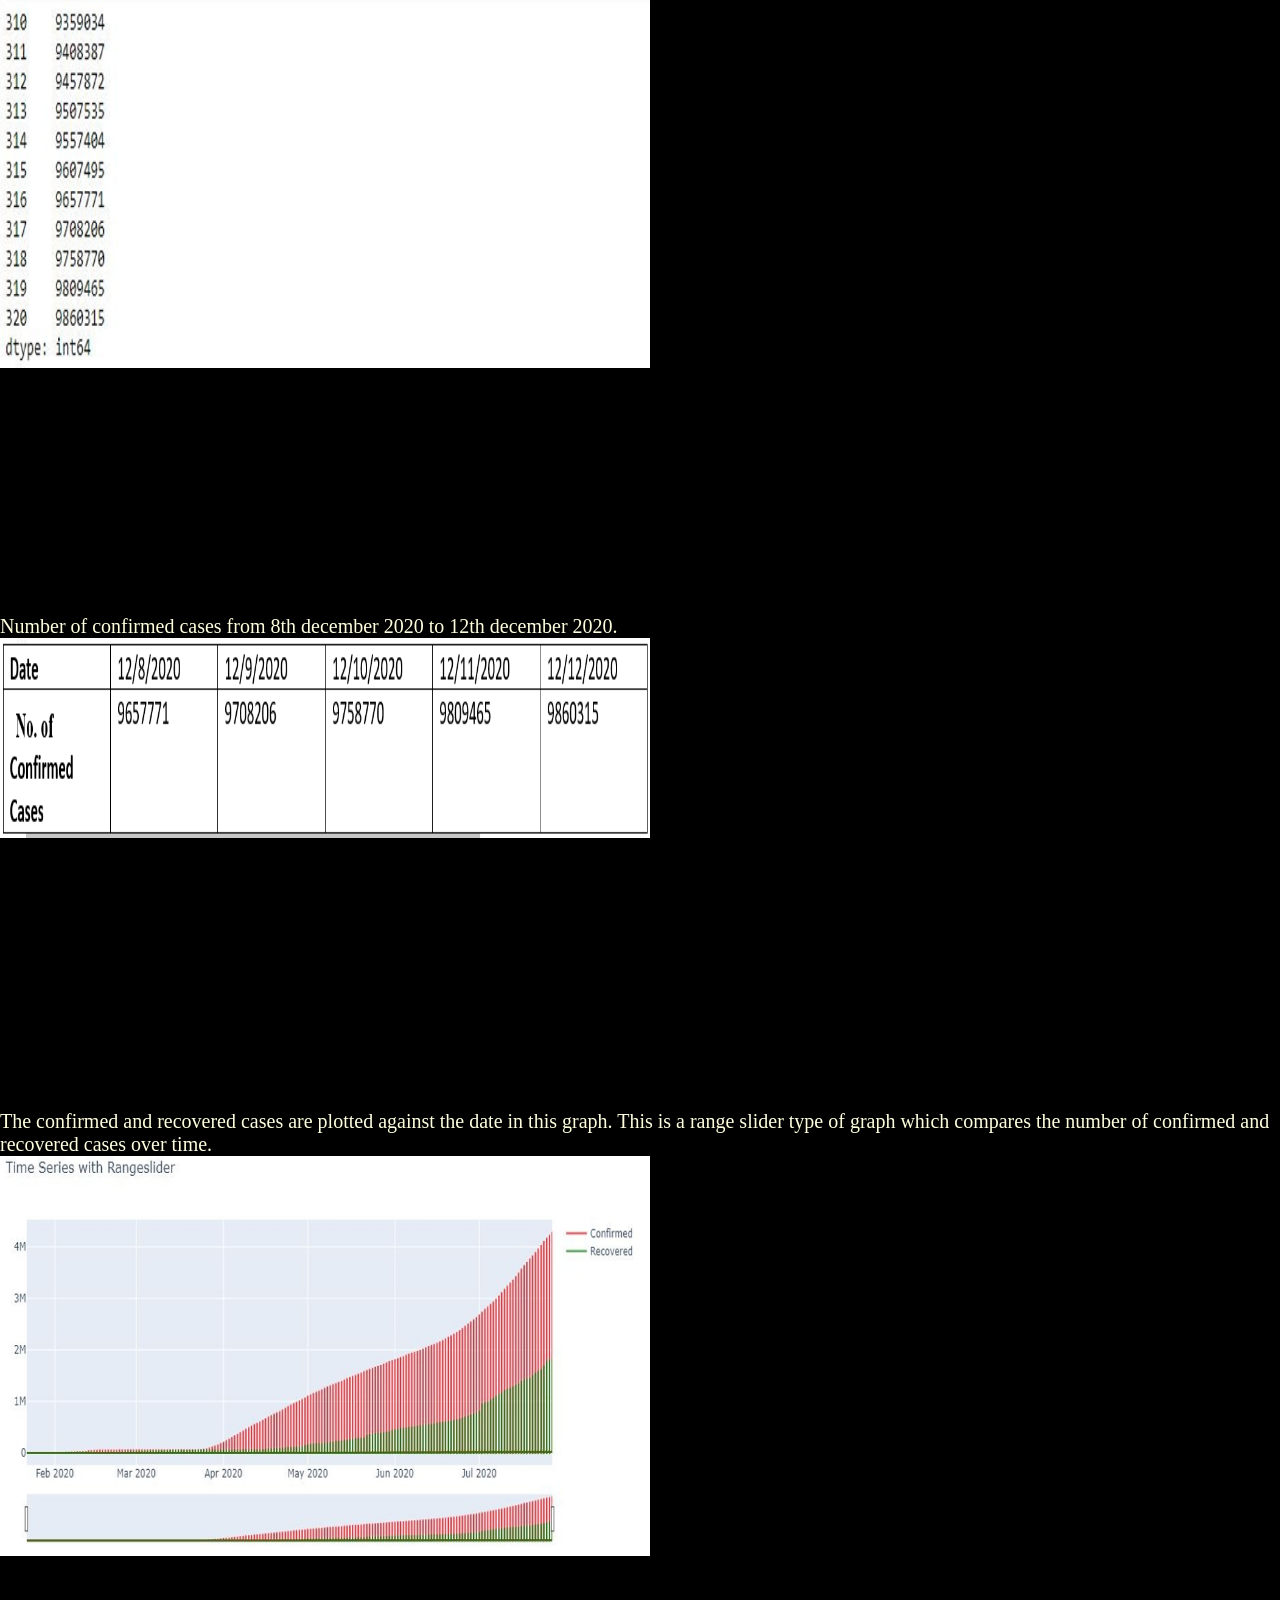
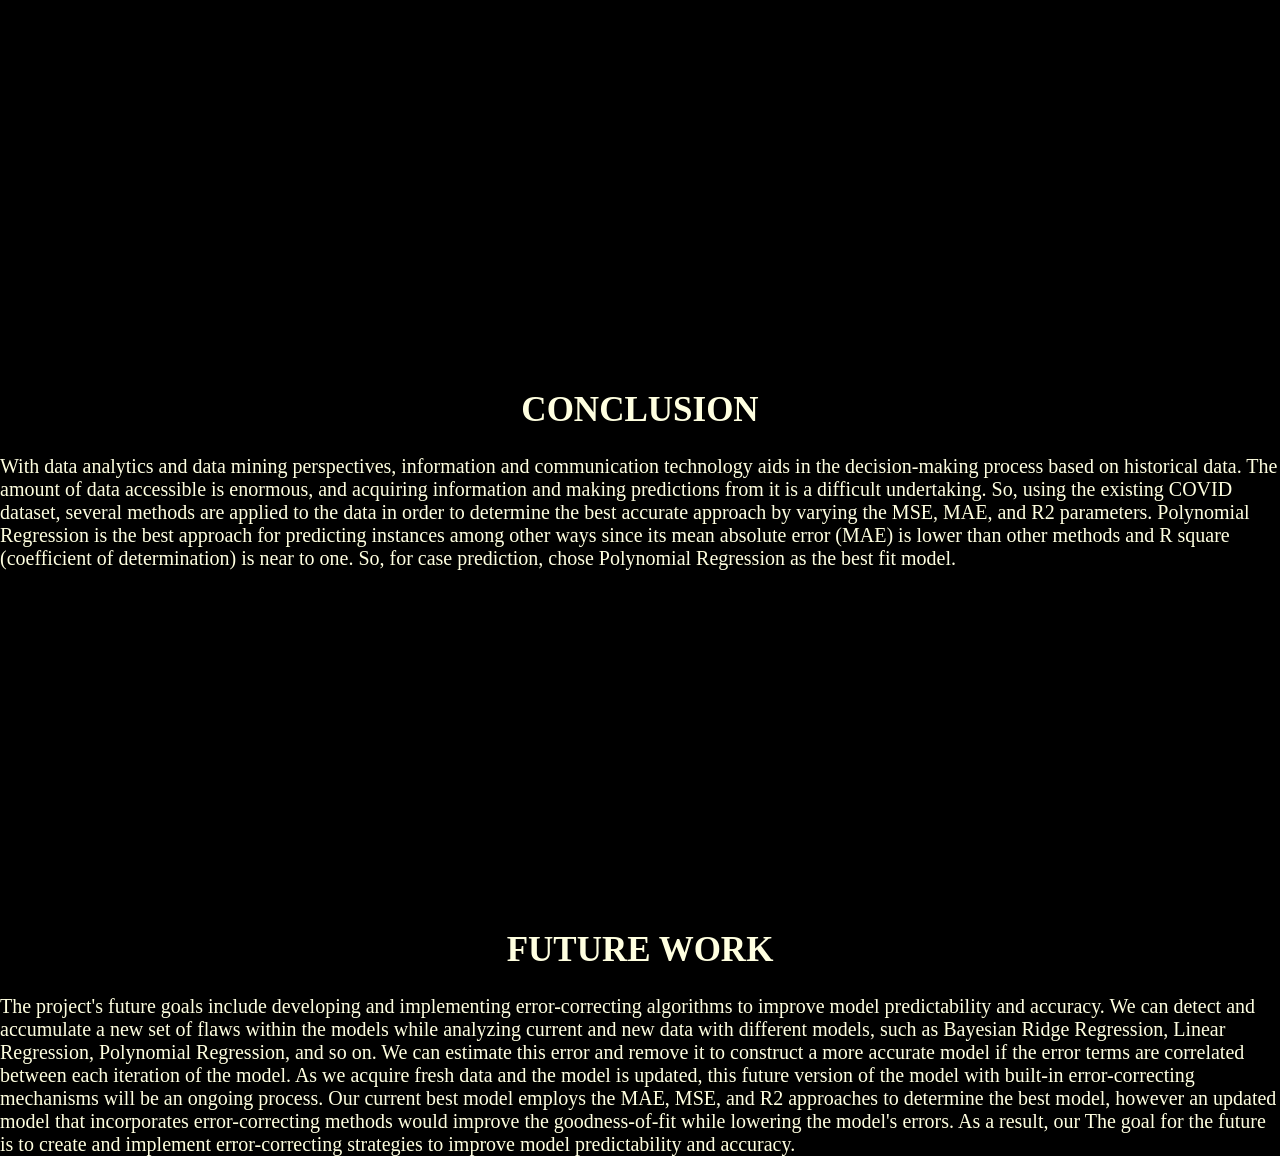
==== commit 77c82c30: "Update index.html" ====
--- a/index.html
+++ b/index.html
@@ -219,7 +219,7 @@
 
 .expr h3{
 	position: absolute;
-	top: 940%;
+	top: 945%;
 	left: 50%;
 	transform: translate(-50%,-50%);
 	font-size:  35px;
@@ -227,7 +227,7 @@
 		}
 .expr1 p{
 	position: absolute;
-	top: 945%;
+	top: 950%;
 /* 	transform: translate(-50%,-50%); */
 	font-size:  20px;
 	color: #FFFFE0;
@@ -245,7 +245,7 @@
 		
 .i12 p{
 	position: absolute;
-	top: 1115%;
+	top: 1135%;
 /* 	transform: translate(-50%,-50%); */
 	font-size:  20px;
 	color: #FFFFE0;
@@ -263,7 +263,7 @@
 		
 .con h3{
 	position: absolute;
-	top: 1300%;
+	top: 1290%;
 	left: 50%;
 	transform: translate(-50%,-50%);
 	font-size:  35px;
@@ -271,7 +271,7 @@
 		}
 .con1 p{
 	position: absolute;
-	top: 1305%;
+	top: 1295%;
 /* 	transform: translate(-50%,-50%); */
 	font-size:  20px;
 	color: #FFFFE0;
